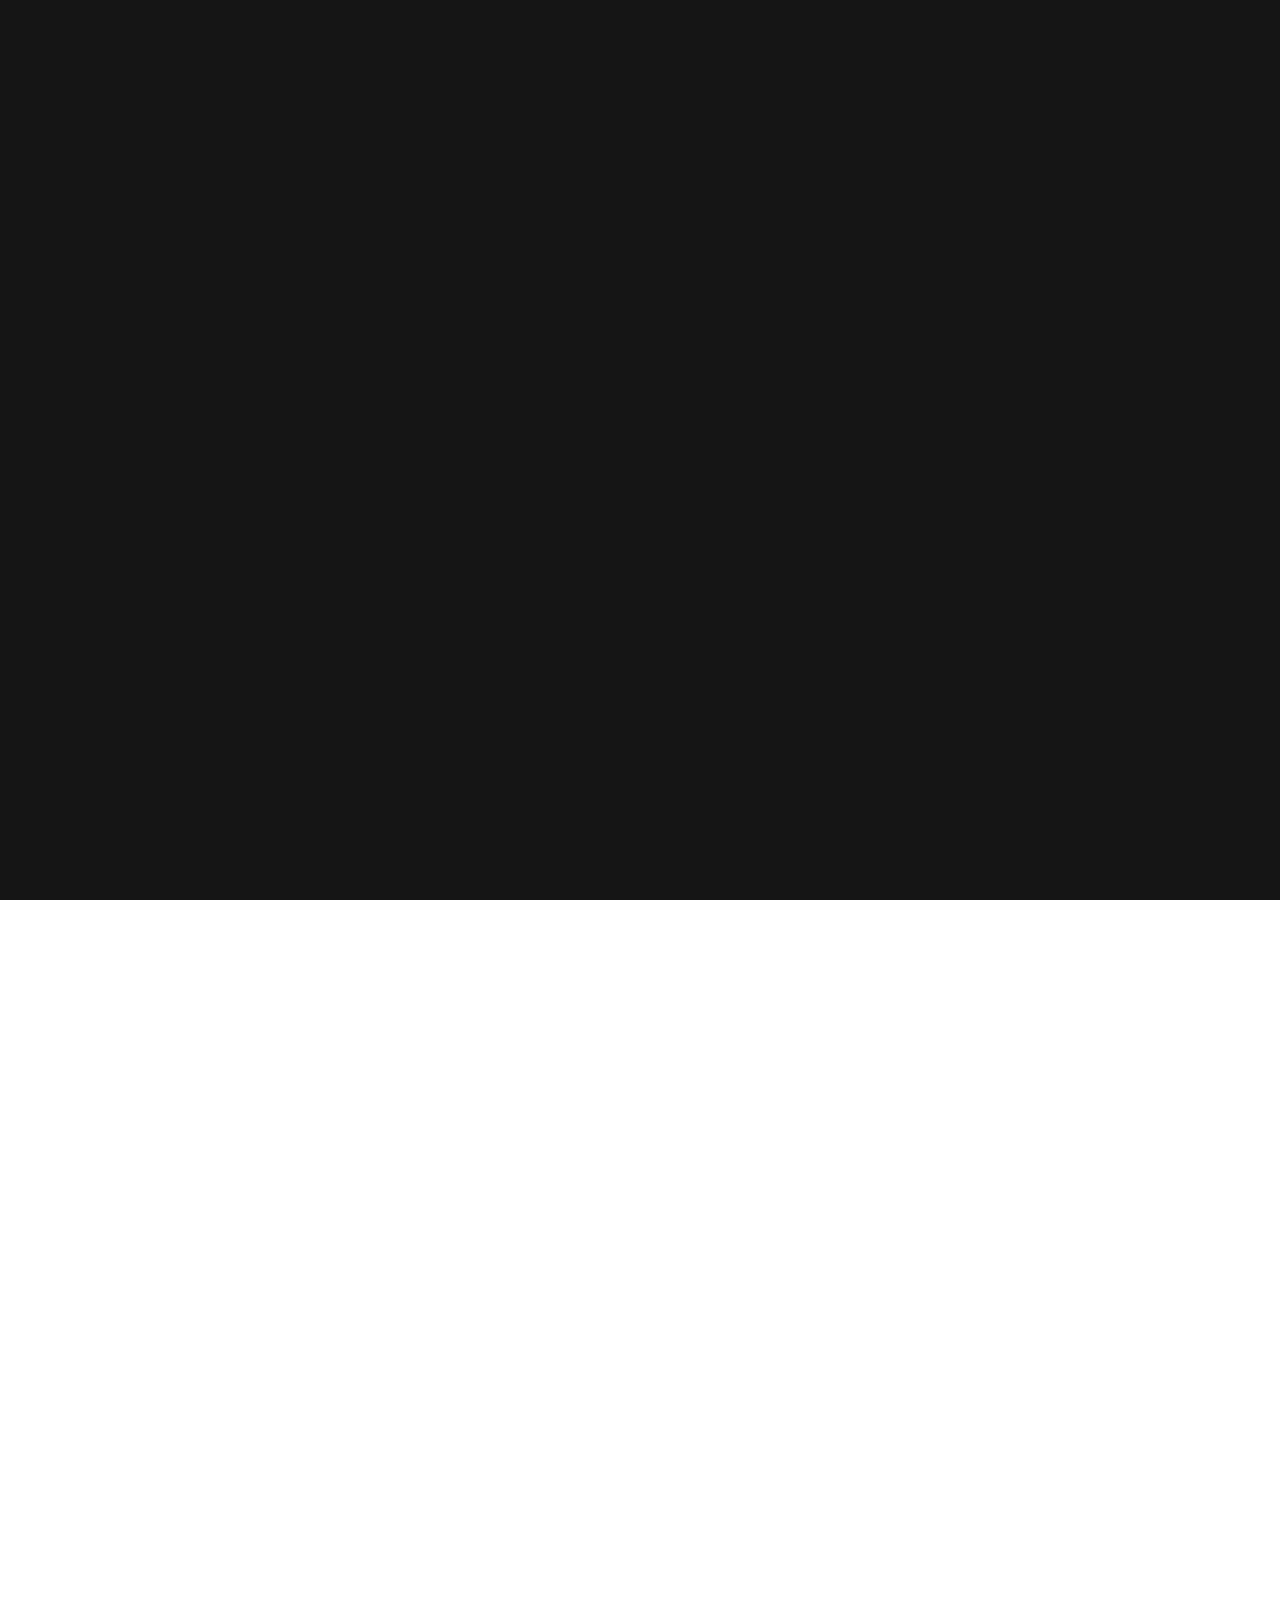
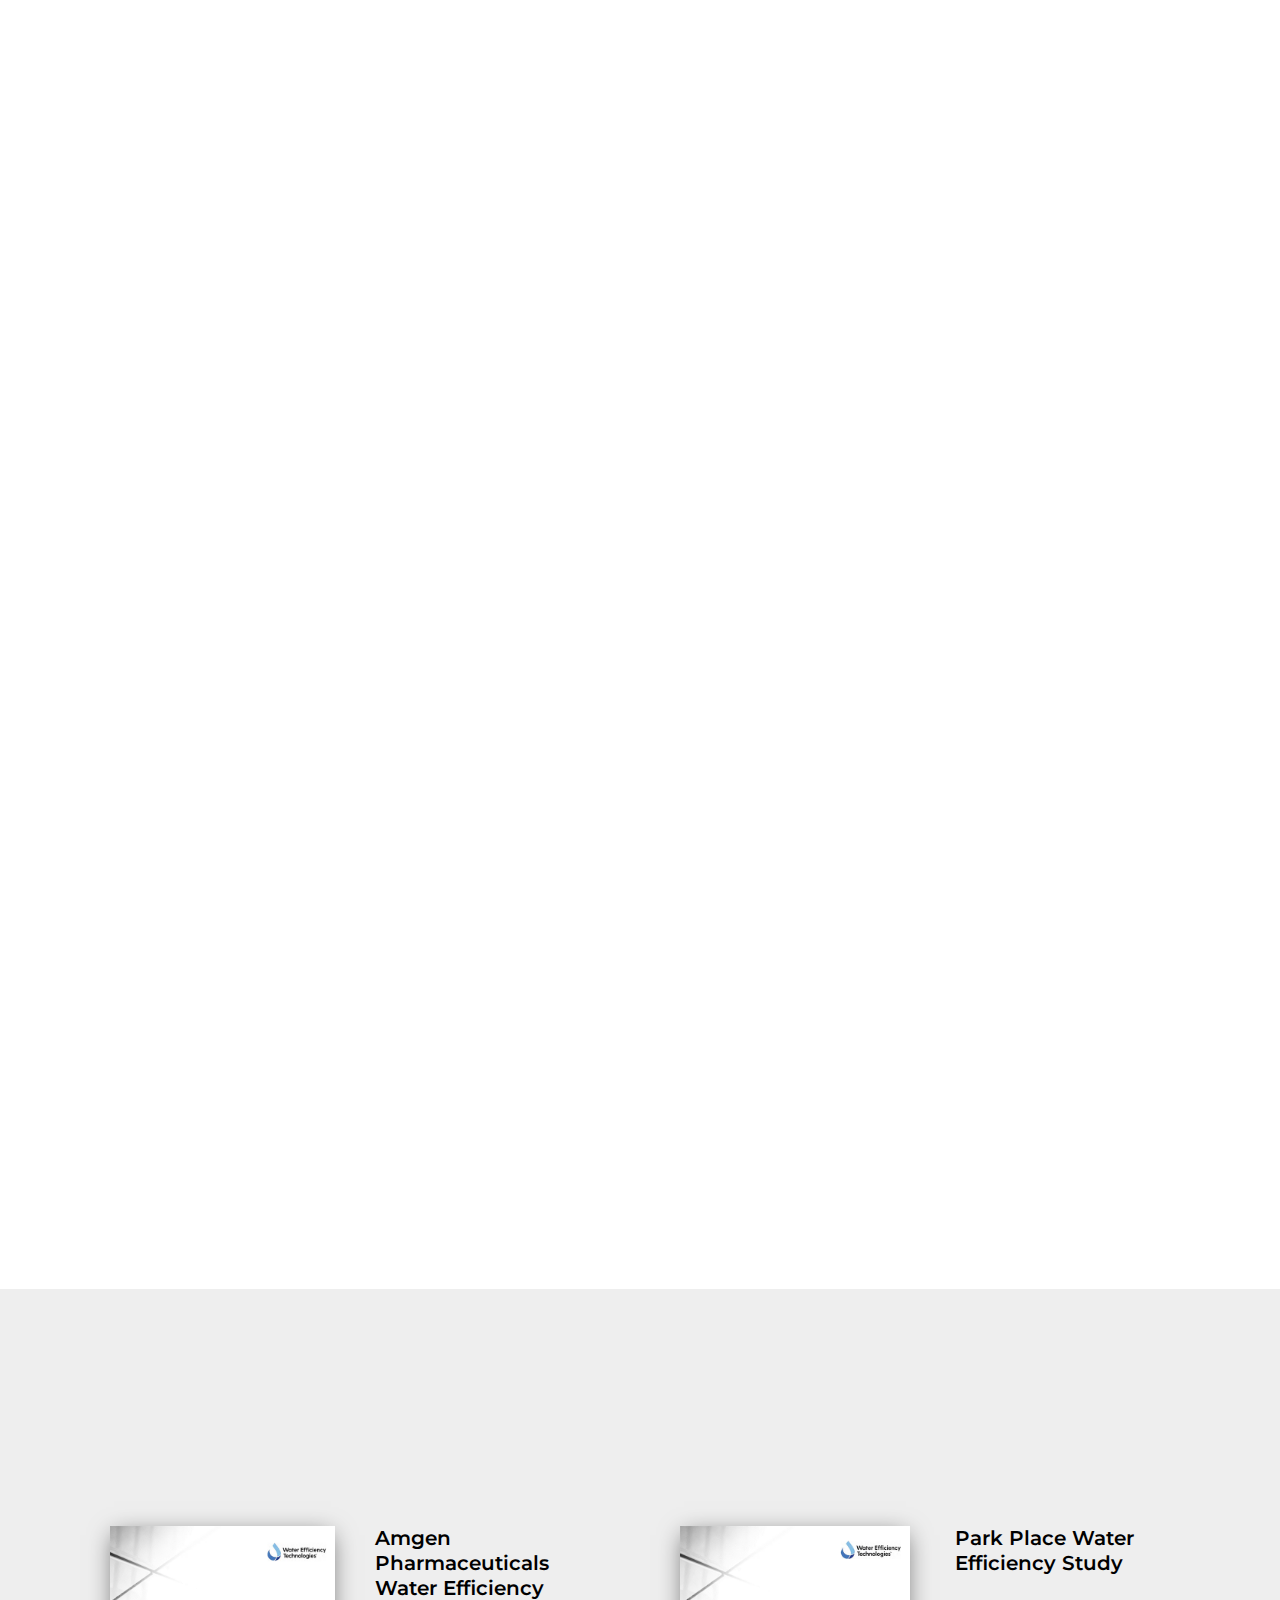
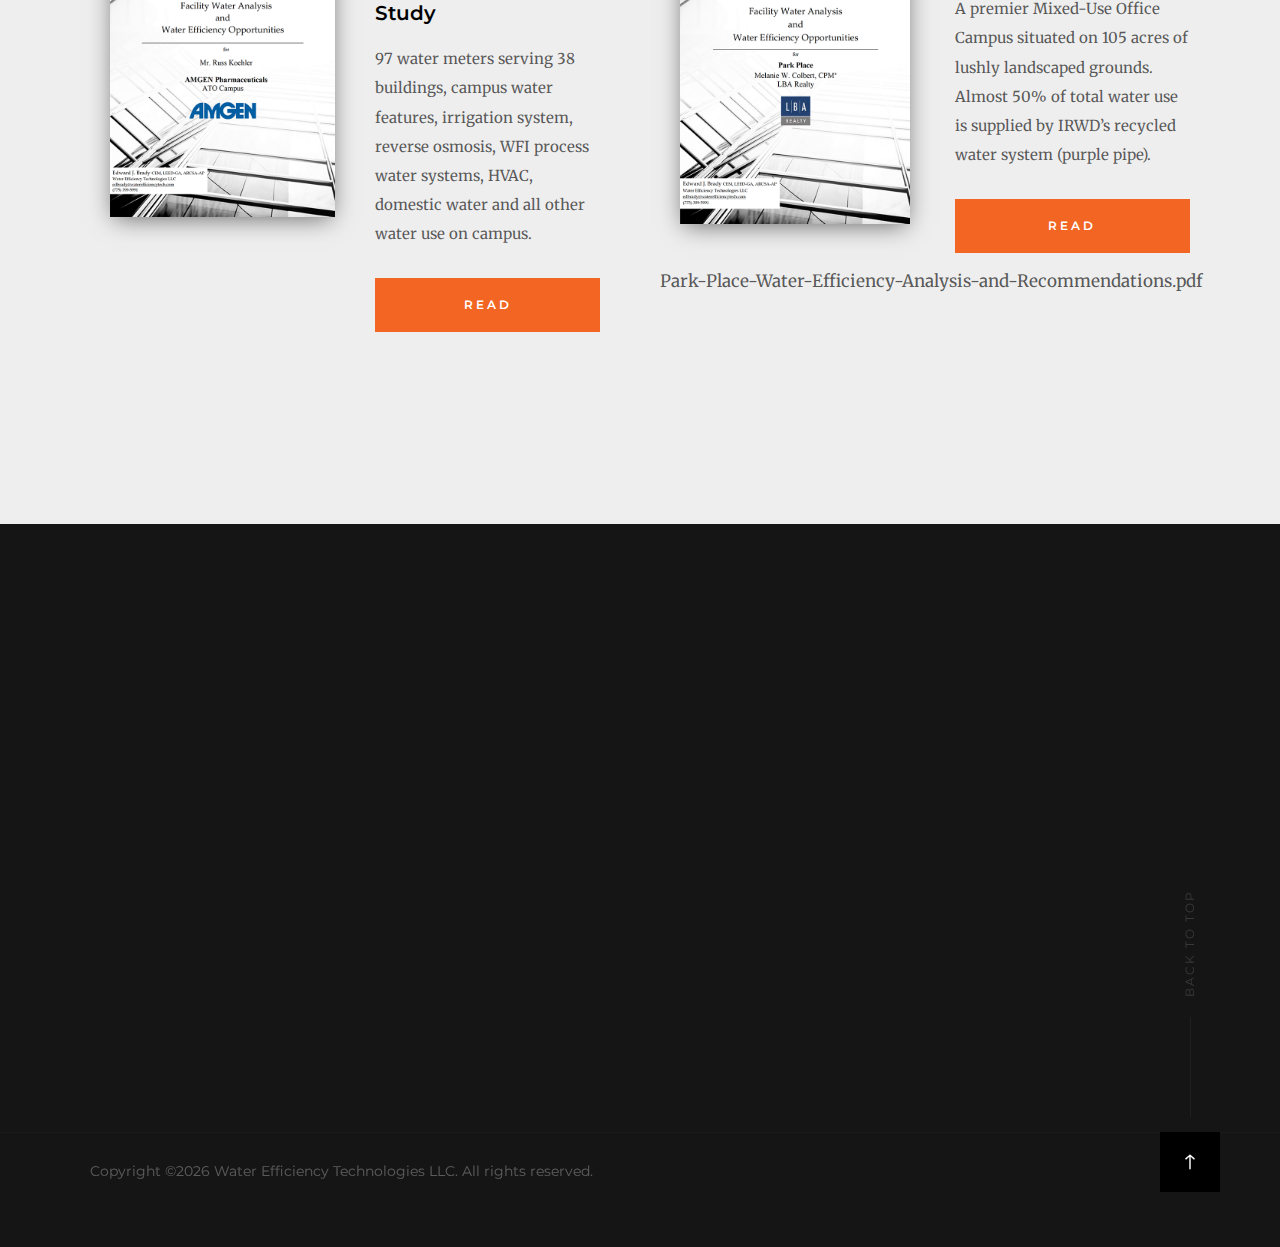
==== index.html @ 6dd7eefb "Update index.html" ====
<!DOCTYPE html>
<html class="no-js" lang="en">
<head>

    <!--- basic page needs
    ================================================== -->
    <meta charset="utf-8">
    <title>Water Efficiency Technologies</title>
    <meta name="description" content="Industry leader providing creative solutions to help you meet your energy and water conservation goals.">
    <meta name="author" content="">

    <!-- mobile specific metas
    ================================================== -->
    <meta name="viewport" content="width=device-width, initial-scale=1">

    <!-- CSS
    ================================================== -->
    <link rel="stylesheet" href="css/base.css">
    <link rel="stylesheet" href="css/vendor.css">
    <link rel="stylesheet" href="css/main.css">

    <!-- script
    ================================================== -->
    <script src="js/modernizr.js"></script>
    <script src="js/pace.min.js"></script>

    <!-- favicons
    ================================================== -->
    <link rel="shortcut icon" href="favicon.png" type="image/x-icon">
    <link rel="icon" href="favicon.png" type="image/x-icon">

    <!-- Global site tag (gtag.js) - Google Analytics
    ================================================== -->
    <script async src="https://www.googletagmanager.com/gtag/js?id=UA-6813562-3"></script>
    <script>
    window.dataLayer = window.dataLayer || [];
    function gtag(){dataLayer.push(arguments);}
    gtag('js', new Date());
    gtag('config', 'UA-6813562-3');
    </script>
    

</head>


<body id="top">
    
    <!-- preloader
    ================================================== -->
    <div id="preloader">
        <div id="loader" class="dots-jump">
            <div></div>
            <div></div>
            <div></div>
        </div>
    </div>


    <!-- header
    ================================================== -->
    <header class="s-header">

        <div class="row">

            <div class="header-logo">
                <a class="site-logo" href="index.html"><img src="images/logo.svg" alt="Water Efficiency Technologies"></a>
            </div>
            
            <nav class="header-nav-wrap">
                <ul class="header-nav">
                    <li class="current"><a class="smoothscroll"  href="#home" title="Home">Home</a></li>
                    <li><a class="smoothscroll"  href="#services" title="Services">Services</a></li>
                    <li><a class="smoothscroll"  href="#case-studies" title="Work Samples">Work Samples</a></li>
               <!-- <li><a class="smoothscroll"  href="#articles" title="Articles">Articles</a></li> -->
                    <li><a class="smoothscroll"  href="#contact" title="Contact">Contact</a></li>
                </ul>
            </nav> <!-- end header-nav-wrap -->
            
            <a class="header-menu-toggle" href="#0">
                <span class="header-menu-icon"></span>
            </a>

        </div> <!-- end row -->

    </header> <!-- end s-header -->


    <!-- home
    ================================================== -->
    <section id="home" class="s-home page-hero target-section" data-parallax="scroll" data-image-src="images/hero-bg.jpg" data-natural-width=3000 data-natural-height=2000 data-position-y=center>

        <div class="shadow-overlay"></div>

        <div class="home-content">

            <div class="row home-content__main">

                <h1>
                Industry leader providing creative
                solutions to help you meet your energy
                and water conservation goals
                </h1>

                <div class="home-content__button">
                    <a href="#services" class="smoothscroll btn btn-animatedbg">
                        What We Provide
                    </a>
                </div>

            </div> <!-- end home-content__main -->

        </div> <!-- end home-content -->
        
    </section> <!-- end s-home -->


    <!-- services
    ================================================== -->
    <section id="services" class="s-about target-section">

        <div class="row section-header" data-aos="fade-up">
            <div class="col-full">
                <h3 data-num="01" class="subhead">Services</h3>
                <h1 class="display-1">
                We conduct investment-grade utility audits resulting in Resilient energy & water efficiency measures, to help you achieve your sustainability goals.

                </h1>
                <p class="lead">
                WET audits existing electric, water, and other utility consumption and provides written reports comparing your usage (EUI) against industry benchmarks. We offer an evaluation of existing conditions and create an energy balance to determine usage per square foot. We suggest opinions on alternative ways to save utility expenses and provide information on local and national rebates offered by local utility for specific devices and solutions.
                </p>
            </div>
        </div>

        <div class="row about-process block-1-2 block-tab-full">

            <div class="col-block item-process" data-aos="fade-up">
                <div class="item-process__header item-process__header--audit">
                    <h3>Investment Grade Audits</h3>
                </div>
                <p>
                    A comprehensive energy audit (Investment Grade Audit) identifies all energy and water efficiency improvements through a combination of utility monitoring, data collection, engineering analysis of energy-using systems, and economic analysis of potential energy saving measures.
                </p>
            </div>
            <div class="col-block item-process" data-aos="fade-up">
                <div class="item-process__header item-process__header--efficiency-measures">
                    <h3>Process Water Efficiency Measures</h3>
                </div>
                <p>
                    Process water efficiency targets healthcare, pharmaceutical plants, universities, manufacturing, and other Industrial, Commercial and Institutional (ICI) facilities. Processes are evaluated determining if less water can be used and to ensure the most recent water saving technologies are being employed.
                </p> 
            </div>
            <div class="col-block item-process" data-aos="fade-up">
                <div class="item-process__header item-process__header--water-balance">
                    <h3>Facility Water Balance</h3>
                </div>
                <p>
                     A Facility Water Balance illustrates where all metered and unmetered water is being used, allowing us to identify ‘Demand Reduction’ strategies for each water-use category. The two major categories cover domestic water (restroomes, showers, etc.) and process water (heavy duty equipment).
                </p>
            </div>
            <div class="col-block item-process" data-aos="fade-up">
                <div class="item-process__header item-process__header--sub-metering">
                    <h3>Sub-Metering</h3>
                </div>
                <p>
                    Installing sub-meters in areas with high traffic, irrigation, cooling towers, and other water-use intensive processes identify leaks and detect abnormal usage. Facility engineers can understand baseline usage and respond to alarms sent by the building automation system, preventing catastrophic loss and damage.
                </p>
            </div>
            <div class="col-block item-process" data-aos="fade-up">
                <div class="item-process__header item-process__header--remote-monitoring">
                    <h3>Remote Monitoring</h3>
                </div>
                <p>
                    Using a cloud-based monitoring solution allows collection of real-time meter data and makes it available through an online mobile or desktop app. This enables the facility staff to automate monitoring of flow meters in the field. Integral to the system is an alert function that notifies the staff of any critical condition via text, email, or phone.
                </p>
            </div>

        </div>  <!-- end about-process -->

    </section> <!-- end s-services -->
    
    
    <!-- work samples
    ================================================== -->
    <section id="case-studies" class="s-case-studies target-section">

        <div class="row section-header" data-aos="fade-up">
            <div class="col-full">
                <h3 data-num="02" class="subhead">Work Samples</h3>
            </div>
        </div>
        
        <div class="row">

            <div class="col-six tab-full">
              <div class="col-six tab-full">
                  <a href="https://waterefficiencytech.com/case-studies/ATO-Amgen-Campus-Water-Study-and-Recommended-Efficiency-Measures.pdf" target="_blank"><img class="image-shadow" width="230" height="297" class="pull-left" alt="Amgen Case Study" src="images/case-study-amgen.png"></a>
              </div>
                
              <div class="col-six tab-full">
                <h3 class="case-study-header-h3">Amgen Pharmaceuticals Water Efficiency Study</h3>

                <p class="case-study-description">97 water meters serving 38 buildings, campus water features, irrigation system, reverse osmosis, WFI process water systems, HVAC, domestic water and all other water use on campus.</p>
                <a class="btn btn--primary full-width" href="https://waterefficiencytech.com/case-studies/ATO-Amgen-Campus-Water-Study-and-Recommended-Efficiency-Measures.pdf" target="_blank">Read</a>
              </div>
        </div>
            
        <div class="row">

            <div class="col-six tab-full">
              <div class="col-six tab-full">
                  <a href="https://waterefficiencytech.com/case-studies/Park-Place-Water-Efficiency-Analysis-and-Recommendations.pdf" target="_blank"><img class="image-shadow" width="230" height="297" class="pull-left" alt="Park Place Case Study" src="images/case-study-park-place.png"></a>
              </div>
                
              <div class="col-six tab-full">
                <h3 class="case-study-header-h3">Park Place Water Efficiency Study</h3>

                <p class="case-study-description">A premier Mixed-Use Office Campus situated on 105 acres of lushly landscaped grounds. Almost 50% of total water use is supplied by IRWD’s recycled water system (purple pipe).</p>
                <a class="btn btn--primary full-width" href="https://waterefficiencytech.com/case-studies/Park-Place-Water-Efficiency-Analysis-and-Recommendations.pdf" target="_blank">Read</a>
              </div>
            
            Park-Place-Water-Efficiency-Analysis-and-Recommendations.pdf
        </div>
        
     </section>



    <!-- articles
    ==================================================
    <section id="articles" class="s-about target-section">

        <div class="row section-header" data-aos="fade-up">
            <div class="col-full">
                <h3 data-num="03" class="subhead">Articles</h3>

<div id="medium-widget"></div>
    <script src="js/widget.js"></script>
    <script>MediumWidget.Init({renderTo: '#medium-widget', params: {"resource":"https://medium.com/@mmeditations","postsPerLine":2,"limit":6,"picture":"small","fields":["description","publishAt"],"ratio":"square"}})</script>

            </div>
        </div>
     </section>

    -->
    
<!-- https://codepen.io/jasonm4130/pen/vZYbQx -->
<!-- https://medium-widget.pixelpoint.io/ -->

    
    <!-- contact
    ================================================== -->
    <section id="contact" class="s-contact target-section">

        <div class="row section-header" data-aos="fade-up">
            <div class="col-full">
                <h3 data-num="03" class="subhead">Contact Us</h3>
                <h1 class="display-1 display-1--light">Have an energy or water project you're working on? Tell us more about your energy needs at <a href="mailto:info@waterefficiencytech.com">info@waterefficiencytech.com</a></h1>
            </div>
        </div>
     </section>


    <!-- footer
    ================================================== -->
    <footer>
        <div class="row">
            <div class="col-full cl-copyright">
                <span>
Copyright &copy;<script>document.write(new Date().getFullYear());</script> Water Efficiency Technologies LLC. All rights reserved.
</span>
            </div>
        </div>

        <div class="cl-go-top">
            <a class="smoothscroll" title="Back to Top" href="#top"></a>
        </div>
    </footer>


    <!-- photoswipe background
    ================================================== -->
    <div aria-hidden="true" class="pswp" role="dialog" tabindex="-1">

        <div class="pswp__bg"></div>
        <div class="pswp__scroll-wrap">

            <div class="pswp__container">
                <div class="pswp__item"></div>
                <div class="pswp__item"></div>
                <div class="pswp__item"></div>
            </div>

            <div class="pswp__ui pswp__ui--hidden">
                <div class="pswp__top-bar">
                    <div class="pswp__counter"></div><button class="pswp__button pswp__button--close" title="Close (Esc)"></button> <button class="pswp__button pswp__button--share" title=
                    "Share"></button> <button class="pswp__button pswp__button--fs" title="Toggle fullscreen"></button> <button class="pswp__button pswp__button--zoom" title=
                    "Zoom in/out"></button>
                    <div class="pswp__preloader">
                        <div class="pswp__preloader__icn">
                            <div class="pswp__preloader__cut">
                                <div class="pswp__preloader__donut"></div>
                            </div>
                        </div>
                    </div>
                </div>
                <div class="pswp__share-modal pswp__share-modal--hidden pswp__single-tap">
                    <div class="pswp__share-tooltip"></div>
                </div><button class="pswp__button pswp__button--arrow--left" title="Previous (arrow left)"></button> <button class="pswp__button pswp__button--arrow--right" title=
                "Next (arrow right)"></button>
                <div class="pswp__caption">
                    <div class="pswp__caption__center"></div>
                </div>
            </div>

        </div>

    </div><!-- end photoSwipe background -->


    <!-- Java Script
    ================================================== -->
    <script src="js/jquery-3.2.1.min.js"></script>
    <script src="js/plugins.js"></script>
    <script src="js/main.js"></script>

</body>
---- css/base.css ----
/* =================================================================== 
 *
 *  TOC:
 *  # imports
 *  # normalize
 *  # basic/base setup styles
 *    ## Media
 *    ## Typography resets 
 *    ## links
 *    ## inputs
 *  # grid
 *    ## medium size devices
 *    ## tablets
 *    ## mobile devices
 *    ## small mobile devices
 *  # block grids
 *    ## medium size devices
 *    ## tablets
 *    ## mobile devices
 *  # MISC
 *
 * =================================================================== */



/* ===================================================================
 * # imports 
 *
 * ------------------------------------------------------------------- */
@import url("https://fonts.googleapis.com/css?family=Montserrat:400,500,600,700|Merriweather:300,400,400i,700|Libre+Baskerville:700");
@import url("font-awesome/css/fontawesome-all.css");



/* ===================================================================
 * # normalize
 * normalize.css v5.0.0 | MIT License |
 * github.com/necolas/normalize.css
 *
 * ------------------------------------------------------------------- */
html {
  font-family: sans-serif;
  line-height: 1.15;
  -ms-text-size-adjust: 100%;
  -webkit-text-size-adjust: 100%;
}

body {
  margin: 0;
}

article,
aside,
footer,
header,
nav,
section {
  display: block;
}

h1 {
  font-size: 2em;
  margin: 0.67em 0;
}

figcaption,
figure,
main {
  display: block;
}

figure {
  margin: 1em 40px;
}

hr {
  box-sizing: content-box;
  height: 0;
  overflow: visible;
}

pre {
  font-family: monospace, monospace;
  font-size: 1em;
}

a {
  background-color: transparent;
  -webkit-text-decoration-skip: objects;
}

a:active,
a:hover {
  outline-width: 0;
}

abbr[title] {
  border-bottom: none;
  text-decoration: underline;
  text-decoration: underline dotted;
}

b,
strong {
  font-weight: inherit;
}

b,
strong {
  font-weight: bolder;
}

code,
kbd,
samp {
  font-family: monospace, monospace;
  font-size: 1em;
}

dfn {
  font-style: italic;
}

mark {
  background-color: #ff0;
  color: #000;
}

small {
  font-size: 80%;
}

sub,
sup {
  font-size: 75%;
  line-height: 0;
  position: relative;
  vertical-align: baseline;
}

sub {
  bottom: -0.25em;
}

sup {
  top: -0.5em;
}

audio,
video {
  display: inline-block;
}

audio:not([controls]) {
  display: none;
  height: 0;
}

img {
  border-style: none;
}

svg:not(:root) {
  overflow: hidden;
}

button,
input,
optgroup,
select,
textarea {
  font-family: sans-serif;
  font-size: 100%;
  line-height: 1.15;
  margin: 0;
}

button,
input {
  overflow: visible;
}

button,
select {
  text-transform: none;
}

button,
html [type="button"],
[type="reset"],
[type="submit"] {
  -webkit-appearance: button;
}

button::-moz-focus-inner,
[type="button"]::-moz-focus-inner,
[type="reset"]::-moz-focus-inner,
[type="submit"]::-moz-focus-inner {
  border-style: none;
  padding: 0;
}

button:-moz-focusring,
[type="button"]:-moz-focusring,
[type="reset"]:-moz-focusring,
[type="submit"]:-moz-focusring {
  outline: 1px dotted ButtonText;
}

fieldset {
  border: 1px solid #c0c0c0;
  margin: 0 2px;
  padding: 0.35em 0.625em 0.75em;
}

legend {
  box-sizing: border-box;
  color: inherit;
  display: table;
  max-width: 100%;
  padding: 0;
  white-space: normal;
}

progress {
  display: inline-block;
  vertical-align: baseline;
}

textarea {
  overflow: auto;
}

[type="checkbox"],
[type="radio"] {
  box-sizing: border-box;
  padding: 0;
}

[type="number"]::-webkit-inner-spin-button,
[type="number"]::-webkit-outer-spin-button {
  height: auto;
}

[type="search"] {
  -webkit-appearance: textfield;
  outline-offset: -2px;
}

[type="search"]::-webkit-search-cancel-button,
[type="search"]::-webkit-search-decoration {
  -webkit-appearance: none;
}

::-webkit-file-upload-button {
  -webkit-appearance: button;
  font: inherit;
}

details,
menu {
  display: block;
}

summary {
  display: list-item;
}

canvas {
  display: inline-block;
}

template {
  display: none;
}

[hidden] {
  display: none;
}



/* ===================================================================
 * # basic/base setup styles
 *
 * ------------------------------------------------------------------- */
html {
  font-size: 62.5%;
  box-sizing: border-box;
}

*,
*::before,
*::after {
  box-sizing: inherit;
}

body {
  font-weight: normal;
  line-height: 1;
  word-wrap: break-word;
  text-rendering: optimizeLegibility;
  -webkit-overflow-scrolling: touch;
  -webkit-text-size-adjust: none;
}

body,
input,
button {
  -moz-osx-font-smoothing: grayscale;
  -webkit-font-smoothing: antialiased;
}

/* ------------------------------------------------------------------- 
 * ## Media
 * ------------------------------------------------------------------- */
img,
video {
  max-width: 100%;
  height: auto;
}

/* ------------------------------------------------------------------- 
 * ## Typography resets 
 * ------------------------------------------------------------------- */
div, dl, dt, dd, ul, ol, li, h1, h2, h3, h4, h5, h6, pre, form, p, blockquote, th, td {
  margin: 0;
  padding: 0;
}

h1, h2, h3, h4, h5, h6 {
  -webkit-font-smoothing: auto;
  -webkit-font-smoothing: antialiased;
  -webkit-font-variant-ligatures: common-ligatures;
  -moz-font-variant-ligatures: common-ligatures;
  font-variant-ligatures: common-ligatures;
  text-rendering: optimizeLegibility;
}

em,
i {
  font-style: italic;
  line-height: inherit;
}

strong,
b {
  font-weight: bold;
  line-height: inherit;
}

small {
  font-size: 60%;
  line-height: inherit;
}

ol,
ul {
  list-style: none;
}

li {
  display: block;
}

/* ------------------------------------------------------------------- 
 * ## links
 * ------------------------------------------------------------------- */
a {
  text-decoration: none;
  line-height: inherit;
}

a img {
  border: none;
}

/* ------------------------------------------------------------------- 
 * ## inputs
 * ------------------------------------------------------------------- */
fieldset {
  margin: 0;
  padding: 0;
}

input[type="email"],
input[type="number"],
input[type="search"],
input[type="text"],
input[type="tel"],
input[type="url"],
input[type="password"],
textarea {
  -webkit-appearance: none;
  -moz-appearance: none;
  -ms-appearance: none;
  -o-appearance: none;
  appearance: none;
}



/* ===================================================================
 * # grid
 *
 * ------------------------------------------------------------------- */
.row {
  width: 89%;
  max-width: 1200px;
  margin: 0 auto;
}

.row:after {
  content: "";
  display: table;
  clear: both;
}

.row .row {
  width: auto;
  max-width: none;
  margin-left: -20px;
  margin-right: -20px;
}

/* column blocks
 * -------------------------------------- */
[class*="col-"] {
  float: left;
  padding: 0 20px;
}

[class*="col-"] + [class*="col-"].end {
  float: right;
}

.collapse > [class*="col-"],
[class*="col-"].collapse {
  padding: 0;
}

/* column width classes 
 * -------------------------------------- */
.col-one {
  width: 8.33333%;
}

.col-two,
.col-1-6 {
  width: 16.66667%;
}

.col-three,
.col-1-4 {
  width: 25%;
}

.col-four,
.col-1-3 {
  width: 33.33333%;
}

.col-five {
  width: 41.66667%;
}

.col-six,
.col-1-2 {
  width: 50%;
}

.col-seven {
  width: 58.33333%;
}

.col-eight,
.col-2-3 {
  width: 66.66667%;
}

.col-nine,
.col-3-4 {
  width: 75%;
}

.col-ten,
.col-5-6 {
  width: 83.33333%;
}

.col-eleven {
  width: 91.66667%;
}

.col-twelve,
.col-full {
  width: 100%;
}

/* ------------------------------------------------------------------- 
 * ## medium size devices
 * ------------------------------------------------------------------- */
@media only screen and (max-width:1200px) {
  .row .row {
    margin-left: -15px;
    margin-right: -15px;
  }

  [class*="col-"] {
    padding: 0 15px;
  }

  .md-two,
  .md-1-6 {
    width: 16.66667%;
  }

  .md-one {
    width: 8.33333%;
  }

  .md-three,
  .md-1-4 {
    width: 25%;
  }

  .md-four,
  .md-1-3 {
    width: 33.33333%;
  }

  .md-five {
    width: 41.66667%;
  }

  .md-six,
  .md-1-2 {
    width: 50%;
  }

  .md-seven {
    width: 58.33333%;
  }

  .md-eight,
  .md-2-3 {
    width: 66.66667%;
  }

  .md-nine,
  .md-3-4 {
    width: 75%;
  }

  .md-ten,
  .md-5-6 {
    width: 83.33333%;
  }

  .md-eleven {
    width: 91.66667%;
  }

  .md-twelve,
  .md-full {
    width: 100%;
  }

}

/* ------------------------------------------------------------------- 
 * ## tablets
 * ------------------------------------------------------------------- */
@media only screen and (max-width:800px) {
  .row {
    width: 90%;
  }

  .tab-1-4 {
    width: 25%;
  }

  .tab-1-3 {
    width: 33.33333%;
  }

  .tab-1-2 {
    width: 50%;
  }

  .tab-2-3 {
    width: 66.66667%;
  }

  .tab-3-4 {
    width: 75%;
  }

  .tab-full {
    width: 100%;
  }

  .hide-on-tablet {
    display: none;
  }

}

/* ------------------------------------------------------------------- 
 * ## mobile devices
 * ------------------------------------------------------------------- */
@media only screen and (max-width:600px) {
  .row {
    width: auto;
    padding-left: 25px;
    padding-right: 25px;
  }

  .row .row {
    margin-left: -10px;
    margin-right: -10px;
    padding-left: 0;
    padding-right: 0;
  }

  [class*="col-"] {
    padding: 0 10px;
  }

  .mob-1-4 {
    width: 25%;
  }

  .mob-1-3 {
    width: 33.33333%;
  }

  .mob-1-2 {
    width: 50%;
  }

  .mob-2-3 {
    width: 66.66667%;
  }

  .mob-3-4 {
    width: 75%;
  }

  .mob-full {
    width: 100%;
  }

  .hide-on-mobile {
    display: none;
  }

}

/* ------------------------------------------------------------------- 
 * ## small mobile devices
 * ------------------------------------------------------------------- */

/* stack columns on small mobile devices
 * ------------------------------------------------------------------- */
@media only screen and (max-width:400px) {
  .row .row {
    margin-left: 0;
    margin-right: 0;
  }

  [class*="col-"]:not(.col-block) {
    width: 100% !important;
    float: none !important;
    clear: both !important;
    margin-left: 0;
    margin-right: 0;
    padding: 0;
  }

  [class*="col-"] + [class*="col-"].end {
    float: none;
  }

  .stack .col-block {
    width: 100% !important;
    float: none !important;
    clear: both !important;
    margin-left: 0;
    margin-right: 0;
  }

}



/* ===================================================================
 * # block grids
 * ------------------------------------------------------------------- */

/*  Equally-sized columns define at row level
 * ------------------------------------------------------------------- */
[class*="block-"]:after {
  content: "";
  display: table;
  clear: both;
}

.block-1-6 .col-block {
  width: 16.66667%;
}

.block-1-5 .col-block {
  width: 20%;
}

.block-1-4 .col-block {
  width: 25%;
}

.block-1-3 .col-block {
  width: 33.33333%;
}

.block-1-2 .col-block {
  width: 50%;
}

/**
 * Clearing for block grid columns. Allow columns with 
 * different heights to align properly.
 */
.block-1-6 .col-block:nth-child(6n+1),
.block-1-5 .col-block:nth-child(5n+1),
.block-1-4 .col-block:nth-child(4n+1),
.block-1-3 .col-block:nth-child(3n+1),
.block-1-2 .col-block:nth-child(2n+1) {
  clear: both;
}

/* ------------------------------------------------------------------- 
 * ## medium size devices
 * ------------------------------------------------------------------- */
@media only screen and (max-width:1200px) {
  .block-m-1-6 .col-block {
    width: 16.66667%;
  }

  .block-m-1-5 .col-block {
    width: 20%;
  }

  .block-m-1-4 .col-block {
    width: 25%;
  }

  .block-m-1-3 .col-block {
    width: 33.33333%;
  }

  .block-m-1-2 .col-block {
    width: 50%;
  }

  .block-m-full .col-block {
    width: 100%;
    clear: both;
  }

  [class*="block-m-"] .col-block:nth-child(n) {
    clear: none;
  }

  .block-m-1-6 .col-block:nth-child(6n+1),
  .block-m-1-5 .col-block:nth-child(5n+1),
  .block-m-1-4 .col-block:nth-child(4n+1),
  .block-m-1-3 .col-block:nth-child(3n+1),
  .block-m-1-2 .col-block:nth-child(2n+1) {
    clear: both;
  }

}

/* ------------------------------------------------------------------- 
 * ## tablets
 * ------------------------------------------------------------------- */
@media only screen and (max-width:800px) {
  .block-tab-1-6 .col-block {
    width: 16.66667%;
  }

  .block-tab-1-5 .col-block {
    width: 20%;
  }

  .block-tab-1-4 .col-block {
    width: 25%;
  }

  .block-tab-1-3 .col-block {
    width: 33.33333%;
  }

  .block-tab-1-2 .col-block {
    width: 50%;
  }

  .block-tab-full .col-block {
    width: 100%;
    clear: both;
  }

  [class*="block-tab-"] .col-block:nth-child(n) {
    clear: none;
  }

  .block-tab-1-6 .col-block:nth-child(6n+1),
  .block-tab-1-5 .col-block:nth-child(5n+1),
  .block-tab-1-4 .col-block:nth-child(4n+1),
  .block-tab-1-3 .col-block:nth-child(3n+1),
  .block-tab-1-2 .col-block:nth-child(2n+1) {
    clear: both;
  }

}

/* ------------------------------------------------------------------- 
 * ## mobile devices
 * ------------------------------------------------------------------- */
@media only screen and (max-width:600px) {
  .block-mob-1-6 .col-block {
    width: 16.66667%;
  }

  .block-mob-1-5 .col-block {
    width: 20%;
  }

  .block-mob-1-4 .col-block {
    width: 25%;
  }

  .block-mob-1-3 .col-block {
    width: 33.33333%;
  }

  .block-mob-1-2 .col-block {
    width: 50%;
  }

  .block-mob-full .col-block {
    width: 100%;
    clear: both;
  }

  [class*="block-mob-"] .col-block:nth-child(n) {
    clear: none;
  }

  .block-mob-1-6 .col-block:nth-child(6n+1),
  .block-mob-1-5 .col-block:nth-child(5n+1),
  .block-mob-1-4 .col-block:nth-child(4n+1),
  .block-mob-1-3 .col-block:nth-child(3n+1),
  .block-mob-1-2 .col-block:nth-child(2n+1) {
    clear: both;
  }

}



/* ===================================================================
 * # MISC
 *
 * ------------------------------------------------------------------- */
.group:after {
  content: "";
  display: table;
  clear: both;
}

/* Misc Helper Styles
 * -------------------------------------- */
.is-hidden {
  display: none;
}

.is-invisible {
  visibility: hidden;
}

.antialiased {
  -webkit-font-smoothing: antialiased;
  -moz-osx-font-smoothing: grayscale;
}

.overflow-hidden {
  overflow: hidden;
}

.remove-bottom {
  margin-bottom: 0;
}

.half-bottom {
  margin-bottom: 1.5rem !important;
}

.add-bottom {
  margin-bottom: 3rem !important;
}

.no-border {
  border: none;
}

.full-width {
  width: 100%;
}

.text-center {
  text-align: center;
}

.text-left {
  text-align: left;
}

.text-right {
  text-align: right;
}

.pull-left {
  float: left;
}

.pull-right {
  float: right;
}

.align-center {
  margin-left: auto;
  margin-right: auto;
  text-align: center;
}

/*# sourceMappingURL=base.css.map */
---- css/vendor.css ----
/* =================================================================== 
 *
 *  TOC:
 *  # animate on scroll 
 *  # slick slider
 *  # lity
 *  # PhotoSwipe main CSS
 *  # PhotoSwipe Skin
 *
 * =================================================================== */

/* ===================================================================
 * # animate on scroll 
 * https://michalsnik.github.io/aos/
 * ------------------------------------------------------------------- */
[data-aos][data-aos][data-aos-duration='50'],
body[data-aos-duration='50'] [data-aos] {
  transition-duration: 50ms;
}

[data-aos][data-aos][data-aos-delay='50'],
body[data-aos-delay='50'] [data-aos] {
  transition-delay: 0;
}

[data-aos][data-aos][data-aos-delay='50'].aos-animate,
body[data-aos-delay='50'] [data-aos].aos-animate {
  transition-delay: 50ms;
}

[data-aos][data-aos][data-aos-duration='100'],
body[data-aos-duration='100'] [data-aos] {
  transition-duration: .1s;
}

[data-aos][data-aos][data-aos-delay='100'],
body[data-aos-delay='100'] [data-aos] {
  transition-delay: 0;
}

[data-aos][data-aos][data-aos-delay='100'].aos-animate,
body[data-aos-delay='100'] [data-aos].aos-animate {
  transition-delay: .1s;
}

[data-aos][data-aos][data-aos-duration='150'],
body[data-aos-duration='150'] [data-aos] {
  transition-duration: .15s;
}

[data-aos][data-aos][data-aos-delay='150'],
body[data-aos-delay='150'] [data-aos] {
  transition-delay: 0;
}

[data-aos][data-aos][data-aos-delay='150'].aos-animate,
body[data-aos-delay='150'] [data-aos].aos-animate {
  transition-delay: .15s;
}

[data-aos][data-aos][data-aos-duration='200'],
body[data-aos-duration='200'] [data-aos] {
  transition-duration: .2s;
}

[data-aos][data-aos][data-aos-delay='200'],
body[data-aos-delay='200'] [data-aos] {
  transition-delay: 0;
}

[data-aos][data-aos][data-aos-delay='200'].aos-animate,
body[data-aos-delay='200'] [data-aos].aos-animate {
  transition-delay: .2s;
}

[data-aos][data-aos][data-aos-duration='250'],
body[data-aos-duration='250'] [data-aos] {
  transition-duration: .25s;
}

[data-aos][data-aos][data-aos-delay='250'],
body[data-aos-delay='250'] [data-aos] {
  transition-delay: 0;
}

[data-aos][data-aos][data-aos-delay='250'].aos-animate,
body[data-aos-delay='250'] [data-aos].aos-animate {
  transition-delay: .25s;
}

[data-aos][data-aos][data-aos-duration='300'],
body[data-aos-duration='300'] [data-aos] {
  transition-duration: .3s;
}

[data-aos][data-aos][data-aos-delay='300'],
body[data-aos-delay='300'] [data-aos] {
  transition-delay: 0;
}

[data-aos][data-aos][data-aos-delay='300'].aos-animate,
body[data-aos-delay='300'] [data-aos].aos-animate {
  transition-delay: .3s;
}

[data-aos][data-aos][data-aos-duration='350'],
body[data-aos-duration='350'] [data-aos] {
  transition-duration: .35s;
}

[data-aos][data-aos][data-aos-delay='350'],
body[data-aos-delay='350'] [data-aos] {
  transition-delay: 0;
}

[data-aos][data-aos][data-aos-delay='350'].aos-animate,
body[data-aos-delay='350'] [data-aos].aos-animate {
  transition-delay: .35s;
}

[data-aos][data-aos][data-aos-duration='400'],
body[data-aos-duration='400'] [data-aos] {
  transition-duration: .4s;
}

[data-aos][data-aos][data-aos-delay='400'],
body[data-aos-delay='400'] [data-aos] {
  transition-delay: 0;
}

[data-aos][data-aos][data-aos-delay='400'].aos-animate,
body[data-aos-delay='400'] [data-aos].aos-animate {
  transition-delay: .4s;
}

[data-aos][data-aos][data-aos-duration='450'],
body[data-aos-duration='450'] [data-aos] {
  transition-duration: .45s;
}

[data-aos][data-aos][data-aos-delay='450'],
body[data-aos-delay='450'] [data-aos] {
  transition-delay: 0;
}

[data-aos][data-aos][data-aos-delay='450'].aos-animate,
body[data-aos-delay='450'] [data-aos].aos-animate {
  transition-delay: .45s;
}

[data-aos][data-aos][data-aos-duration='500'],
body[data-aos-duration='500'] [data-aos] {
  transition-duration: .5s;
}

[data-aos][data-aos][data-aos-delay='500'],
body[data-aos-delay='500'] [data-aos] {
  transition-delay: 0;
}

[data-aos][data-aos][data-aos-delay='500'].aos-animate,
body[data-aos-delay='500'] [data-aos].aos-animate {
  transition-delay: .5s;
}

[data-aos][data-aos][data-aos-duration='550'],
body[data-aos-duration='550'] [data-aos] {
  transition-duration: .55s;
}

[data-aos][data-aos][data-aos-delay='550'],
body[data-aos-delay='550'] [data-aos] {
  transition-delay: 0;
}

[data-aos][data-aos][data-aos-delay='550'].aos-animate,
body[data-aos-delay='550'] [data-aos].aos-animate {
  transition-delay: .55s;
}

[data-aos][data-aos][data-aos-duration='600'],
body[data-aos-duration='600'] [data-aos] {
  transition-duration: .6s;
}

[data-aos][data-aos][data-aos-delay='600'],
body[data-aos-delay='600'] [data-aos] {
  transition-delay: 0;
}

[data-aos][data-aos][data-aos-delay='600'].aos-animate,
body[data-aos-delay='600'] [data-aos].aos-animate {
  transition-delay: .6s;
}

[data-aos][data-aos][data-aos-duration='650'],
body[data-aos-duration='650'] [data-aos] {
  transition-duration: .65s;
}

[data-aos][data-aos][data-aos-delay='650'],
body[data-aos-delay='650'] [data-aos] {
  transition-delay: 0;
}

[data-aos][data-aos][data-aos-delay='650'].aos-animate,
body[data-aos-delay='650'] [data-aos].aos-animate {
  transition-delay: .65s;
}

[data-aos][data-aos][data-aos-duration='700'],
body[data-aos-duration='700'] [data-aos] {
  transition-duration: .7s;
}

[data-aos][data-aos][data-aos-delay='700'],
body[data-aos-delay='700'] [data-aos] {
  transition-delay: 0;
}

[data-aos][data-aos][data-aos-delay='700'].aos-animate,
body[data-aos-delay='700'] [data-aos].aos-animate {
  transition-delay: .7s;
}

[data-aos][data-aos][data-aos-duration='750'],
body[data-aos-duration='750'] [data-aos] {
  transition-duration: .75s;
}

[data-aos][data-aos][data-aos-delay='750'],
body[data-aos-delay='750'] [data-aos] {
  transition-delay: 0;
}

[data-aos][data-aos][data-aos-delay='750'].aos-animate,
body[data-aos-delay='750'] [data-aos].aos-animate {
  transition-delay: .75s;
}

[data-aos][data-aos][data-aos-duration='800'],
body[data-aos-duration='800'] [data-aos] {
  transition-duration: .8s;
}

[data-aos][data-aos][data-aos-delay='800'],
body[data-aos-delay='800'] [data-aos] {
  transition-delay: 0;
}

[data-aos][data-aos][data-aos-delay='800'].aos-animate,
body[data-aos-delay='800'] [data-aos].aos-animate {
  transition-delay: .8s;
}

[data-aos][data-aos][data-aos-duration='850'],
body[data-aos-duration='850'] [data-aos] {
  transition-duration: .85s;
}

[data-aos][data-aos][data-aos-delay='850'],
body[data-aos-delay='850'] [data-aos] {
  transition-delay: 0;
}

[data-aos][data-aos][data-aos-delay='850'].aos-animate,
body[data-aos-delay='850'] [data-aos].aos-animate {
  transition-delay: .85s;
}

[data-aos][data-aos][data-aos-duration='900'],
body[data-aos-duration='900'] [data-aos] {
  transition-duration: .9s;
}

[data-aos][data-aos][data-aos-delay='900'],
body[data-aos-delay='900'] [data-aos] {
  transition-delay: 0;
}

[data-aos][data-aos][data-aos-delay='900'].aos-animate,
body[data-aos-delay='900'] [data-aos].aos-animate {
  transition-delay: .9s;
}

[data-aos][data-aos][data-aos-duration='950'],
body[data-aos-duration='950'] [data-aos] {
  transition-duration: .95s;
}

[data-aos][data-aos][data-aos-delay='950'],
body[data-aos-delay='950'] [data-aos] {
  transition-delay: 0;
}

[data-aos][data-aos][data-aos-delay='950'].aos-animate,
body[data-aos-delay='950'] [data-aos].aos-animate {
  transition-delay: .95s;
}

[data-aos][data-aos][data-aos-duration='1000'],
body[data-aos-duration='1000'] [data-aos] {
  transition-duration: 1s;
}

[data-aos][data-aos][data-aos-delay='1000'],
body[data-aos-delay='1000'] [data-aos] {
  transition-delay: 0;
}

[data-aos][data-aos][data-aos-delay='1000'].aos-animate,
body[data-aos-delay='1000'] [data-aos].aos-animate {
  transition-delay: 1s;
}

[data-aos][data-aos][data-aos-duration='1050'],
body[data-aos-duration='1050'] [data-aos] {
  transition-duration: 1.05s;
}

[data-aos][data-aos][data-aos-delay='1050'],
body[data-aos-delay='1050'] [data-aos] {
  transition-delay: 0;
}

[data-aos][data-aos][data-aos-delay='1050'].aos-animate,
body[data-aos-delay='1050'] [data-aos].aos-animate {
  transition-delay: 1.05s;
}

[data-aos][data-aos][data-aos-duration='1100'],
body[data-aos-duration='1100'] [data-aos] {
  transition-duration: 1.1s;
}

[data-aos][data-aos][data-aos-delay='1100'],
body[data-aos-delay='1100'] [data-aos] {
  transition-delay: 0;
}

[data-aos][data-aos][data-aos-delay='1100'].aos-animate,
body[data-aos-delay='1100'] [data-aos].aos-animate {
  transition-delay: 1.1s;
}

[data-aos][data-aos][data-aos-duration='1150'],
body[data-aos-duration='1150'] [data-aos] {
  transition-duration: 1.15s;
}

[data-aos][data-aos][data-aos-delay='1150'],
body[data-aos-delay='1150'] [data-aos] {
  transition-delay: 0;
}

[data-aos][data-aos][data-aos-delay='1150'].aos-animate,
body[data-aos-delay='1150'] [data-aos].aos-animate {
  transition-delay: 1.15s;
}

[data-aos][data-aos][data-aos-duration='1200'],
body[data-aos-duration='1200'] [data-aos] {
  transition-duration: 1.2s;
}

[data-aos][data-aos][data-aos-delay='1200'],
body[data-aos-delay='1200'] [data-aos] {
  transition-delay: 0;
}

[data-aos][data-aos][data-aos-delay='1200'].aos-animate,
body[data-aos-delay='1200'] [data-aos].aos-animate {
  transition-delay: 1.2s;
}

[data-aos][data-aos][data-aos-duration='1250'],
body[data-aos-duration='1250'] [data-aos] {
  transition-duration: 1.25s;
}

[data-aos][data-aos][data-aos-delay='1250'],
body[data-aos-delay='1250'] [data-aos] {
  transition-delay: 0;
}

[data-aos][data-aos][data-aos-delay='1250'].aos-animate,
body[data-aos-delay='1250'] [data-aos].aos-animate {
  transition-delay: 1.25s;
}

[data-aos][data-aos][data-aos-duration='1300'],
body[data-aos-duration='1300'] [data-aos] {
  transition-duration: 1.3s;
}

[data-aos][data-aos][data-aos-delay='1300'],
body[data-aos-delay='1300'] [data-aos] {
  transition-delay: 0;
}

[data-aos][data-aos][data-aos-delay='1300'].aos-animate,
body[data-aos-delay='1300'] [data-aos].aos-animate {
  transition-delay: 1.3s;
}

[data-aos][data-aos][data-aos-duration='1350'],
body[data-aos-duration='1350'] [data-aos] {
  transition-duration: 1.35s;
}

[data-aos][data-aos][data-aos-delay='1350'],
body[data-aos-delay='1350'] [data-aos] {
  transition-delay: 0;
}

[data-aos][data-aos][data-aos-delay='1350'].aos-animate,
body[data-aos-delay='1350'] [data-aos].aos-animate {
  transition-delay: 1.35s;
}

[data-aos][data-aos][data-aos-duration='1400'],
body[data-aos-duration='1400'] [data-aos] {
  transition-duration: 1.4s;
}

[data-aos][data-aos][data-aos-delay='1400'],
body[data-aos-delay='1400'] [data-aos] {
  transition-delay: 0;
}

[data-aos][data-aos][data-aos-delay='1400'].aos-animate,
body[data-aos-delay='1400'] [data-aos].aos-animate {
  transition-delay: 1.4s;
}

[data-aos][data-aos][data-aos-duration='1450'],
body[data-aos-duration='1450'] [data-aos] {
  transition-duration: 1.45s;
}

[data-aos][data-aos][data-aos-delay='1450'],
body[data-aos-delay='1450'] [data-aos] {
  transition-delay: 0;
}

[data-aos][data-aos][data-aos-delay='1450'].aos-animate,
body[data-aos-delay='1450'] [data-aos].aos-animate {
  transition-delay: 1.45s;
}

[data-aos][data-aos][data-aos-duration='1500'],
body[data-aos-duration='1500'] [data-aos] {
  transition-duration: 1.5s;
}

[data-aos][data-aos][data-aos-delay='1500'],
body[data-aos-delay='1500'] [data-aos] {
  transition-delay: 0;
}

[data-aos][data-aos][data-aos-delay='1500'].aos-animate,
body[data-aos-delay='1500'] [data-aos].aos-animate {
  transition-delay: 1.5s;
}

[data-aos][data-aos][data-aos-duration='1550'],
body[data-aos-duration='1550'] [data-aos] {
  transition-duration: 1.55s;
}

[data-aos][data-aos][data-aos-delay='1550'],
body[data-aos-delay='1550'] [data-aos] {
  transition-delay: 0;
}

[data-aos][data-aos][data-aos-delay='1550'].aos-animate,
body[data-aos-delay='1550'] [data-aos].aos-animate {
  transition-delay: 1.55s;
}

[data-aos][data-aos][data-aos-duration='1600'],
body[data-aos-duration='1600'] [data-aos] {
  transition-duration: 1.6s;
}

[data-aos][data-aos][data-aos-delay='1600'],
body[data-aos-delay='1600'] [data-aos] {
  transition-delay: 0;
}

[data-aos][data-aos][data-aos-delay='1600'].aos-animate,
body[data-aos-delay='1600'] [data-aos].aos-animate {
  transition-delay: 1.6s;
}

[data-aos][data-aos][data-aos-duration='1650'],
body[data-aos-duration='1650'] [data-aos] {
  transition-duration: 1.65s;
}

[data-aos][data-aos][data-aos-delay='1650'],
body[data-aos-delay='1650'] [data-aos] {
  transition-delay: 0;
}

[data-aos][data-aos][data-aos-delay='1650'].aos-animate,
body[data-aos-delay='1650'] [data-aos].aos-animate {
  transition-delay: 1.65s;
}

[data-aos][data-aos][data-aos-duration='1700'],
body[data-aos-duration='1700'] [data-aos] {
  transition-duration: 1.7s;
}

[data-aos][data-aos][data-aos-delay='1700'],
body[data-aos-delay='1700'] [data-aos] {
  transition-delay: 0;
}

[data-aos][data-aos][data-aos-delay='1700'].aos-animate,
body[data-aos-delay='1700'] [data-aos].aos-animate {
  transition-delay: 1.7s;
}

[data-aos][data-aos][data-aos-duration='1750'],
body[data-aos-duration='1750'] [data-aos] {
  transition-duration: 1.75s;
}

[data-aos][data-aos][data-aos-delay='1750'],
body[data-aos-delay='1750'] [data-aos] {
  transition-delay: 0;
}

[data-aos][data-aos][data-aos-delay='1750'].aos-animate,
body[data-aos-delay='1750'] [data-aos].aos-animate {
  transition-delay: 1.75s;
}

[data-aos][data-aos][data-aos-duration='1800'],
body[data-aos-duration='1800'] [data-aos] {
  transition-duration: 1.8s;
}

[data-aos][data-aos][data-aos-delay='1800'],
body[data-aos-delay='1800'] [data-aos] {
  transition-delay: 0;
}

[data-aos][data-aos][data-aos-delay='1800'].aos-animate,
body[data-aos-delay='1800'] [data-aos].aos-animate {
  transition-delay: 1.8s;
}

[data-aos][data-aos][data-aos-duration='1850'],
body[data-aos-duration='1850'] [data-aos] {
  transition-duration: 1.85s;
}

[data-aos][data-aos][data-aos-delay='1850'],
body[data-aos-delay='1850'] [data-aos] {
  transition-delay: 0;
}

[data-aos][data-aos][data-aos-delay='1850'].aos-animate,
body[data-aos-delay='1850'] [data-aos].aos-animate {
  transition-delay: 1.85s;
}

[data-aos][data-aos][data-aos-duration='1900'],
body[data-aos-duration='1900'] [data-aos] {
  transition-duration: 1.9s;
}

[data-aos][data-aos][data-aos-delay='1900'],
body[data-aos-delay='1900'] [data-aos] {
  transition-delay: 0;
}

[data-aos][data-aos][data-aos-delay='1900'].aos-animate,
body[data-aos-delay='1900'] [data-aos].aos-animate {
  transition-delay: 1.9s;
}

[data-aos][data-aos][data-aos-duration='1950'],
body[data-aos-duration='1950'] [data-aos] {
  transition-duration: 1.95s;
}

[data-aos][data-aos][data-aos-delay='1950'],
body[data-aos-delay='1950'] [data-aos] {
  transition-delay: 0;
}

[data-aos][data-aos][data-aos-delay='1950'].aos-animate,
body[data-aos-delay='1950'] [data-aos].aos-animate {
  transition-delay: 1.95s;
}

[data-aos][data-aos][data-aos-duration='2000'],
body[data-aos-duration='2000'] [data-aos] {
  transition-duration: 2s;
}

[data-aos][data-aos][data-aos-delay='2000'],
body[data-aos-delay='2000'] [data-aos] {
  transition-delay: 0;
}

[data-aos][data-aos][data-aos-delay='2000'].aos-animate,
body[data-aos-delay='2000'] [data-aos].aos-animate {
  transition-delay: 2s;
}

[data-aos][data-aos][data-aos-duration='2050'],
body[data-aos-duration='2050'] [data-aos] {
  transition-duration: 2.05s;
}

[data-aos][data-aos][data-aos-delay='2050'],
body[data-aos-delay='2050'] [data-aos] {
  transition-delay: 0;
}

[data-aos][data-aos][data-aos-delay='2050'].aos-animate,
body[data-aos-delay='2050'] [data-aos].aos-animate {
  transition-delay: 2.05s;
}

[data-aos][data-aos][data-aos-duration='2100'],
body[data-aos-duration='2100'] [data-aos] {
  transition-duration: 2.1s;
}

[data-aos][data-aos][data-aos-delay='2100'],
body[data-aos-delay='2100'] [data-aos] {
  transition-delay: 0;
}

[data-aos][data-aos][data-aos-delay='2100'].aos-animate,
body[data-aos-delay='2100'] [data-aos].aos-animate {
  transition-delay: 2.1s;
}

[data-aos][data-aos][data-aos-duration='2150'],
body[data-aos-duration='2150'] [data-aos] {
  transition-duration: 2.15s;
}

[data-aos][data-aos][data-aos-delay='2150'],
body[data-aos-delay='2150'] [data-aos] {
  transition-delay: 0;
}

[data-aos][data-aos][data-aos-delay='2150'].aos-animate,
body[data-aos-delay='2150'] [data-aos].aos-animate {
  transition-delay: 2.15s;
}

[data-aos][data-aos][data-aos-duration='2200'],
body[data-aos-duration='2200'] [data-aos] {
  transition-duration: 2.2s;
}

[data-aos][data-aos][data-aos-delay='2200'],
body[data-aos-delay='2200'] [data-aos] {
  transition-delay: 0;
}

[data-aos][data-aos][data-aos-delay='2200'].aos-animate,
body[data-aos-delay='2200'] [data-aos].aos-animate {
  transition-delay: 2.2s;
}

[data-aos][data-aos][data-aos-duration='2250'],
body[data-aos-duration='2250'] [data-aos] {
  transition-duration: 2.25s;
}

[data-aos][data-aos][data-aos-delay='2250'],
body[data-aos-delay='2250'] [data-aos] {
  transition-delay: 0;
}

[data-aos][data-aos][data-aos-delay='2250'].aos-animate,
body[data-aos-delay='2250'] [data-aos].aos-animate {
  transition-delay: 2.25s;
}

[data-aos][data-aos][data-aos-duration='2300'],
body[data-aos-duration='2300'] [data-aos] {
  transition-duration: 2.3s;
}

[data-aos][data-aos][data-aos-delay='2300'],
body[data-aos-delay='2300'] [data-aos] {
  transition-delay: 0;
}

[data-aos][data-aos][data-aos-delay='2300'].aos-animate,
body[data-aos-delay='2300'] [data-aos].aos-animate {
  transition-delay: 2.3s;
}

[data-aos][data-aos][data-aos-duration='2350'],
body[data-aos-duration='2350'] [data-aos] {
  transition-duration: 2.35s;
}

[data-aos][data-aos][data-aos-delay='2350'],
body[data-aos-delay='2350'] [data-aos] {
  transition-delay: 0;
}

[data-aos][data-aos][data-aos-delay='2350'].aos-animate,
body[data-aos-delay='2350'] [data-aos].aos-animate {
  transition-delay: 2.35s;
}

[data-aos][data-aos][data-aos-duration='2400'],
body[data-aos-duration='2400'] [data-aos] {
  transition-duration: 2.4s;
}

[data-aos][data-aos][data-aos-delay='2400'],
body[data-aos-delay='2400'] [data-aos] {
  transition-delay: 0;
}

[data-aos][data-aos][data-aos-delay='2400'].aos-animate,
body[data-aos-delay='2400'] [data-aos].aos-animate {
  transition-delay: 2.4s;
}

[data-aos][data-aos][data-aos-duration='2450'],
body[data-aos-duration='2450'] [data-aos] {
  transition-duration: 2.45s;
}

[data-aos][data-aos][data-aos-delay='2450'],
body[data-aos-delay='2450'] [data-aos] {
  transition-delay: 0;
}

[data-aos][data-aos][data-aos-delay='2450'].aos-animate,
body[data-aos-delay='2450'] [data-aos].aos-animate {
  transition-delay: 2.45s;
}

[data-aos][data-aos][data-aos-duration='2500'],
body[data-aos-duration='2500'] [data-aos] {
  transition-duration: 2.5s;
}

[data-aos][data-aos][data-aos-delay='2500'],
body[data-aos-delay='2500'] [data-aos] {
  transition-delay: 0;
}

[data-aos][data-aos][data-aos-delay='2500'].aos-animate,
body[data-aos-delay='2500'] [data-aos].aos-animate {
  transition-delay: 2.5s;
}

[data-aos][data-aos][data-aos-duration='2550'],
body[data-aos-duration='2550'] [data-aos] {
  transition-duration: 2.55s;
}

[data-aos][data-aos][data-aos-delay='2550'],
body[data-aos-delay='2550'] [data-aos] {
  transition-delay: 0;
}

[data-aos][data-aos][data-aos-delay='2550'].aos-animate,
body[data-aos-delay='2550'] [data-aos].aos-animate {
  transition-delay: 2.55s;
}

[data-aos][data-aos][data-aos-duration='2600'],
body[data-aos-duration='2600'] [data-aos] {
  transition-duration: 2.6s;
}

[data-aos][data-aos][data-aos-delay='2600'],
body[data-aos-delay='2600'] [data-aos] {
  transition-delay: 0;
}

[data-aos][data-aos][data-aos-delay='2600'].aos-animate,
body[data-aos-delay='2600'] [data-aos].aos-animate {
  transition-delay: 2.6s;
}

[data-aos][data-aos][data-aos-duration='2650'],
body[data-aos-duration='2650'] [data-aos] {
  transition-duration: 2.65s;
}

[data-aos][data-aos][data-aos-delay='2650'],
body[data-aos-delay='2650'] [data-aos] {
  transition-delay: 0;
}

[data-aos][data-aos][data-aos-delay='2650'].aos-animate,
body[data-aos-delay='2650'] [data-aos].aos-animate {
  transition-delay: 2.65s;
}

[data-aos][data-aos][data-aos-duration='2700'],
body[data-aos-duration='2700'] [data-aos] {
  transition-duration: 2.7s;
}

[data-aos][data-aos][data-aos-delay='2700'],
body[data-aos-delay='2700'] [data-aos] {
  transition-delay: 0;
}

[data-aos][data-aos][data-aos-delay='2700'].aos-animate,
body[data-aos-delay='2700'] [data-aos].aos-animate {
  transition-delay: 2.7s;
}

[data-aos][data-aos][data-aos-duration='2750'],
body[data-aos-duration='2750'] [data-aos] {
  transition-duration: 2.75s;
}

[data-aos][data-aos][data-aos-delay='2750'],
body[data-aos-delay='2750'] [data-aos] {
  transition-delay: 0;
}

[data-aos][data-aos][data-aos-delay='2750'].aos-animate,
body[data-aos-delay='2750'] [data-aos].aos-animate {
  transition-delay: 2.75s;
}

[data-aos][data-aos][data-aos-duration='2800'],
body[data-aos-duration='2800'] [data-aos] {
  transition-duration: 2.8s;
}

[data-aos][data-aos][data-aos-delay='2800'],
body[data-aos-delay='2800'] [data-aos] {
  transition-delay: 0;
}

[data-aos][data-aos][data-aos-delay='2800'].aos-animate,
body[data-aos-delay='2800'] [data-aos].aos-animate {
  transition-delay: 2.8s;
}

[data-aos][data-aos][data-aos-duration='2850'],
body[data-aos-duration='2850'] [data-aos] {
  transition-duration: 2.85s;
}

[data-aos][data-aos][data-aos-delay='2850'],
body[data-aos-delay='2850'] [data-aos] {
  transition-delay: 0;
}

[data-aos][data-aos][data-aos-delay='2850'].aos-animate,
body[data-aos-delay='2850'] [data-aos].aos-animate {
  transition-delay: 2.85s;
}

[data-aos][data-aos][data-aos-duration='2900'],
body[data-aos-duration='2900'] [data-aos] {
  transition-duration: 2.9s;
}

[data-aos][data-aos][data-aos-delay='2900'],
body[data-aos-delay='2900'] [data-aos] {
  transition-delay: 0;
}

[data-aos][data-aos][data-aos-delay='2900'].aos-animate,
body[data-aos-delay='2900'] [data-aos].aos-animate {
  transition-delay: 2.9s;
}

[data-aos][data-aos][data-aos-duration='2950'],
body[data-aos-duration='2950'] [data-aos] {
  transition-duration: 2.95s;
}

[data-aos][data-aos][data-aos-delay='2950'],
body[data-aos-delay='2950'] [data-aos] {
  transition-delay: 0;
}

[data-aos][data-aos][data-aos-delay='2950'].aos-animate,
body[data-aos-delay='2950'] [data-aos].aos-animate {
  transition-delay: 2.95s;
}

[data-aos][data-aos][data-aos-duration='3000'],
body[data-aos-duration='3000'] [data-aos] {
  transition-duration: 3s;
}

[data-aos][data-aos][data-aos-delay='3000'],
body[data-aos-delay='3000'] [data-aos] {
  transition-delay: 0;
}

[data-aos][data-aos][data-aos-delay='3000'].aos-animate,
body[data-aos-delay='3000'] [data-aos].aos-animate {
  transition-delay: 3s;
}

[data-aos][data-aos][data-aos-easing=linear],
body[data-aos-easing=linear] [data-aos] {
  transition-timing-function: cubic-bezier(0.25, 0.25, 0.75, 0.75);
}

[data-aos][data-aos][data-aos-easing=ease],
body[data-aos-easing=ease] [data-aos] {
  transition-timing-function: ease;
}

[data-aos][data-aos][data-aos-easing=ease-in],
body[data-aos-easing=ease-in] [data-aos] {
  transition-timing-function: ease-in;
}

[data-aos][data-aos][data-aos-easing=ease-out],
body[data-aos-easing=ease-out] [data-aos] {
  transition-timing-function: ease-out;
}

[data-aos][data-aos][data-aos-easing=ease-in-out],
body[data-aos-easing=ease-in-out] [data-aos] {
  transition-timing-function: ease-in-out;
}

[data-aos][data-aos][data-aos-easing=ease-in-back],
body[data-aos-easing=ease-in-back] [data-aos] {
  transition-timing-function: cubic-bezier(0.6, -0.28, 0.735, 0.045);
}

[data-aos][data-aos][data-aos-easing=ease-out-back],
body[data-aos-easing=ease-out-back] [data-aos] {
  transition-timing-function: cubic-bezier(0.175, 0.885, 0.32, 1.275);
}

[data-aos][data-aos][data-aos-easing=ease-in-out-back],
body[data-aos-easing=ease-in-out-back] [data-aos] {
  transition-timing-function: cubic-bezier(0.68, -0.55, 0.265, 1.55);
}

[data-aos][data-aos][data-aos-easing=ease-in-sine],
body[data-aos-easing=ease-in-sine] [data-aos] {
  transition-timing-function: cubic-bezier(0.47, 0, 0.745, 0.715);
}

[data-aos][data-aos][data-aos-easing=ease-out-sine],
body[data-aos-easing=ease-out-sine] [data-aos] {
  transition-timing-function: cubic-bezier(0.39, 0.575, 0.565, 1);
}

[data-aos][data-aos][data-aos-easing=ease-in-out-sine],
body[data-aos-easing=ease-in-out-sine] [data-aos] {
  transition-timing-function: cubic-bezier(0.445, 0.05, 0.55, 0.95);
}

[data-aos][data-aos][data-aos-easing=ease-in-quad],
body[data-aos-easing=ease-in-quad] [data-aos] {
  transition-timing-function: cubic-bezier(0.55, 0.085, 0.68, 0.53);
}

[data-aos][data-aos][data-aos-easing=ease-out-quad],
body[data-aos-easing=ease-out-quad] [data-aos] {
  transition-timing-function: cubic-bezier(0.25, 0.46, 0.45, 0.94);
}

[data-aos][data-aos][data-aos-easing=ease-in-out-quad],
body[data-aos-easing=ease-in-out-quad] [data-aos] {
  transition-timing-function: cubic-bezier(0.455, 0.03, 0.515, 0.955);
}

[data-aos][data-aos][data-aos-easing=ease-in-cubic],
body[data-aos-easing=ease-in-cubic] [data-aos] {
  transition-timing-function: cubic-bezier(0.55, 0.085, 0.68, 0.53);
}

[data-aos][data-aos][data-aos-easing=ease-out-cubic],
body[data-aos-easing=ease-out-cubic] [data-aos] {
  transition-timing-function: cubic-bezier(0.25, 0.46, 0.45, 0.94);
}

[data-aos][data-aos][data-aos-easing=ease-in-out-cubic],
body[data-aos-easing=ease-in-out-cubic] [data-aos] {
  transition-timing-function: cubic-bezier(0.455, 0.03, 0.515, 0.955);
}

[data-aos][data-aos][data-aos-easing=ease-in-quart],
body[data-aos-easing=ease-in-quart] [data-aos] {
  transition-timing-function: cubic-bezier(0.55, 0.085, 0.68, 0.53);
}

[data-aos][data-aos][data-aos-easing=ease-out-quart],
body[data-aos-easing=ease-out-quart] [data-aos] {
  transition-timing-function: cubic-bezier(0.25, 0.46, 0.45, 0.94);
}

[data-aos][data-aos][data-aos-easing=ease-in-out-quart],
body[data-aos-easing=ease-in-out-quart] [data-aos] {
  transition-timing-function: cubic-bezier(0.455, 0.03, 0.515, 0.955);
}

[data-aos^=fade][data-aos^=fade] {
  opacity: 0;
  transition-property: opacity, transform;
}

[data-aos^=fade][data-aos^=fade].aos-animate {
  opacity: 1;
  transform: translate(0);
}

[data-aos=fade-up] {
  transform: translateY(50px);
}

[data-aos=fade-down] {
  transform: translateY(-50px);
}

[data-aos=fade-right] {
  transform: translate(-50px);
}

[data-aos=fade-left] {
  transform: translate(50px);
}

[data-aos=fade-up-right] {
  transform: translate(-50px, 50px);
}

[data-aos=fade-up-left] {
  transform: translate(50px, 50px);
}

[data-aos=fade-down-right] {
  transform: translate(-50px, -50px);
}

[data-aos=fade-down-left] {
  transform: translate(50px, -50px);
}

[data-aos^=zoom][data-aos^=zoom] {
  opacity: 0;
  transition-property: opacity, transform;
}

[data-aos^=zoom][data-aos^=zoom].aos-animate {
  opacity: 1;
  transform: translate(0) scale(1);
}

[data-aos=zoom-in] {
  transform: scale(0.6);
}

[data-aos=zoom-in-up] {
  transform: translateY(50px) scale(0.6);
}

[data-aos=zoom-in-down] {
  transform: translateY(-50px) scale(0.6);
}

[data-aos=zoom-in-right] {
  transform: translate(-50px) scale(0.6);
}

[data-aos=zoom-in-left] {
  transform: translate(50px) scale(0.6);
}

[data-aos=zoom-out] {
  transform: scale(1.2);
}

[data-aos=zoom-out-up] {
  transform: translateY(50px) scale(1.2);
}

[data-aos=zoom-out-down] {
  transform: translateY(-50px) scale(1.2);
}

[data-aos=zoom-out-right] {
  transform: translate(-50px) scale(1.2);
}

[data-aos=zoom-out-left] {
  transform: translate(50px) scale(1.2);
}

[data-aos^=slide][data-aos^=slide] {
  transition-property: transform;
}

[data-aos^=slide][data-aos^=slide].aos-animate {
  transform: translate(0);
}

[data-aos=slide-up] {
  transform: translateY(100%);
}

[data-aos=slide-down] {
  transform: translateY(-100%);
}

[data-aos=slide-right] {
  transform: translateX(-100%);
}

[data-aos=slide-left] {
  transform: translateX(100%);
}

[data-aos^=flip][data-aos^=flip] {
  backface-visibility: hidden;
  transition-property: transform;
}

[data-aos=flip-left] {
  transform: perspective(2500px) rotateY(-100deg);
}

[data-aos=flip-left].aos-animate {
  transform: perspective(2500px) rotateY(0);
}

[data-aos=flip-right] {
  transform: perspective(2500px) rotateY(100deg);
}

[data-aos=flip-right].aos-animate {
  transform: perspective(2500px) rotateY(0);
}

[data-aos=flip-up] {
  transform: perspective(2500px) rotateX(-100deg);
}

[data-aos=flip-up].aos-animate {
  transform: perspective(2500px) rotateX(0);
}

[data-aos=flip-down] {
  transform: perspective(2500px) rotateX(100deg);
}

[data-aos=flip-down].aos-animate {
  transform: perspective(2500px) rotateX(0);
}

/*# sourceMappingURL=aos.css.map*/

/* ===================================================================
 * # slick slider
 * http://kenwheeler.github.io/slick/
 * ------------------------------------------------------------------- */
.slick-slider {
  position: relative;
  display: block;
  box-sizing: border-box;
  -webkit-touch-callout: none;
  -webkit-user-select: none;
  -khtml-user-select: none;
  -moz-user-select: none;
  -ms-user-select: none;
  user-select: none;
  -ms-touch-action: pan-y;
  touch-action: pan-y;
  -webkit-tap-highlight-color: transparent;
}

.slick-list {
  position: relative;
  overflow: hidden;
  display: block;
  margin: 0;
  padding: 0;
}

.slick-list:focus {
  outline: none;
}

.slick-list.dragging {
  cursor: pointer;
  cursor: hand;
}

.slick-slider .slick-track,
.slick-slider .slick-list {
  -webkit-transform: translate3d(0, 0, 0);
  -moz-transform: translate3d(0, 0, 0);
  -ms-transform: translate3d(0, 0, 0);
  -o-transform: translate3d(0, 0, 0);
  transform: translate3d(0, 0, 0);
}

.slick-track {
  position: relative;
  left: 0;
  top: 0;
  display: block;
}

.slick-track:before,
.slick-track:after {
  content: "";
  display: table;
}

.slick-track:after {
  clear: both;
}

.slick-loading .slick-track {
  visibility: hidden;
}

.slick-slide {
  float: left;
  height: 100%;
  min-height: 1px;
  display: none;
}

[dir="rtl"] .slick-slide {
  float: right;
}

.slick-slide img {
  display: block;
}

.slick-slide.slick-loading img {
  display: none;
}

.slick-slide.dragging img {
  pointer-events: none;
}

.slick-initialized .slick-slide {
  display: block;
}

.slick-loading .slick-slide {
  visibility: hidden;
}

.slick-vertical .slick-slide {
  display: block;
  height: auto;
  border: 1px solid transparent;
}

.slick-arrow.slick-hidden {
  display: none;
}


/* ===================================================================
 * # lity - v1.6.6 - 2016-04-22
 *   http://sorgalla.com/lity/
 *   Copyright (c) 2016 Jan Sorgalla; Licensed MIT 
 * ------------------------------------------------------------------- */
.lity {
  z-index: 9990;
  position: fixed;
  top: 0;
  right: 0;
  bottom: 0;
  left: 0;
  white-space: nowrap;
  background: #151515;
  background: #151515;
  outline: none !important;
  opacity: 0;
  -webkit-transition: opacity 0.3s ease;
  -o-transition: opacity 0.3s ease;
  transition: opacity 0.3s ease;
}

.lity.lity-opened {
  opacity: 1;
}

.lity.lity-closed {
  opacity: 0;
}

.lity * {
  -webkit-box-sizing: border-box;
  -moz-box-sizing: border-box;
  box-sizing: border-box;
}

.lity-wrap {
  z-index: 9990;
  position: fixed;
  top: 0;
  right: 0;
  bottom: 0;
  left: 0;
  text-align: center;
  outline: none !important;
}

.lity-wrap:before {
  content: '';
  display: inline-block;
  height: 100%;
  vertical-align: middle;
  margin-right: -0.25em;
}

.lity-loader {
  z-index: 9991;
  color: #333;
  position: absolute;
  top: 50%;
  margin-top: -0.8em;
  width: 100%;
  text-align: center;
  font-size: 14px;
  font-family: Arial, Helvetica, sans-serif;
  opacity: 0;
  -webkit-transition: opacity 0.3s ease;
  -o-transition: opacity 0.3s ease;
  transition: opacity 0.3s ease;
}

.lity-loading .lity-loader {
  opacity: 1;
}

.lity-container {
  z-index: 9992;
  position: relative;
  text-align: left;
  vertical-align: middle;
  display: inline-block;
  white-space: normal;
  max-width: 100%;
  max-height: 100%;
  outline: none !important;
}

.lity-content {
  z-index: 9993;
  width: 100%;
  -webkit-transform: scale(1);
  -ms-transform: scale(1);
  -o-transform: scale(1);
  transform: scale(1);
  -webkit-transition: -webkit-transform 0.3s ease;
  -o-transition: -o-transform 0.3s ease;
  transition: transform 0.3s ease;
}

.lity-loading .lity-content,
.lity-closed .lity-content {
  -webkit-transform: scale(0.8);
  -ms-transform: scale(0.8);
  -o-transform: scale(0.8);
  transform: scale(0.8);
}

.lity-content:after {
  content: '';
  position: absolute;
  left: 0;
  top: 0;
  bottom: 0;
  display: block;
  right: 0;
  width: auto;
  height: auto;
  z-index: -1;
}

.lity-close {
  z-index: 9994;
  width: 42px;
  height: 42px;
  position: fixed;
  text-align: center !important;
  right: 20px;
  top: 20px;
  -webkit-appearance: none;
  cursor: pointer;
  text-decoration: none;
  text-align: center;
  padding: 0;
  margin: 0;
  color: white;
  font-style: normal;
  font-size: 30px;
  font-family: Arial, sans-serif;
  line-height: 42px;
  border: 0;
  background: transparent;
  outline: none;
  -webkit-box-shadow: none;
  box-shadow: none;
  font: 0/0 a;
  text-shadow: none;
  color: transparent;
  border-radius: 50%;
}

.lity-close::before,
.lity-close::after {
  display: block;
  content: "";
  height: 20px;
  width: 2px;
  background-color: white;
  position: absolute;
  top: 11px;
  left: 20px;
}

.lity-close::before {
  -webkit-transform: rotate(-45deg);
  -ms-transform: rotate(-45deg);
  transform: rotate(-45deg);
}

.lity-close::after {
  -webkit-transform: rotate(45deg);
  -ms-transform: rotate(45deg);
  transform: rotate(45deg);
}

.lity-close::-moz-focus-inner {
  border: 0;
  padding: 0;
}

.lity-close:hover,
.lity-close:focus,
.lity-close:active,
.lity-close:visited {
  text-decoration: none;
  text-align: center;
  padding: 0;
  color: #fff;
  font-style: normal;
  font-size: 30px;
  font-family: Arial, sans-serif;
  line-height: 36px;
  border: 0;
  background: transparent;
  outline: none;
  -webkit-box-shadow: none;
  box-shadow: none;
  font: 0/0 a;
  text-shadow: none;
  color: transparent;
}

.lity-close:hover::before,
.lity-close:hover::after,
.lity-close:focus::before,
.lity-close:focus::after,
.lity-close:active::before,
.lity-close:active::after,
.lity-close:visited::before,
.lity-close:visited::after {
  background-color: #F26522;
}

/* Image */
.lity-image img {
  max-width: 100%;
  display: block;
  line-height: 0;
  border: 0;
}

/* iFrame */
.lity-iframe .lity-container {
  width: 100%;
  max-width: 964px;
}

.lity-iframe-container {
  width: 100%;
  height: 0;
  padding-top: 56.25%;
  overflow: auto;
  pointer-events: auto;
  -webkit-transform: translateZ(0);
  transform: translateZ(0);
  -webkit-overflow-scrolling: touch;
}

.lity-iframe-container iframe {
  position: absolute;
  display: block;
  top: 0;
  left: 0;
  width: 100%;
  height: 100%;
  background: #000;
}

.lity-hide {
  display: none;
}

/* ===================================================================
 * # PhotoSwipe main CSS by Dmitry Semenov
 *   photoswipe.com | MIT license 
 * ------------------------------------------------------------------- */

/*
    Styles for basic PhotoSwipe functionality (sliding area, open/close transitions)
*/

/* pswp = photoswipe */
.pswp {
  display: none;
  position: absolute;
  width: 100%;
  height: 100%;
  left: 0;
  top: 0;
  overflow: hidden;
  -ms-touch-action: none;
  touch-action: none;
  z-index: 1500;
  -webkit-text-size-adjust: 100%;  /* create separate layer, to avoid paint on window.onscroll in webkit/blink */
  -webkit-backface-visibility: hidden;
  outline: none;
}

.pswp * {
  -webkit-box-sizing: border-box;
  box-sizing: border-box;
}

.pswp img {
  max-width: none;
}

/* style is added when JS option showHideOpacity is set to true */
.pswp--animate_opacity {

  /* 0.001, because opacity:0 doesn't trigger Paint action, which causes lag at start of transition */
  opacity: 0.001;
  will-change: opacity;  /* for open/close transition */
  -webkit-transition: opacity 333ms cubic-bezier(0.4, 0, 0.22, 1);
  transition: opacity 333ms cubic-bezier(0.4, 0, 0.22, 1);
}

.pswp--open {
  display: block;
}

.pswp--zoom-allowed .pswp__img {

  /* autoprefixer: off */
  cursor: -webkit-zoom-in;
  cursor: -moz-zoom-in;
  cursor: zoom-in;
}

.pswp--zoomed-in .pswp__img {

  /* autoprefixer: off */
  cursor: -webkit-grab;
  cursor: -moz-grab;
  cursor: grab;
}

.pswp--dragging .pswp__img {

  /* autoprefixer: off */
  cursor: -webkit-grabbing;
  cursor: -moz-grabbing;
  cursor: grabbing;
}

/*
  Background is added as a separate element.
  As animating opacity is much faster than animating rgba() background-color.
*/
.pswp__bg {
  position: absolute;
  left: 0;
  top: 0;
  width: 100%;
  height: 100%;
  background: #000;
  opacity: 0;
  -webkit-transform: translateZ(0);
  transform: translateZ(0);
  -webkit-backface-visibility: hidden;
  will-change: opacity;
}

.pswp__scroll-wrap {
  position: absolute;
  left: 0;
  top: 0;
  width: 100%;
  height: 100%;
  overflow: hidden;
}

.pswp__container,
.pswp__zoom-wrap {
  -ms-touch-action: none;
  touch-action: none;
  position: absolute;
  left: 0;
  right: 0;
  top: 0;
  bottom: 0;
}

/* Prevent selection and tap highlights */
.pswp__container,
.pswp__img {
  -webkit-user-select: none;
  -moz-user-select: none;
  -ms-user-select: none;
  user-select: none;
  -webkit-tap-highlight-color: transparent;
  -webkit-touch-callout: none;
}

.pswp__zoom-wrap {
  position: absolute;
  width: 100%;
  -webkit-transform-origin: left top;
  -ms-transform-origin: left top;
  transform-origin: left top;  /* for open/close transition */
  -webkit-transition: -webkit-transform 333ms cubic-bezier(0.4, 0, 0.22, 1);
  transition: transform 333ms cubic-bezier(0.4, 0, 0.22, 1);
}

.pswp__bg {
  will-change: opacity;  /* for open/close transition */
  -webkit-transition: opacity 333ms cubic-bezier(0.4, 0, 0.22, 1);
  transition: opacity 333ms cubic-bezier(0.4, 0, 0.22, 1);
}

.pswp--animated-in .pswp__bg,
.pswp--animated-in .pswp__zoom-wrap {
  -webkit-transition: none;
  transition: none;
}

.pswp__container,
.pswp__zoom-wrap {
  -webkit-backface-visibility: hidden;
}

.pswp__item {
  position: absolute;
  left: 0;
  right: 0;
  top: 0;
  bottom: 0;
  overflow: hidden;
}

.pswp__img {
  position: absolute;
  width: auto;
  height: auto;
  top: 0;
  left: 0;
}

/*
  stretched thumbnail or div placeholder element (see below)
  style is added to avoid flickering in webkit/blink when layers overlap
*/
.pswp__img--placeholder {
  -webkit-backface-visibility: hidden;
}

/*
  div element that matches size of large image
  large image loads on top of it
*/
.pswp__img--placeholder--blank {
  background: #222;
}

.pswp--ie .pswp__img {
  width: 100% !important;
  height: auto !important;
  left: 0;
  top: 0;
}

/*
  Error message appears when image is not loaded
  (JS option errorMsg controls markup)
*/
.pswp__error-msg {
  position: absolute;
  left: 0;
  top: 50%;
  width: 100%;
  text-align: center;
  font-size: 14px;
  line-height: 16px;
  margin-top: -8px;
  color: #CCC;
}

.pswp__error-msg a {
  color: #CCC;
  text-decoration: underline;
}

/* ===================================================================
 * # PhotoSwipe Skin
 *
 * ------------------------------------------------------------------- */

/*
  Contents:

  1. Buttons
  2. Share modal and links
  3. Index indicator ("1 of X" counter)
  4. Caption
  5. Loading indicator
  6. Additional styles (root element, top bar, idle state, hidden state, etc.)
*/

/* -------------------------------------------------------------------
 * ## 1. buttons
 * ------------------------------------------------------------------- */

/* <button> css reset */
.pswp__button {
  width: 44px;
  height: 44px;
  line-height: 1;
  position: relative;
  background: none;
  cursor: pointer;
  overflow: visible;
  -webkit-appearance: none;
  display: block;
  border: 0;
  padding: 0;
  margin: 0;
  float: right;
  opacity: 0.6;
  -webkit-transition: opacity 0.2s;
  transition: opacity 0.2s;
  -webkit-box-shadow: none;
  box-shadow: none;
}

.pswp__button:focus,
.pswp__button:hover {
  opacity: 1;
  background-color: transparent;
}

.pswp__button:active {
  outline: none;
  opacity: 0.9;
}

.pswp__button::-moz-focus-inner {
  padding: 0;
  border: 0;
}

/* 
pswp__ui--over-close class it added when mouse is 
over element that should close gallery 
*/
.pswp__ui--over-close .pswp__button--close {
  opacity: 1;
}

.pswp__button,
.pswp__button--arrow--left:before,
.pswp__button--arrow--right:before {
  background: url(../images/photoswipe/default-skin.png) 0 0 no-repeat;
  background-size: 264px 88px;
  width: 44px;
  height: 44px;
}

@media (-webkit-min-device-pixel-ratio:1.1), (-webkit-min-device-pixel-ratio:1.09375), (min-resolution:105dpi), (min-resolution:1.1dppx) {

  /* Serve SVG sprite if browser supports SVG and resolution is more than 105dpi */
  .pswp--svg .pswp__button,
  .pswp--svg .pswp__button--arrow--left:before,
  .pswp--svg .pswp__button--arrow--right:before {
    background-image: url(images/photoswipe/default-skin.svg);
  }

  .pswp--svg .pswp__button--arrow--left,
  .pswp--svg .pswp__button--arrow--right {
    background: none;
  }

}

.pswp__button--close {
  background-position: 0 -44px;
}

.pswp__button--share {
  background-position: -44px -44px;
}

.pswp__button--fs {
  display: none;
}

.pswp--supports-fs .pswp__button--fs {
  display: block;
}

.pswp--fs .pswp__button--fs {
  background-position: -44px 0;
}

.pswp__button--zoom {
  display: none;
  background-position: -88px 0;
}

.pswp--zoom-allowed .pswp__button--zoom {
  display: block;
}

.pswp--zoomed-in .pswp__button--zoom {
  background-position: -132px 0;
}

/* no arrows on touch screens */
.pswp--touch .pswp__button--arrow--left,
.pswp--touch .pswp__button--arrow--right {
  visibility: hidden;
}

/*
Arrow buttons hit area
(icon is added to :before pseudo-element)
*/
.pswp__button--arrow--left,
.pswp__button--arrow--right {
  background: none;
  top: 50%;
  margin-top: -22px;
  width: 30px;
  height: 32px;
  position: absolute;
}

.pswp__button--arrow--left {
  left: 12px;
}

.pswp__button--arrow--right {
  right: 12px;
}

.pswp__button--arrow--left:before,
.pswp__button--arrow--right:before {
  content: '';
  top: 0;
  background-color: rgba(0, 0, 0, 0.3);
  height: 30px;
  width: 32px;
  position: absolute;
  border-radius: 3px;
}

.pswp__button--arrow--left:before {
  left: 6px;
  background-position: -138px -44px;
}

.pswp__button--arrow--right:before {
  right: 6px;
  background-position: -94px -44px;
}

/* -------------------------------------------------------------------
 * ## 2. Share modal/popup and links
 * ------------------------------------------------------------------- */
.pswp__counter,
.pswp__share-modal {
  -webkit-user-select: none;
  -moz-user-select: none;
  -ms-user-select: none;
  user-select: none;
}

.pswp__share-modal {
  display: block;
  background: rgba(0, 0, 0, 0.5);
  width: 100%;
  height: 100%;
  top: 0;
  left: 0;
  padding: 10px;
  position: absolute;
  z-index: 1600;
  opacity: 0;
  -webkit-transition: opacity 0.25s ease-out;
  transition: opacity 0.25s ease-out;
  -webkit-backface-visibility: hidden;
  will-change: opacity;
}

.pswp__share-modal--hidden {
  display: none;
}

.pswp__share-tooltip {
  z-index: 1620;
  position: absolute;
  background: #FFF;
  top: 56px;
  border-radius: 3px;
  display: block;
  width: auto;
  right: 44px;
  -webkit-box-shadow: 0 2px 5px rgba(0, 0, 0, 0.25);
  box-shadow: 0 2px 5px rgba(0, 0, 0, 0.25);
  -webkit-transform: translateY(6px);
  -ms-transform: translateY(6px);
  transform: translateY(6px);
  -webkit-transition: -webkit-transform 0.25s;
  transition: transform 0.25s;
  -webkit-backface-visibility: hidden;
  will-change: transform;
}

.pswp__share-tooltip a {
  display: block;
  padding: 9px 15px;
  color: #000;
  text-decoration: none;
  font-size: 13px;
  line-height: 18px;
}

.pswp__share-tooltip a:hover {
  text-decoration: none;
  color: #000;
}

.pswp__share-tooltip a:first-child {

  /* round corners on the first/last list item */
  border-radius: 3px 3px 0 0;
}

.pswp__share-tooltip a:last-child {
  border-radius: 0 0 3px 3px;
}

.pswp__share-modal--fade-in {
  opacity: 1;
}

.pswp__share-modal--fade-in .pswp__share-tooltip {
  -webkit-transform: translateY(0);
  -ms-transform: translateY(0);
  transform: translateY(0);
}

/* increase size of share links on touch devices */
.pswp--touch .pswp__share-tooltip a {
  padding: 16px 12px;
}

a.pswp__share--facebook:before {
  content: '';
  display: block;
  width: 0;
  height: 0;
  position: absolute;
  top: -12px;
  right: 15px;
  border: 6px solid transparent;
  border-bottom-color: #FFF;
  -webkit-pointer-events: none;
  -moz-pointer-events: none;
  pointer-events: none;
}

a.pswp__share--facebook:hover {
  background: #3E5C9A;
  color: #FFF;
}

a.pswp__share--facebook:hover:before {
  border-bottom-color: #3E5C9A;
}

a.pswp__share--twitter:hover {
  background: #55ACEE;
  color: #FFF;
}

a.pswp__share--pinterest:hover {
  background: #CCC;
  color: #CE272D;
}

a.pswp__share--download:hover {
  background: #DDD;
}

/* -------------------------------------------------------------------
 * ## 3. Index indicator ("1 of X" counter)
 * ------------------------------------------------------------------- */
.pswp__counter {
  position: absolute;
  left: 6px;
  top: 0;
  height: 44px;
  font-size: 13px;
  line-height: 44px;
  color: #FFF;
  opacity: 0.75;
  padding: 0 10px;
}

/* -------------------------------------------------------------------
 * ## 4. Caption
 * ------------------------------------------------------------------- */
.pswp__caption {
  position: absolute;
  left: 0;
  bottom: 0;
  width: 100%;
  min-height: 45px;
}

.pswp__caption h4 {
  font-size: 1.8rem;
  line-height: 1.333;
  margin: 0 0 .6rem;
  color: #FFFFFF;
}

.pswp__caption small {
  font-size: 11px;
  color: rgba(255, 255, 255, 0.5);
}

.pswp__caption__center {
  text-align: center;
  max-width: 900px;
  margin: 0 auto;
  font-size: 13px;
  padding: 10px;
  line-height: 20px;
  color: rgba(255, 255, 255, 0.5);
}

.pswp__caption--empty {
  display: none;
}

/* Fake caption element, used to calculate height of next/prev image */
.pswp__caption--fake {
  visibility: hidden;
}

/* -------------------------------------------------------------------
 * ## 5. Loading indicator (preloader)
 * You can play with it here - http://codepen.io/dimsemenov/pen/yyBWoR
 * ------------------------------------------------------------------- */
.pswp__preloader {
  width: 44px;
  height: 44px;
  position: absolute;
  top: 0;
  left: 50%;
  margin-left: -22px;
  opacity: 0;
  -webkit-transition: opacity 0.25s ease-out;
  transition: opacity 0.25s ease-out;
  will-change: opacity;
  direction: ltr;
}

.pswp__preloader__icn {
  width: 20px;
  height: 20px;
  margin: 12px;
}

.pswp__preloader--active {
  opacity: 1;
}

.pswp__preloader--active .pswp__preloader__icn {

  /* We use .gif in browsers that don't support CSS animation */
  background: url(..images/photoswipe/preloader.gif) 0 0 no-repeat;
}

.pswp--css_animation .pswp__preloader--active {
  opacity: 1;
}

.pswp--css_animation .pswp__preloader--active .pswp__preloader__icn {
  -webkit-animation: clockwise 500ms linear infinite;
  animation: clockwise 500ms linear infinite;
}

.pswp--css_animation .pswp__preloader--active .pswp__preloader__donut {
  -webkit-animation: donut-rotate 1000ms cubic-bezier(0.4, 0, 0.22, 1) infinite;
  animation: donut-rotate 1000ms cubic-bezier(0.4, 0, 0.22, 1) infinite;
}

.pswp--css_animation .pswp__preloader__icn {
  background: none;
  opacity: 0.75;
  width: 14px;
  height: 14px;
  position: absolute;
  left: 15px;
  top: 15px;
  margin: 0;
}

.pswp--css_animation .pswp__preloader__cut {

  /* 
        The idea of animating inner circle is based on Polymer ("material") loading indicator 
         by Keanu Lee https://blog.keanulee.com/2014/10/20/the-tale-of-three-spinners.html
      */
  position: relative;
  width: 7px;
  height: 14px;
  overflow: hidden;
}

.pswp--css_animation .pswp__preloader__donut {
  -webkit-box-sizing: border-box;
  box-sizing: border-box;
  width: 14px;
  height: 14px;
  border: 2px solid #FFF;
  border-radius: 50%;
  border-left-color: transparent;
  border-bottom-color: transparent;
  position: absolute;
  top: 0;
  left: 0;
  background: none;
  margin: 0;
}

@media screen and (max-width:1024px) {
  .pswp__preloader {
    position: relative;
    left: auto;
    top: auto;
    margin: 0;
    float: right;
  }

}

@-webkit-keyframes clockwise {
  0% {
    -webkit-transform: rotate(0deg);
    transform: rotate(0deg);
  }

  100% {
    -webkit-transform: rotate(360deg);
    transform: rotate(360deg);
  }

}

@keyframes clockwise {
  0% {
    -webkit-transform: rotate(0deg);
    transform: rotate(0deg);
  }

  100% {
    -webkit-transform: rotate(360deg);
    transform: rotate(360deg);
  }

}

@-webkit-keyframes donut-rotate {
  0% {
    -webkit-transform: rotate(0);
    transform: rotate(0);
  }

  50% {
    -webkit-transform: rotate(-140deg);
    transform: rotate(-140deg);
  }

  100% {
    -webkit-transform: rotate(0);
    transform: rotate(0);
  }

}

@keyframes donut-rotate {
  0% {
    -webkit-transform: rotate(0);
    transform: rotate(0);
  }

  50% {
    -webkit-transform: rotate(-140deg);
    transform: rotate(-140deg);
  }

  100% {
    -webkit-transform: rotate(0);
    transform: rotate(0);
  }

}

/* -------------------------------------------------------------------
 * ## 6. additional styles
 * ------------------------------------------------------------------- */

/* root element of UI */
.pswp {
  font-family: "Montserrat", sans-serif;
}

.pswp__ui {
  -webkit-font-smoothing: auto;
  visibility: visible;
  opacity: 1;
  z-index: 1550;
}

/* top black bar with buttons and "1 of X" indicator */
.pswp__top-bar {
  position: absolute;
  left: 0;
  top: 0;
  height: 44px;
  width: 100%;
  padding: 0 6px;
}

.pswp__caption,
.pswp__top-bar,
.pswp--has_mouse .pswp__button--arrow--left,
.pswp--has_mouse .pswp__button--arrow--right {
  -webkit-backface-visibility: hidden;
  will-change: opacity;
  -webkit-transition: opacity 333ms cubic-bezier(0.4, 0, 0.22, 1);
  transition: opacity 333ms cubic-bezier(0.4, 0, 0.22, 1);
}

/* pswp--has_mouse class is added only when two subsequent mousemove events occur */
.pswp--has_mouse .pswp__button--arrow--left,
.pswp--has_mouse .pswp__button--arrow--right {
  visibility: visible;
}

.pswp__top-bar,
.pswp__caption {
  background-color: rgba(0, 0, 0, 0.5);
}

/* pswp__ui--fit class is added when main image "fits" between top bar and bottom bar (caption) */
.pswp__ui--fit .pswp__top-bar,
.pswp__ui--fit .pswp__caption {
  background-color: rgba(0, 0, 0, 0.3);
}

/* pswp__ui--idle class is added when mouse isn't moving for several seconds (JS option timeToIdle) */
.pswp__ui--idle .pswp__top-bar {
  opacity: 0;
}

.pswp__ui--idle .pswp__button--arrow--left,
.pswp__ui--idle .pswp__button--arrow--right {
  opacity: 0;
}

/*
  pswp__ui--hidden class is added when controls are hidden
  e.g. when user taps to toggle visibility of controls
*/
.pswp__ui--hidden .pswp__top-bar,
.pswp__ui--hidden .pswp__caption,
.pswp__ui--hidden .pswp__button--arrow--left,
.pswp__ui--hidden .pswp__button--arrow--right {

  /* Force paint & create composition layer for controls. */
  opacity: 0.001;
}

/* pswp__ui--one-slide class is added when there is just one item in gallery */
.pswp__ui--one-slide .pswp__button--arrow--left,
.pswp__ui--one-slide .pswp__button--arrow--right,
.pswp__ui--one-slide .pswp__counter {
  display: none;
}

.pswp__element--disabled {
  display: none !important;
}

.pswp--minimal--dark .pswp__top-bar {
  background: none;
}

/*# sourceMappingURL=vendor.css.map */
---- css/main.css ----
/* =================================================================== 
 *
 *  TOC:
 *  # base style overrides
 *    ## links
 *  # typography & general theme styles
 *    ## Lists
 *    ## responsive video container
 *    ## floated image
 *    ## tables
 *    ## Spacing 
 *    ## pace.js styles - minimal
 *  # preloader
 *  # forms
 *    ## Style Placeholder Text
 *    ## Change Autocomplete styles in Chrome
 *  # buttons
 *  # additional components
 *    ## alert box
 *    ## additional typo styles
 *    ## skillbars
 *  # reusable and common theme styles
 *    ## display headings
 *  # header styles
 *    ## header logo
 *    ## mobile menu toggle
 *    ## navigation
 *  # home
 *    ## home content
 *    ## home video link
 *    ## home scroll
 *    ## home social
 *    ## home animations
 *  # about
 *  # services
 *  # works
 *  # testimonials
 *  # clients
 *  # stats
 *  # contact
 *    ## contact 
 *    ## subscribe
 *  # footer
 *    ## copyright
 *    ## go to top
 *
 *
 * =================================================================== */

.medium-widget-article__image img {
    width: 150px;
    margin-right: 15px;
    max-width: inherit;
}

.medium-widget-article__description {
  font-size: 1.5rem;
  line-height: 1.6;
  padding-top: .3rem;
}

.medium-widget-article__title {
    font-family: "Montserrat", sans-serif;
    font-weight: 500;
    line-height: 1.3;
    font-size: 1.7rem;
}

.medium-widget-article__date {
    font-family: "Montserrat", sans-serif;
    font-size: 1.4rem;
}

@media only screen and (max-width: 600px) and (min-width: 0px) {
  .medium-widget-article__image img {
    width: 80px !important;
  }
  .medium-widget-article__row {
  flex-direction: column !important;
  }
}

@media only screen and (max-width: 1080px) and (min-width: 601px) {
  .medium-widget-article__image img {
    width: 150px !important;
  }
  .medium-widget-article__row {
  flex-direction: column !important;
  }
}

.image-shadow {
-webkit-box-shadow: 0px 5px 23px -4px rgba(0,0,0,0.58);
-moz-box-shadow: 0px 5px 23px -4px rgba(0,0,0,0.58);
box-shadow: 0px 5px 23px -4px rgba(0,0,0,0.58);
}

.case-study-header-h3 {
margin-top: 0 !important;
font-size: 2rem !important;
}

.case-study-description {
font-size: 1.5rem !important;
}
    
/* ===================================================================
 * # base style overrides
 *
 * ------------------------------------------------------------------- */
html {
  font-size: 10px;
}

@media only screen and (max-width:400px) {
  html {
    font-size: 9.411764705882353px;
  }

}

html,
body {
  height: 100%;
}

body {
  background: #151515;
  font-family: "Merriweather", serif;
  font-size: 1.7rem;
  font-style: normal;
  font-weight: normal;
  line-height: 1.941;
  color: rgba(0, 0, 0, 0.65);
  margin: 0;
  padding: 0;
}

/* ------------------------------------------------------------------- 
 * ## links
 * ------------------------------------------------------------------- */
a {
  color: #F26522;
  -webkit-transition: all 0.3s ease-in-out;
  transition: all 0.3s ease-in-out;
}

a:hover,
a:focus,
a:active {
  color: #035D5C;
}

a:hover,
a:active {
  outline: 0;
}

/* ===================================================================
 * # typography & general theme styles
 * 
 * ------------------------------------------------------------------- */
h1, h2, h3, h4, h5, h6, .h1, .h2, .h3, .h4, .h5, .h6 {
  font-family: "Montserrat", sans-serif;
  font-weight: 600;
  color: #000000;
  text-rendering: optimizeLegibility;
}

h1, .h1, h2, .h2, h3, .h3, h4, .h4 {
  margin-top: 6rem;
  margin-bottom: 1.8rem;
}

@media only screen and (max-width:600px) {
  h1, .h1, h2, .h2, h3, .h3, h4, .h4 {
    margin-top: 5.1rem;
  }
}

h5, .h5, h6, .h6 {
  margin-top: 4.2rem;
  margin-bottom: 1.5rem;
}

@media only screen and (max-width:600px) {
  h5, .h5, h6, .h6 {
    margin-top: 3.6rem;
    margin-bottom: 0.9rem;
  }
}

h1,
.h1 {
  font-size: 3.6rem;
  line-height: 1.25;
  letter-spacing: -.1rem;
}

@media only screen and (max-width:600px) {
  h1,  .h1 {
    font-size: 3.3rem;
    letter-spacing: -.07rem;
  }
}

h2, .h2 {
  font-size: 3rem;
  line-height: 1.3;
}

h3, .h3 {
  font-size: 2.4rem;
  line-height: 1.25;
}

h4, .h4 {
  font-size: 2.1rem;
  line-height: 1.286;
}

h5, .h5 {
  font-size: 1.8rem;
  line-height: 1.333;
}

h6, .h6 {
  font-size: 1.6rem;
  line-height: 1.3125;
  text-transform: uppercase;
  letter-spacing: .16rem;
}

p img {
  margin: 0;
}

p.lead {
  font-family: "Merriweather", serif;
  font-weight: 300;
  font-size: 2rem;
  line-height: 1.875;
  margin-bottom: 3.6rem;
  color: rgba(0, 0, 0, 0.45);
}

@media only screen and (max-width:1200px) {
  p.lead {
    font-size: 2.2rem;
  }

}

@media only screen and (max-width:1000px) {
  p.lead {
    font-size: 2.1rem;
  }

}

@media only screen and (max-width:800px) {
  p.lead {
    font-size: 2rem;
  }

}

em, i, strong, b {
  font-size: inherit;
  line-height: inherit;
}

em, i {
  font-family: "Merriweather", serif;
  font-style: italic;
}

strong, b {
  font-family: "Merriweather", serif;
  font-weight: 700;
}

small {
  font-size: 1.2rem;
  line-height: inherit;
}

blockquote {
  margin: 3.9rem 0;
  padding-left: 4.5rem;
  position: relative;
}

blockquote:before {
  content: "\201C";
  font-size: 10rem;
  line-height: 0px;
  margin: 0;
  color: rgba(0, 0, 0, 0.25);
  font-family: arial, sans-serif;
  position: absolute;
  top: 3.6rem;
  left: 0;
}

blockquote p {
  font-family: "Merriweather", serif;
  padding: 0;
  font-size: 2.1rem;
  line-height: 1.857;
  color: #151515;
}

blockquote cite {
  display: block;
  font-family: "Montserrat", sans-serif;
  font-size: 1.4rem;
  font-style: normal;
  line-height: 1.5;
}

blockquote cite:before {
  content: "\2014 \0020";
}

blockquote cite a,
blockquote cite a:visited {
  color: rgba(13, 13, 13, 0.65);
  border: none;
}

abbr {
  font-family: "Merriweather", serif;
  font-weight: 700;
  font-variant: small-caps;
  text-transform: lowercase;
  letter-spacing: .05rem;
  color: rgba(13, 13, 13, 0.65);
}

var, kbd, samp, code, pre {
  font-family: Consolas, "Andale Mono", Courier, "Courier New", monospace;
}

pre {
  padding: 2.4rem 3rem 3rem;
  background: #F1F1F1;
  overflow-x: auto;
}

code {
  font-size: 1.4rem;
  margin: 0 .2rem;
  padding: .3rem .6rem;
  white-space: nowrap;
  background: #F1F1F1;
  border: 1px solid #E1E1E1;
  border-radius: 3px;
}

pre > code {
  display: block;
  white-space: pre;
  line-height: 2;
  padding: 0;
  margin: 0;
}

pre.prettyprint > code {
  border: none;
}

del {
  text-decoration: line-through;
}

abbr[title],
dfn[title] {
  border-bottom: 1px dotted;
  cursor: help;
  text-decoration: none;
}

mark {
  background: #ffd900;
  color: #000000;
}

hr {
  border: solid rgba(0, 0, 0, 0.1);
  border-width: 1px 0 0;
  clear: both;
  margin: 2.4rem 0 1.5rem;
  height: 0;
}

/* ------------------------------------------------------------------- 
 * ## Lists
 * ------------------------------------------------------------------- */
ol {
  list-style: decimal;
}

ul {
  list-style: disc;
}

li {
  display: list-item;
}

ol,
ul {
  margin-left: 1.7rem;
}

ul li {
  padding-left: .4rem;
}

ul ul,
ul ol,
ol ol,
ol ul {
  margin: .6rem 0 .6rem 1.7rem;
}

ul.disc li {
  display: list-item;
  list-style: none;
  padding: 0 0 0 .8rem;
  position: relative;
}

ul.disc li::before {
  content: "";
  display: inline-block;
  width: 8px;
  height: 8px;
  border-radius: 50%;
  background: #F26522;
  position: absolute;
  left: -17px;
  top: 11px;
  vertical-align: middle;
}

dt {
  margin: 0;
  color: #F26522;
}

dd {
  margin: 0 0 0 2rem;
}

/* ------------------------------------------------------------------- 
 * ## responsive video container
 * ------------------------------------------------------------------- */
.video-container {
  position: relative;
  padding-bottom: 56.25%;
  height: 0;
  overflow: hidden;
}

.video-container iframe,
.video-container object,
.video-container embed,
.video-container video {
  position: absolute;
  top: 0;
  left: 0;
  width: 100%;
  height: 100%;
}

/* ------------------------------------------------------------------- 
 * ## floated image
 * ------------------------------------------------------------------- */
img.pull-right {
  margin: 1.5rem 0 0 3rem;
}

img.pull-left {
  margin: 1.5rem 3rem 0 0;
}

/* ------------------------------------------------------------------- 
 * ## tables
 * ------------------------------------------------------------------- */
table {
  border-width: 0;
  width: 100%;
  max-width: 100%;
  font-family: "Merriweather", serif;
}

th,
td {
  padding: 1.5rem 3rem;
  text-align: left;
  border-bottom: 1px solid #E8E8E8;
}

th {
  color: #000000;
  font-family: "Montserrat", sans-serif;
  font-weight: 600;
}

td {
  line-height: 1.5;
}

th:first-child,
td:first-child {
  padding-left: 0;
}

th:last-child,
td:last-child {
  padding-right: 0;
}

.table-responsive {
  overflow-x: auto;
  -webkit-overflow-scrolling: touch;
}

/* ------------------------------------------------------------------- 
 * ## Spacing 
 * ------------------------------------------------------------------- */
button,
.btn {
  margin-bottom: 1.2rem;
}

fieldset {
  margin-bottom: 1.5rem;
}

input,
textarea,
select,
pre,
blockquote,
figure,
table,
p,
ul,
ol,
dl,
form,
.video-container,
.cl-custom-select {
  margin-bottom: 3rem;
}

/* ------------------------------------------------------------------- 
 * ## pace.js styles - minimal
 * ------------------------------------------------------------------- */
.pace {
  -webkit-pointer-events: none;
  pointer-events: none;
  -webkit-user-select: none;
  -moz-user-select: none;
  user-select: none;
}

.pace-inactive {
  display: none;
}

.pace .pace-progress {
  background: #F26522;
  position: fixed;
  z-index: 900;
  top: 0;
  right: 100%;
  width: 100%;
  height: 4px;
}

.oldie .pace {
  display: none;
}



/* ===================================================================
 * # preloader 
 *
 * ------------------------------------------------------------------- */
#preloader {
  position: fixed;
  top: 0;
  left: 0;
  right: 0;
  bottom: 0;
  background: #151515;
  z-index: 800;
  height: 100vh;
  width: 100%;
  overflow: hidden;
}

.no-js #preloader,
.oldie #preloader {
  display: none;
}

#loader {
  position: absolute;
  left: 50%;
  top: 50%;
  width: 6px;
  height: 6px;
  padding: 0;
  display: inline-block;
  -webkit-transform: translate3d(-50%, -50%, 0);
  -ms-transform: translate3d(-50%, -50%, 0);
  transform: translate3d(-50%, -50%, 0);
}

#loader > div {
  content: "";
  background: #FFFFFF;
  width: 6px;
  height: 6px;
  position: absolute;
  top: 0;
  left: 0;
  border-radius: 50%;
}

#loader > div:nth-of-type(1) {
  left: 15px;
}

#loader > div:nth-of-type(3) {
  left: -15px;
}

/* dots jump */
.dots-jump > div {
  -webkit-animation: dots-jump 1.2s infinite ease;
  animation: dots-jump 1.2s infinite ease;
  animation-delay: 0.2s;
}

.dots-jump > div:nth-of-type(1) {
  animation-delay: 0.4s;
}

.dots-jump > div:nth-of-type(3) {
  animation-delay: 0s;
}

@-webkit-keyframes dots-jump {
  0% {
    top: 0;
  }

  40% {
    top: -6px;
  }

  80% {
    top: 0;
  }

}

@keyframes dots-jump {
  0% {
    top: 0;
  }

  40% {
    top: -6px;
  }

  80% {
    top: 0;
  }

}

/* dots fade */
.dots-fade > div {
  -webkit-animation: dots-fade 1.6s infinite ease;
  animation: dots-fade 1.6s infinite ease;
  animation-delay: 0.4s;
}

.dots-fade > div:nth-of-type(1) {
  animation-delay: 0.8s;
}

.dots-fade > div:nth-of-type(3) {
  animation-delay: 0s;
}

@-webkit-keyframes dots-fade {
  0% {
    opacity: 1;
  }

  40% {
    opacity: 0.2;
  }

  80% {
    opacity: 1;
  }

}

@keyframes dots-fade {
  0% {
    opacity: 1;
  }

  40% {
    opacity: 0.2;
  }

  80% {
    opacity: 1;
  }

}

/* dots pulse */
.dots-pulse > div {
  -webkit-animation: dots-pulse 1.2s infinite ease;
  animation: dots-pulse 1.2s infinite ease;
  animation-delay: 0.2s;
}

.dots-pulse > div:nth-of-type(1) {
  animation-delay: 0.4s;
}

.dots-pulse > div:nth-of-type(3) {
  animation-delay: 0s;
}

@-webkit-keyframes dots-pulse {
  0% {
    -webkit-transform: scale(1);
    transform: scale(1);
  }

  40% {
    -webkit-transform: scale(1.1);
    transform: scale(1.3);
  }

  80% {
    -webkit-transform: scale(1);
    transform: scale(1);
  }

}

@keyframes dots-pulse {
  0% {
    -webkit-transform: scale(1);
    transform: scale(1);
  }

  40% {
    -webkit-transform: scale(1.1);
    transform: scale(1.3);
  }

  80% {
    -webkit-transform: scale(1);
    transform: scale(1);
  }

}


/* ===================================================================
 * # forms
 *
 * ------------------------------------------------------------------- */
fieldset {
  border: none;
}

input[type="email"],
input[type="number"],
input[type="search"],
input[type="text"],
input[type="tel"],
input[type="url"],
input[type="password"],
textarea,
select {
  display: block;
  height: 6rem;
  padding: 1.5rem 2.4rem;
  border: 0;
  outline: none;
  color: #151515;
  font-family: "Montserrat", sans-serif;
  font-size: 1.5rem;
  line-height: 3rem;
  max-width: 100%;
  background: rgba(0, 0, 0, 0.12);
  -webkit-transition: all 0.3s ease-in-out;
  transition: all 0.3s ease-in-out;
}

.cl-custom-select {
  position: relative;
  padding: 0;
}

.cl-custom-select select {
  -webkit-appearance: none;
  -moz-appearance: none;
  -ms-appearance: none;
  -o-appearance: none;
  appearance: none;
  text-indent: 0.01px;
  text-overflow: '';
  margin: 0;
  line-height: 3rem;
  vertical-align: middle;
}

.cl-custom-select select option {
  padding-left: 2rem;
  padding-right: 2rem;
}

.cl-custom-select select::-ms-expand {
  display: none;
}

.cl-custom-select::after {
  border-bottom: 2px solid rgba(0, 0, 0, 0.5);
  border-right: 2px solid rgba(0, 0, 0, 0.5);
  content: '';
  display: block;
  height: 8px;
  width: 8px;
  margin-top: -7px;
  pointer-events: none;
  position: absolute;
  right: 2.4rem;
  top: 50%;
  -webkit-transform-origin: 66% 66%;
  -ms-transform-origin: 66% 66%;
  transform-origin: 66% 66%;
  -webkit-transform: rotate(45deg);
  -ms-transform: rotate(45deg);
  transform: rotate(45deg);
  -webkit-transition: all 0.15s ease-in-out;
  transition: all 0.15s ease-in-out;
}

/* IE9 and below */
.oldie .cl-custom-select::after {
  display: none;
}

textarea {
  min-height: 25rem;
}

input[type="email"]:focus,
input[type="number"]:focus,
input[type="search"]:focus,
input[type="text"]:focus,
input[type="tel"]:focus,
input[type="url"]:focus,
input[type="password"]:focus,
textarea:focus,
select:focus {
  color: #000000;
}

label,
legend {
  font-family: "Montserrat", sans-serif;
  font-weight: 600;
  font-size: 1.4rem;
  margin-bottom: .9rem;
  line-height: 1.714;
  color: #000000;
  display: block;
}

input[type="checkbox"],
input[type="radio"] {
  display: inline;
}

label > .label-text {
  display: inline-block;
  margin-left: 1rem;
  font-family: "Merriweather", serif;
  font-weight: normal;
  line-height: inherit;
}

label > input[type="checkbox"],
label > input[type="radio"] {
  margin: 0;
  position: relative;
  top: .15rem;
}

/* ------------------------------------------------------------------- 
 * ## Style Placeholder Text
 * ------------------------------------------------------------------- */
::-webkit-input-placeholder {
  color: rgba(13, 13, 13, 0.65);
}

:-moz-placeholder {
  color: rgba(13, 13, 13, 0.65);  /* Firefox 18- */
}

::-moz-placeholder {
  color: rgba(13, 13, 13, 0.65);  /* Firefox 19+ */
}

:-ms-input-placeholder {
  color: rgba(13, 13, 13, 0.65);
}

.placeholder {
  color: rgba(13, 13, 13, 0.65) !important;
}

/* ------------------------------------------------------------------- 
 * ## Change Autocomplete styles in Chrome
 * ------------------------------------------------------------------- */
input:-webkit-autofill,
input:-webkit-autofill:hover,
input:-webkit-autofill:focus
input:-webkit-autofill,
textarea:-webkit-autofill,
textarea:-webkit-autofill:hover
textarea:-webkit-autofill:focus,
select:-webkit-autofill,
select:-webkit-autofill:hover,
select:-webkit-autofill:focus {
  -webkit-text-fill-color: #F26522;
  transition: background-color 5000s ease-in-out 0s;
}



/* ===================================================================
 * # buttons
 *
 * ------------------------------------------------------------------- */
.btn,
button,
input[type="submit"],
input[type="reset"],
input[type="button"] {
  display: inline-block;
  font-family: "Montserrat", sans-serif;
  font-weight: 600;
  font-size: 1.2rem;
  text-transform: uppercase;
  letter-spacing: .3rem;
  height: 5.4rem;
  line-height: 5rem;
  padding: 0 3rem;
  margin: 0 .3rem 1.2rem 0;
  color: #000000;
  text-decoration: none;
  text-align: center;
  white-space: nowrap;
  cursor: pointer;
  -webkit-transition: all 0.3s ease-in-out;
  transition: all 0.3s ease-in-out;
  background-color: #c5c5c5;
  border: .2rem solid #c5c5c5;
}

.btn:hover,
button:hover,
input[type="submit"]:hover,
input[type="reset"]:hover,
input[type="button"]:hover,
.btn:focus,
button:focus,
input[type="submit"]:focus,
input[type="reset"]:focus,
input[type="button"]:focus {
  background-color: #b8b8b8;
  border-color: #b8b8b8;
  color: #000000;
  outline: 0;
}

/* button primary
 * ------------------------------------------------- */
.btn.btn--primary,
button.btn--primary,
input[type="submit"].btn--primary,
input[type="reset"].btn--primary,
input[type="button"].btn--primary {
  background: #F26522;
  border-color: #F26522;
  color: #FFFFFF;
}

.btn.btn--primary:hover,
button.btn--primary:hover,
input[type="submit"].btn--primary:hover,
input[type="reset"].btn--primary:hover,
input[type="button"].btn--primary:hover,
.btn.btn--primary:focus,
button.btn--primary:focus,
input[type="submit"].btn--primary:focus,
input[type="reset"].btn--primary:focus,
input[type="button"].btn--primary:focus {
  background: #ed560e;
  border-color: #ed560e;
}

/* button modifiers
 * ------------------------------------------------- */
.btn.full-width,
button.full-width {
  width: 100%;
  margin-right: 0;
}

.btn.half-width,
button.half-width {
  width: 50%;
  margin-right: 0;
}

.btn--medium,
button.btn--medium {
  height: 5.7rem !important;
  line-height: 5.3rem !important;
}

.btn--large,
button.btn--large {
  height: 6rem !important;
  line-height: 5.6rem !important;
}

.btn--stroke,
button.btn--stroke {
  background: transparent !important;
  border: 0.2rem solid #000000;
  color: #000000;
}

.btn--stroke:hover,
button.btn--stroke:hover {
  background: #000000 !important;
  border: 0.2rem solid #000000;
  color: #FFFFFF;
}

.btn--pill,
button.btn--pill {
  padding-left: 3rem !important;
  padding-right: 3rem !important;
  border-radius: 1000px !important;
}

button::-moz-focus-inner,
input::-moz-focus-inner {
  border: 0;
  padding: 0;
}



/* =================================================================== 
 * # additional components
 *
 * ------------------------------------------------------------------- */

/* ------------------------------------------------------------------- 
 * ## alert box
 * ------------------------------------------------------------------- */
.alert-box {
  padding: 2.1rem 4rem 2.1rem 3rem;
  position: relative;
  margin-bottom: 3rem;
  border-radius: 3px;
  font-family: "Montserrat", sans-serif;
  font-weight: 600;
  font-size: 1.5rem;
  line-height: 1.6;
}

.alert-box__close {
  position: absolute;
  right: 1.8rem;
  top: 1.8rem;
  cursor: pointer;
}

.alert-box__close.fa {
  font-size: 12px;
}

.alert-box--error {
  background-color: #ffd1d2;
  color: #e65153;
}

.alert-box--success {
  background-color: #c8e675;
  color: #758c36;
}

.alert-box--info {
  background-color: #d7ecfb;
  color: #4a95cc;
}

.alert-box--notice {
  background-color: #fff099;
  color: #bba31b;
}

/* ------------------------------------------------------------------- 
 * ## additional typo styles
 * ------------------------------------------------------------------- */

/* drop cap 
 * ----------------------------------------------- */
.drop-cap:first-letter {
  float: left;
  margin: 0;
  padding: 1.5rem .6rem 0 0;
  font-family: "Montserrat", sans-serif;
  font-weight: 700;
  font-size: 8.4rem;
  line-height: 6rem;
  text-indent: 0;
  background: transparent;
  color: #000000;
}

/* line definition style 
 * ----------------------------------------------- */
.lining dt,
.lining dd {
  display: inline;
  margin: 0;
}

.lining dt + dt:before,
.lining dd + dt:before {
  content: "\A";
  white-space: pre;
}

.lining dd + dd:before {
  content: ", ";
}

.lining dd + dd:before {
  content: ", ";
}

.lining dd:before {
  content: ": ";
  margin-left: -0.2em;
}

/* dictionary definition style 
 * ----------------------------------------------- */
.dictionary-style dt {
  display: inline;
  counter-reset: definitions;
}

.dictionary-style dt + dt:before {
  content: ", ";
  margin-left: -0.2em;
}

.dictionary-style dd {
  display: block;
  counter-increment: definitions;
}

.dictionary-style dd:before {
  content: counter(definitions, decimal) ". ";
}

/** 
 * Pull Quotes
 * -----------
 * markup:
 *
 * <aside class="pull-quote">
 *    <blockquote>
 *      <p></p>
 *    </blockquote>
 *  </aside>
 *
 * --------------------------------------------------------------------- */
.pull-quote {
  position: relative;
  padding: 2.1rem 3rem 2.1rem 0px;
}

.pull-quote:before,
.pull-quote:after {
  height: 1em;
  position: absolute;
  font-size: 10rem;
  font-family: Arial, Sans-Serif;
  color: rgba(0, 0, 0, 0.25);
}

.pull-quote:before {
  content: "\201C";
  top: -3.6rem;
  left: 0;
}

.pull-quote:after {
  content: '\201D';
  bottom: 3.6rem;
  right: 0;
}

.pull-quote blockquote {
  margin: 0;
}

.pull-quote blockquote:before {
  content: none;
}

/** 
 * Stats Tab
 * ---------
 * markup:
 *
 * <ul class="stats-tabs">
 *    <li><a href="#">[value]<em>[name]</em></a></li>
 *  </ul>
 *
 * Extend this object into your markup.
 *
 * --------------------------------------------------------------------- */
.stats-tabs {
  padding: 0;
  margin: 3rem 0;
}

.stats-tabs li {
  display: inline-block;
  margin: 0 1.5rem 3rem 0;
  padding: 0 1.5rem 0 0;
  border-right: 1px solid rgba(0, 0, 0, 0.2);
}

.stats-tabs li:last-child {
  margin: 0;
  padding: 0;
  border: none;
}

.stats-tabs li a {
  display: inline-block;
  font-size: 2.5rem;
  font-family: "Montserrat", sans-serif;
  font-weight: 700;
  border: none;
  color: #000000;
}

.stats-tabs li a:hover {
  color: #F26522;
}

.stats-tabs li a em {
  display: block;
  margin: .6rem 0 0 0;
  font-family: "Montserrat", sans-serif;
  font-size: 1.4rem;
  font-weight: normal;
  font-style: normal;
}

/* ------------------------------------------------------------------- 
 * ## skillbars
 * ------------------------------------------------------------------- */
.skill-bars {
  list-style: none;
  margin: 6rem 0 3rem;
}

.skill-bars li {
  height: .6rem;
  background: #c9c9c9;
  width: 100%;
  margin-bottom: 6.9rem;
  padding: 0;
  position: relative;
}

.skill-bars li strong {
  position: absolute;
  left: 0;
  top: -3rem;
  font-family: "Montserrat", sans-serif;
  font-weight: 700;
  color: #000000;
  text-transform: uppercase;
  letter-spacing: .2rem;
  font-size: 1.4rem;
  line-height: 2.4rem;
}

.skill-bars li .progress {
  background: #000000;
  position: relative;
  height: 100%;
}

.skill-bars li .progress span {
  position: absolute;
  right: 0;
  top: -3.6rem;
  display: block;
  font-family: "Montserrat", sans-serif;
  color: #FFFFFF;
  font-size: 1.1rem;
  line-height: 1;
  background: #000000;
  padding: .6rem .6rem;
  border-radius: 3px;
}

.skill-bars li .progress span::after {
  position: absolute;
  left: 50%;
  bottom: -5px;
  margin-left: -5px;
  border-right: 5px solid transparent;
  border-left: 5px solid transparent;
  border-top: 5px solid #000000;
  content: "";
}

.skill-bars li .percent5 {
  width: 5%;
}

.skill-bars li .percent10 {
  width: 10%;
}

.skill-bars li .percent15 {
  width: 15%;
}

.skill-bars li .percent20 {
  width: 20%;
}

.skill-bars li .percent25 {
  width: 25%;
}

.skill-bars li .percent30 {
  width: 30%;
}

.skill-bars li .percent35 {
  width: 35%;
}

.skill-bars li .percent40 {
  width: 40%;
}

.skill-bars li .percent45 {
  width: 45%;
}

.skill-bars li .percent50 {
  width: 50%;
}

.skill-bars li .percent55 {
  width: 55%;
}

.skill-bars li .percent60 {
  width: 60%;
}

.skill-bars li .percent65 {
  width: 65%;
}

.skill-bars li .percent70 {
  width: 70%;
}

.skill-bars li .percent75 {
  width: 75%;
}

.skill-bars li .percent80 {
  width: 80%;
}

.skill-bars li .percent85 {
  width: 85%;
}

.skill-bars li .percent90 {
  width: 90%;
}

.skill-bars li .percent95 {
  width: 95%;
}

.skill-bars li .percent100 {
  width: 100%;
}



/* ===================================================================
 * # reusable and common theme styles
 *
 * ------------------------------------------------------------------- */
.wide {
  max-width: 1400px;
}

.narrow {
  max-width: 800px;
}

.light-gray {
  background-color: #f0eeee;
}

/* ------------------------------------------------------------------- 
 * ## display headings
 * ------------------------------------------------------------------- */
.display-1 {
  font-family: "Montserrat", sans-serif;
  font-weight: 600;
  font-size: 4rem;
  line-height: 1.5;
  letter-spacing: -0.03rem;
  margin-top: 0;
  margin-bottom: 4.8rem;
}

.display-1--light {
  color: #FFFFFF;
}

.subhead {
  font-family: "Montserrat", sans-serif;
  font-weight: 600;
  font-size: 1.6rem;
  line-height: 1.333;
  text-transform: uppercase;
  letter-spacing: .25rem;
  color: #F26522;
  margin-top: 0;
  margin-bottom: 3.6rem;
  position: relative;
}

.subhead::before {
  content: attr(data-num) ".";
  padding-right: 72px;
  font-weight: 700;
}

.subhead::after {
  content: "";
  display: block;
  background-color: #F26522;
  height: 1px;
  margin-top: -1px;
  width: 4.5rem;
  position: absolute;
  top: 50%;
  left: 4rem;
}

.section-header {
  position: relative;
}

.section-header .display-1,
.section-header p.lead {
  padding-left: 9.6rem;
  padding-right: 2rem;
}

.section-header .lead-light {
  color: rgba(255, 255, 255, 0.3);
}

.btn-animatedbg {
  position: relative;
  background: transparent !important;
  border-color: #F26522 !important;
  color: #FFFFFF !important;
  height: 6.6rem;
  line-height: 6.2rem;
  padding: 0 8rem 0 4rem;
  overflow: hidden;
  z-index: 1;
}

.btn-animatedbg::before {
  content: "";
  height: 100%;
  width: 0;
  background-color: #F26522;
  -webkit-transition: all 0.2s ease-in-out;
  transition: all 0.2s ease-in-out;
  position: absolute;
  top: 0;
  left: 0;
  z-index: -1;
}

.btn-animatedbg::after {
  display: block;
  content: "";
  width: 2rem;
  height: 2rem;
  background-repeat: no-repeat;
  background-position: center center;
  background-image: url(../images/icons/icon-arrow-right.svg);
  background-size: contain;
  -webkit-transition: all 0.2s ease-in-out;
  transition: all 0.2s ease-in-out;
  margin-top: -1.1rem;
  position: absolute;
  top: 50%;
  right: 4rem;
}

.btn-animatedbg:hover::before {
  width: 100%;
}

.btn-animatedbg:hover::after {
  right: 3rem;
}

/* ------------------------------------------------------------------- 
 * responsive:
 * reusable and common theme styles
 * ------------------------------------------------------------------- */
@media only screen and (max-width:1300px) {
  .display-1 {
    font-size: 4.5rem;
  }

  .section-header .display-1,
  .section-header p.lead {
    padding-left: 0;
    padding-right: 3rem;
  }

}

@media only screen and (max-width:1200px) {
  .display-1 {
    font-size: 4.2rem;
  }

}

@media only screen and (max-width:900px) {
  .display-1 {
    font-size: 4rem;
  }

  .subhead {
    font-size: 1.5rem;
  }

  .section-header .display-1,
  .section-header p.lead {
    padding-right: 0;
  }

}

@media only screen and (max-width:800px) {
  .display-1 {
    font-size: 3.8rem;
  }

}

@media only screen and (max-width:700px) {
  .display-1 {
    font-size: 3.6rem;
    margin-bottom: 3.6rem;
  }

  .subhead {
    margin-bottom: 2.4rem;
  }

}

@media only screen and (max-width:600px) {
  .display-1 {
    font-size: 3.5rem;
  }

}

@media only screen and (max-width:500px) {
  .display-1 {
    font-size: 3rem;
  }

  .subhead {
    font-size: 1.4rem;
  }

  .subhead::before {
    padding-right: 45px;
  }

  .subhead::after {
    width: 2.5rem;
    left: 3.5rem;
  }

}

@media only screen and (max-width:400px) {
  .display-1 {
    font-size: 2.8rem;
  }

}



/* ===================================================================
 * # header styles
 *
 * ------------------------------------------------------------------- */
.s-header {
  width: 100%;
  height: 72px;
  background-color: transparent;
  position: absolute;
  top: 4.2rem;
  z-index: 500;
}

.s-header > .row {
  position: relative;
  height: 72px;
  max-width: 1400px;
}

.s-header.offset {
  -webkit-transform: translate3d(0, -100%, 0);
  -ms-transform: translate3d(0, -100%, 0);
  transform: translate3d(0, -100%, 0);
  -webkit-transition: all 1s ease-in-out;
  transition: all 1s ease-in-out;
}

.s-header.scrolling {
  -webkit-transform: translate3d(0, 0, 0);
  -ms-transform: translate3d(0, 0, 0);
  transform: translate3d(0, 0, 0);
}

.s-header.sticky {
  position: fixed;
  top: 0;
  background-color: #000000 !important;
  opacity: 0;
  visibility: hidden;
  z-index: 600;
}

.s-header.sticky > .row {
  max-width: 1200px;
}

.s-header.sticky .header-logo {
  padding-left: 20px;
}

.s-header.sticky .header-nav-wrap {
  top: 0;
  right: 20px;
  left: auto;
}

.s-header.sticky.scrolling {
  opacity: 1;
  visibility: visible;
}

/* -------------------------------------------------------------------
 * ## header logo 
 * ------------------------------------------------------------------- */
.header-logo {
  display: inline-block;
  position: absolute;
  margin: 0;
  padding: 0;
  left: 0;
  top: 50%;
  -webkit-transform: translateY(-50%);
  -ms-transform: translateY(-50%);
  transform: translateY(-50%);
  z-index: 501;
}

.header-logo a {
  display: block;
  margin: 3px 0 0 0;
  padding: 0;
  outline: 0;
  border: none;
}

.header-logo img {
  width: 200px;
  height: 60px;
  -webkit-transition: all 0.3s ease-in-out;
  transition: all 0.3s ease-in-out;
}

/* ------------------------------------------------------------------- 
 * ## mobile menu toggle 
 * ------------------------------------------------------------------- */
.header-menu-toggle {
  display: none;
  position: absolute;
  right: 29px;
  top: 18px;
  height: 42px;
  width: 42px;
  line-height: 42px;
  font-family: "Montserrat", sans-serif;
  font-size: 1.3rem;
  text-transform: uppercase;
  letter-spacing: .2rem;
  color: rgba(255, 255, 255, 0.5);
  -webkit-transition: all 0.3s ease-in-out;
  transition: all 0.3s ease-in-out;
}

.header-menu-toggle::before {
  display: inline-block;
  content: "Menu";
  height: 42px;
  left: auto;
  text-align: right;
  padding-left: 15px;
  padding-right: 10px;
  position: absolute;
  top: 0;
  right: 100%;
}

.header-menu-toggle:hover,
.header-menu-toggle:focus {
  color: #FFFFFF;
}

.header-menu-toggle span {
  display: block;
  width: 24px;
  height: 2px;
  margin-top: -1px;
  position: absolute;
  left: 9px;
  top: 50%;
  right: auto;
  bottom: auto;
  background-color: white;
  -webkit-transition: all 0.5s ease-in-out;
  transition: all 0.5s ease-in-out;
  font: 0/0 a;
  text-shadow: none;
  color: transparent;
}

.header-menu-toggle span::before,
.header-menu-toggle span::after {
  content: '';
  width: 100%;
  height: 100%;
  background-color: inherit;
  position: absolute;
  left: 0;
  -webkit-transition: all 0.5s ease-in-out;
  transition: all 0.5s ease-in-out;
}

.header-menu-toggle span::before {
  top: -9px;
}

.header-menu-toggle span::after {
  bottom: -9px;
}

.s-header.sticky .header-menu-toggle {
  top: 12px;
}

.header-menu-toggle.is-clicked span {
  background-color: rgba(255, 255, 255, 0);
  -webkit-transition: all 0.1s ease-in-out;
  transition: all 0.1s ease-in-out;
}

.header-menu-toggle.is-clicked span::before,
.header-menu-toggle.is-clicked span::after {
  background-color: white;
}

.header-menu-toggle.is-clicked span::before {
  top: 0;
  -webkit-transform: rotate(135deg);
  -ms-transform: rotate(135deg);
  transform: rotate(135deg);
}

.header-menu-toggle.is-clicked span::after {
  bottom: 0;
  -webkit-transform: rotate(225deg);
  -ms-transform: rotate(225deg);
  transform: rotate(225deg);
}

/* ------------------------------------------------------------------- 
 * ## navigation 
 * ------------------------------------------------------------------- */
.header-nav-wrap {
  font-family: "Montserrat", sans-serif;
  font-weight: 600;
  font-size: 14px;
  text-transform: uppercase;
  letter-spacing: .3rem;
  position: absolute;
  top: 0;
  left: 250px;
}

.header-nav {
  display: inline-block;
  list-style: none;
  margin: 0;
  height: 72px;
}

.header-nav li {
  display: inline-block;
  padding-left: 0;
  margin-right: 3.2rem;
}

.header-nav li a {
  display: block;
  line-height: 72px;
  color: rgba(255, 255, 255, 0.5);
}

.header-nav li.current a,
.header-nav li a:hover {
  color: #FFFFFF;
}

/* ------------------------------------------------------------------- 
 * responsive:
 * header
 * ------------------------------------------------------------------- */
@media only screen and (max-width:800px) {
  .s-header {
    top: 0;
  }

  .s-header > .row {
    max-width: none;
    width: auto;
  }

  .header-logo {
    left: 40px;
    top: 3rem;
    -webkit-transform: translateY(0);
    -ms-transform: translateY(0);
    transform: translateY(0);
  }

  .header-logo img {
    width: 200px;
    height: 60px;
  }

  .s-header.sticky .header-logo {
    top: 50%;
    left: 20px;
    -webkit-transform: translateY(-50%);
    -ms-transform: translateY(-50%);
    transform: translateY(-50%);
  }

  .header-menu-toggle {
    top: 3rem;
    right: 40px;
  }

  .header-nav-wrap {
    display: none;
    height: auto;
    width: 100%;
    right: auto;
    top: 0;
    left: 0;
    background-color: #000000;
    padding: 120px 40px 21px;
  }

  .header-nav-wrap .header-nav {
    display: block;
    height: auto;
    margin: 0 0 4.2rem 0;
    border-top: 1px solid rgba(255, 255, 255, 0.07);
  }

  .header-nav-wrap .header-nav li {
    display: block;
    margin: 0;
    padding: 0;
    border-bottom: 1px dotted rgba(255, 255, 255, 0.07);
  }

  .header-nav-wrap .header-nav li a {
    padding: 18px 0;
    line-height: 18px;
  }

  .s-header.sticky .header-nav-wrap {
    right: 0;
  }

  .header-menu-toggle {
    display: block;
  }

}

@media only screen and (max-width:400px) {
  .header-logo {
    left: 30px;
  }

  .s-header.sticky .header-logo {
    left: 10px;
  }

  .header-menu-toggle {
    right: 30px;
  }

  .header-menu-toggle::before {
    display: none;
  }

}

/* -------------------------------------------------------------------
 * make sure the menu is visible on larger screens
 * ------------------------------------------------------------------- */
@media only screen and (min-width:801px) {
  .header-nav-wrap {
    display: block !important;
  }

}



/* ===================================================================
 * # home
 *
 * ------------------------------------------------------------------- */
.s-home {
  width: 100%;
  height: 100vh;
  min-height: 786px;
  background-color: transparent;
  position: relative;
  display: table;
}

.s-home::before {
  display: block;
  content: "";
  position: absolute;
  top: 0;
  left: 0;
  width: 100%;
  height: 100%;
  opacity: .4;
  background-color: #000000;
}

.s-home .shadow-overlay {
  position: absolute;
  top: 0;
  left: 0;
  width: 100%;
  height: 100%;
  opacity: .2;
  background: linear-gradient(to bottom, rgba(0, 0, 0, 0.4) 0%, rgba(0, 0, 0, 0) 100%);
}

.no-js .s-home {
  background: #000000;
}

/* ------------------------------------------------------------------- 
 * ## home content
 * ------------------------------------------------------------------- */
.home-content {
  width: 100%;
  height: 100vh;
  padding-top: 35vh;
  overflow: hidden;
  position: relative;
}

.home-content h1 {
  font-size: 5.2rem;
  font-weight: 600;
  line-height: 1.5;
  margin-top: 0;
  color: #FFFFFF;
}

.home-content__main {
  padding-right: 10rem;
  position: relative;
  max-width: 1400px;
}

.home-content__button {
  margin-top: 6rem;
}

.home-content__button .btn {
  margin-right: 0;
}

/* ------------------------------------------------------------------- 
 * ## home video link
 * ------------------------------------------------------------------- */
.home-content__video {
  position: absolute;
  top: 7.2rem;
  right: 12rem;
}

.home-content__video .video-link {
  display: block;
  text-align: center;
  width: 13rem;
  outline: none;
  position: relative;
}

.home-content__video .video-icon {
  display: inline-block;
  height: 8.4rem;
  width: 8.4rem;
  border-radius: 50%;
  background-color: rgba(255, 255, 255, 0.1);
  background-image: url(../images/icons/icon-play.svg);
  background-repeat: no-repeat;
  background-position: 55% center;
  background-size: 24px 27px;
  -webkit-transition: background-color 0.3s ease-in-out;
  transition: background-color 0.3s ease-in-out;
}

.home-content__video .video-text {
  display: inline-block;
  text-align: center;
  font-family: "Montserrat", sans-serif;
  font-size: 1.3rem;
  font-weight: 600;
  color: rgba(255, 255, 255, 0.5);
  text-transform: uppercase;
  letter-spacing: .4rem;
  -webkit-transition: color 0.3s ease-in-out;
  transition: color 0.3s ease-in-out;
}

.home-content__video .video-link:hover .video-text {
  color: white;
}

.home-content__video .video-link:hover .video-icon {
  background-color: #F26522;
}

/* ------------------------------------------------------------------- 
 * ## home scroll
 * ------------------------------------------------------------------- */
.home-content__scroll {
  position: absolute;
  right: 8rem;
  bottom: 6rem;
  -webkit-transform: rotate(-90deg) translate3d(100%, 50%, 0);
  -ms-transform: rotate(-90deg) translate3d(100%, 50%, 0);
  transform: rotate(-90deg) translate3d(100%, 50%, 0);
  -webkit-transform-origin: right bottom;
  -ms-transform-origin: right bottom;
  transform-origin: right bottom;
}

.home-content__scroll .scroll-link {
  font-family: "Montserrat", sans-serif;
  font-weight: 600;
  font-size: 1.2rem;
  text-transform: uppercase;
  letter-spacing: .35rem;
  text-align: left;
  color: #FFFFFF;
  position: relative;
  padding-right: 200px;
}

.home-content__scroll .scroll-link:hover {
  color: #F26522;
}

.home-content__scroll::after {
  content: "";
  display: block;
  background-color: rgba(255, 255, 255, 0.3);
  width: 150px;
  height: 1px;
  position: absolute;
  right: 0;
  top: 50%;
}

/* ------------------------------------------------------------------- 
 * ## home social
 * ------------------------------------------------------------------- */
.home-social {
  list-style: none;
  font-family: "Montserrat", sans-serif;
  margin: 0;
  position: absolute;
  top: 6rem;
  right: 6.2rem;
  z-index: 500;
}

.home-social a {
  color: #FFFFFF;
  -webkit-transition: all 0.5s ease-in-out;
  transition: all 0.5s ease-in-out;
}

.home-social li {
  position: relative;
  padding: .6rem 0;
}

.home-social li a {
  display: block;
  width: 36px;
  height: 36px;
  line-height: 36px;
}

.home-social i,
.home-social span {
  position: absolute;
  top: 0;
  -webkit-transition: all 0.5s ease-in-out;
  transition: all 0.5s ease-in-out;
}

.home-social i {
  display: inline-block;
  font-size: 20px;
  text-align: center;
  width: 36px;
  height: 36px;
  line-height: 36px;
  right: 0;
}

.home-social span {
  background-color: #151515;
  font-size: 1.2rem;
  line-height: 30px;
  color: #F26522;
  right: 50px;
  padding: 0 15px;
  margin: 3px 0;
  opacity: 0;
  visibility: hidden;
  -webkit-transform: scale(0);
  -ms-transform: scale(0);
  transform: scale(0);
  -webkit-transform-origin: 100% 50%;
  -ms-transform-origin: 100% 50%;
  transform-origin: 100% 50%;
}

.home-social span::after {
  display: block;
  content: "";
  width: 0;
  height: 0;
  border-top: 6px solid transparent;
  border-bottom: 6px solid transparent;
  border-left: 6px solid #151515;
  position: absolute;
  top: 50%;
  right: -6px;
  margin-top: -6px;
}

.home-social li:hover span {
  opacity: 1;
  visibility: visible;
  -webkit-transform: scale(1);
  -ms-transform: scale(1);
  transform: scale(1);
}

/* animate .home-content__main
 * ------------------------------------------------------------------- */
html.cl-preload .home-content__main {
  opacity: 0;
}

html.cl-loaded .home-content__main {
  animation-duration: 2s;
  -webkit-animation-name: fadeIn;
  animation-name: fadeIn;
}

html.no-csstransitions .home-content__main {
  opacity: 1;
}

/* ------------------------------------------------------------------- 
 * ## home animations
 * ------------------------------------------------------------------- */

/* fade in */
@-webkit-keyframes fadeIn {
  from {
    opacity: 0;
    -webkit-transform: translate3d(0, 150%, 0);
    -ms-transform: translate3d(0, 150%, 0);
    transform: translate3d(0, 150%, 0);
  }

  to {
    opacity: 1;
    -webkit-transform: translate3d(0, 0, 0);
    -ms-transform: translate3d(0, 0, 0);
    transform: translate3d(0, 0, 0);
  }

}

@keyframes fadeIn {
  from {
    opacity: 0;
    -webkit-transform: translate3d(0, 150%, 0);
    -ms-transform: translate3d(0, 150%, 0);
    transform: translate3d(0, 150%, 0);
  }

  to {
    opacity: 1;
    -webkit-transform: translate3d(0, 0, 0);
    -ms-transform: translate3d(0, 0, 0);
    transform: translate3d(0, 0, 0);
  }

}

/* fade out */
@-webkit-keyframes fadeOut {
  from {
    opacity: 1;
  }

  to {
    opacity: 0;
    -webkit-transform: translate3d(0, -150%, 0);
    -ms-transform: translate3d(0, -150%, 0);
    transform: translate3d(0, -150%, 0);
  }

}

@keyframes fadeOut {
  from {
    opacity: 1;
  }

  to {
    opacity: 0;
    -webkit-transform: translate3d(0, -150%, 0);
    -ms-transform: translate3d(0, -150%, 0);
    transform: translate3d(0, -150%, 0);
  }

}

/* ------------------------------------------------------------------- 
 * responsive:
 * home
 * ------------------------------------------------------------------- */
@media only screen and (max-width:1600px) {
  .home-content h1 {
    font-size: 6.4rem;
  }

  .home-content__video {
    right: 13rem;
  }

}

@media only screen and (max-width:1400px) {
  .home-content h1 {
    font-size: 6rem;
  }

}

@media only screen and (max-width:1200px) {
  .home-content h1 {
    font-size: 5.6rem;
  }

  .home-content__main {
    padding-right: 6rem;
  }

  .home-content__button,
  .home-content__video {
    display: inline-block;
    vertical-align: top;
  }

  .home-content__video {
    position: static;
    margin-top: 6rem;
    margin-left: 6rem;
    height: 6.6rem;
    line-height: 6.6rem;
  }

  .home-content__video .video-link {
    padding-left: 9rem;
    width: auto;
  }

  .home-content__video .video-icon {
    height: 6.6rem;
    width: 6.6rem;
    background-size: 12px 13px;
    position: absolute;
    top: 0;
    left: 0;
  }

}

@media only screen and (max-width:1000px) {
  .home-content h1 {
    font-size: 5.4rem;
  }

  .home-social i {
    font-size: 1.8rem;
  }

}

@media only screen and (max-width:900px) {
  .home-social {
    display: none;
  }

}

@media only screen and (max-width:800px) {
  .home-content h1 {
    font-size: 5rem;
  }

  .home-content__main {
    max-width: 600px;
  }

  .home-content__main h1 br {
    display: none;
  }

  .home-content__video {
    margin-left: 4rem;
  }

  .home-content__video .video-text {
    display: none;
  }

  .home-content__scroll {
    right: 6rem;
    bottom: 4.2rem;
  }

  .home-content__scroll .scroll-link {
    padding-right: 80px;
  }

  .home-content__scroll::after {
    width: 50px;
  }

}

@media only screen and (max-width:700px) {
  .home-content h1 {
    font-size: 4.8rem;
  }

  .home-content__main {
    max-width: 490px;
  }

}

@media only screen and (max-width:600px) {
  .home-content {
    vertical-align: middle;
    padding-top: 19.8rem;
    padding-bottom: 12rem;
  }

  .home-content h1 {
    font-size: 4.2rem;
  }

  .home-content__main {
    text-align: center;
    padding: 0 40px;
  }

  .home-content__button {
    margin-top: 3rem;
  }

  .home-content__video {
    margin-top: 1.5rem;
    margin-left: 0;
  }

  .home-content__video .video-text {
    display: inline-block;
    font-size: 11px;
  }

  .home-content__scroll .scroll-link {
    font-size: 11px;
  }

  .home-content__scroll::after {
    display: none;
  }

}

@media only screen and (max-width:500px) {
  .s-home {
    min-height: 654px;
  }

  .home-content h1 {
    font-size: 3.8rem;
  }

}

@media only screen and (max-width:400px) {
  .home-content__main {
    padding: 0 25px;
  }

  .home-content {
    padding-top: 15rem;
  }

  .home-content h1 {
    font-size: 3.5rem;
  }

  .home-content__scroll {
    right: 5rem;
  }

}

@media only screen and (max-width:350px) {
  .home-content h1 {
    font-size: 3.2rem;
  }

  .home-content__button .btn {
    padding: 0 7rem 0 4rem;
  }

}



/* ===================================================================
 * # about
 *
 * ------------------------------------------------------------------- */
.s-about {
  padding-top: 18rem;
  padding-bottom: 18rem;
  background-color: #FFFFFF;
  position: relative;
}

.about-process {
  margin-top: 8.4rem;
}

.about-process h3 {
  margin-top: 0;
  margin-left: 7.5rem;
}

.about-process .col-block {
  margin-bottom: 3rem;
}

.about-process .col-block:nth-child(2n+1) > * {
  margin-right: 25px;
}

.about-process .col-block:nth-child(2n+2) > * {
  margin-left: 25px;
}

.about-process .item-process__header {
  position: relative;
  margin-bottom: 3rem;
}

.about-process .item-process__header::before {
  content: "";
  display: block;
  width: 6rem;
  height: 6rem;
  background-position: center center;
  background-repeat: no-repeat;
  background-size: contain;
  -webkit-transform: translate3d(0, -30%, 0);
  -ms-transform: translate3d(0, -30%, 0);
  transform: translate3d(0, -30%, 0);
  position: absolute;
  top: 0;
  left: 0;
}

.about-process .item-process__header--efficiency-measures::before {
  background-image: url(../images/icons/icon-efficiency-measures.svg);
}

.about-process .item-process__header--water-balance::before {
  background-image: url(../images/icons/icon-facility-water-balance.svg);
}

.about-process .item-process__header--remote-monitoring::before {
  background-image: url(../images/icons/icon-remote-monitoring.svg);
}

.about-process .item-process__header--sub-metering::before {
  background-image: url(../images/icons/icon-sub-metering.svg);
}

.about-process .item-process__header--audit::before {
  background-image: url(../images/icons/icon-audit.svg);
}


/* ------------------------------------------------------------------- 
 * responsive:
 * about
 * ------------------------------------------------------------------- */
@media only screen and (max-width:1200px) {
  .s-about {
    padding-top: 16.2rem;
    padding-bottom: 16.2rem;
  }

}

@media only screen and (max-width:1100px) {
  .about-process .col-block:nth-child(2n+1) > * {
    margin-right: 15px;
  }

  .about-process .col-block:nth-child(2n+2) > * {
    margin-left: 15px;
  }

}

@media only screen and (max-width:900px) {
  .about-process .col-block:nth-child(2n+1) > * {
    margin-right: 5px;
  }

  .about-process .col-block:nth-child(2n+2) > * {
    margin-left: 5px;
  }

}

@media only screen and (max-width:800px) {
  .about-process {
    margin-top: 6rem;
  }

  .about-process .col-block:after {
    content: "";
    display: table;
    clear: both;
  }

  .about-process .col-block:nth-child(2n+1) > * {
    margin-right: 0;
  }

  .about-process .col-block:nth-child(2n+2) > * {
    margin-left: 0;
  }

}

@media only screen and (max-width:500px) {
  .about-process h3 {
    font-size: 2.1rem;
    margin-left: 6.5rem;
  }

  .about-process .item-process__header::before {
    width: 5.5rem;
    height: 5.5rem;
    top: 0;
    left: 0;
  }

}



/* ===================================================================
 * # services
 *
 * ------------------------------------------------------------------- */
.s-services {
  padding-top: 18rem;
  padding-bottom: 18rem;
  background-color: #151515;
  background-repeat: no-repeat;
  background-position: center center;
  background-image: url(../images/services-bg.jpg);
  background-size: cover;
  position: relative;
  color: rgba(255, 255, 255, 0.5);
}

.s-services::before {
  display: block;
  content: "";
  position: absolute;
  top: 0;
  left: 0;
  width: 100%;
  height: 100%;
  background-color: #151515;
  opacity: .65;
}

.s-services h4 {
  margin-top: 0;
  color: #FFFFFF;
}

.s-services a {
  color: #F26522;
}

.s-services a:hover,
.s-services a:focus,
.s-services a:active {
  color: #FFFFFF;
}

.services-list {
  margin-top: 7.8rem;
  counter-reset: ctr;
  position: relative;
}

.services-list .item-service {
  margin-bottom: 1.5rem;
}

.services-list .item-service::before {
  display: block;
  content: counter(ctr, decimal-leading-zero) ".";
  counter-increment: ctr;
  margin-bottom: 4.8rem;
  font-family: "Libre Baskerville", serif;
  font-weight: 700;
  font-size: 3.6rem;
  line-height: 1;
  color: #F26522;
}

/* ------------------------------------------------------------------- 
 * responsive:
 * services
 * ------------------------------------------------------------------- */
@media only screen and (max-width:1200px) {
  .s-services {
    padding-top: 16.2rem;
    padding-bottom: 16.2rem;
  }

}

@media only screen and (max-width:800px) {
  .services-list {
    margin-top: 6rem;
  }

}

@media only screen and (max-width:500px) {
  .services-list .item-service::before {
    font-size: 3.3rem;
  }

}



/* ===================================================================
 * # works
 *
 * ------------------------------------------------------------------- */
.s-works {
  padding-top: 18rem;
  padding-bottom: 18rem;
  background-color: #FFFFFF;
  position: relative;
}

.portfolio {
  margin-top: 9rem;
}

.item-folio {
  position: relative;
  overflow: hidden;
  font-family: "Montserrat", sans-serif;
}

.item-folio__thumb a {
  display: block;
}

.item-folio__thumb a::before {
  display: block;
  background-color: rgba(0, 0, 0, 0.85);
  content: "";
  opacity: 0;
  visibility: hidden;
  position: absolute;
  top: 0;
  left: 0;
  width: 100%;
  height: 100%;
  -webkit-transition: all 0.5s ease-in-out;
  transition: all 0.5s ease-in-out;
  z-index: 1;
}

.item-folio__thumb a::after {
  z-index: 1;
  content: "+";
  font-family: sans-serif;
  font-size: 2.4rem;
  color: #FFFFFF;
  display: block;
  height: 30px;
  width: 30px;
  line-height: 30px;
  margin-left: -15px;
  margin-top: -15px;
  position: absolute;
  left: 50%;
  top: 50%;
  text-align: center;
  opacity: 0;
  visibility: hidden;
  -webkit-transition: all 0.5s ease-in-out;
  transition: all 0.5s ease-in-out;
  -webkit-transform: scale(0.5);
  -ms-transform: scale(0.5);
  transform: scale(0.5);
}

.item-folio__thumb img {
  vertical-align: bottom;
}

.item-folio__text {
  padding: 0 3rem;
  -webkit-transform: translate3d(0, -100%, 0);
  -ms-transform: translate3d(0, -100%, 0);
  transform: translate3d(0, -100%, 0);
  opacity: 0;
  visibility: hidden;
  -webkit-transition: all 0.5s ease-in-out;
  transition: all 0.5s ease-in-out;
  position: absolute;
  left: 0;
  top: 3.6rem;
  z-index: 2;
}

.item-folio__title {
  color: #FFFFFF;
  font-size: 1.8rem;
  margin: 0;
}

.item-folio__cat {
  color: rgba(255, 255, 255, 0.4);
  font-size: 1.4rem;
  margin-bottom: 0;
}

.item-folio__project-link {
  display: block;
  font-weight: 600;
  font-size: 1.2rem;
  color: #000000;
  background-color: #FFFFFF;
  padding: .6rem 1.2rem;
  opacity: 0;
  visibility: hidden;
  -webkit-transform: translate3d(-100%, 0, 0);
  -ms-transform: translate3d(-100%, 0, 0);
  transform: translate3d(-100%, 0, 0);
  position: absolute;
  bottom: 3.9rem;
  left: 3rem;
  z-index: 500;
}

.item-folio__project-link::before {
  display: block;
  content: "";
  height: 1px;
  width: 3rem;
  background-color: rgba(255, 255, 255, 0.3);
  position: absolute;
  top: 50%;
  left: -3rem;
}

.item-folio__project-link:hover,
.item-folio__project-link:focus,
.item-folio__project-link:active {
  background-color: #F26522;
  color: #FFFFFF;
}

.item-folio__caption {
  display: none;
}

/* on hover */
.item-folio:hover .item-folio__thumb a::before {
  opacity: 1;
  visibility: visible;
}

.item-folio:hover .item-folio__thumb a::after {
  opacity: 1;
  visibility: visible;
  -webkit-transform: scale(1);
  -ms-transform: scale(1);
  transform: scale(1);
}

.item-folio:hover .item-folio__project-link {
  opacity: 1;
  visibility: visible;
  -webkit-transform: translate3d(0, 0, 0);
  -ms-transform: translate3d(0, 0, 0);
  transform: translate3d(0, 0, 0);
}

.item-folio:hover .item-folio__text {
  opacity: 1;
  visibility: visible;
  -webkit-transform: translate3d(0, 0, 0);
  -ms-transform: translate3d(0, 0, 0);
  transform: translate3d(0, 0, 0);
}

/* ------------------------------------------------------------------- 
 * responsive:
 * works
 * ------------------------------------------------------------------- */
@media only screen and (max-width:1400px) {
  .item-folio__title {
    font-size: 1.7rem;
  }

  .item-folio__cat {
    font-size: 1.3rem;
  }

}

@media only screen and (max-width:1200px) {
  .s-works {
    padding-top: 16.2rem;
  }

  .item-folio__title {
    font-size: 1.8rem;
  }

  .item-folio__cat {
    font-size: 1.4rem;
  }

}

@media only screen and (max-width:1000px) {
  .item-folio__title {
    font-size: 1.7rem;
  }

  .item-folio__cat {
    font-size: 1.3rem;
  }

}

@media only screen and (max-width:450px) {
  .item-folio {
    width: 100% !important;
    float: none !important;
    clear: both !important;
    margin-left: 0;
    margin-right: 0;
  }

}


/* ===================================================================
 * # testimonials
 *
 * ------------------------------------------------------------------- */
.testimonials-wrap {
  margin-top: 7.8rem;
}

.testimonials-header {
  text-align: center;
}

.testimonials {
  font-family: "Montserrat", sans-serif;
  font-weight: normal;
  font-size: 1.8rem;
  line-height: 2;
  margin-top: 4.5rem;
  padding-bottom: 7.2rem;
  position: relative;
}

.testimonials__slider {
  position: relative;
}

.testimonials__slider .slick-slide {
  outline: none;
}

.testimonials__slider .slick-dots {
  display: block;
  list-style: none;
  width: 100%;
  padding: 0;
  margin: 4.5rem 0 0 0;
  text-align: center;
  position: absolute;
  top: 100%;
  left: 0;
}

.testimonials__slider .slick-dots li {
  display: inline-block;
  width: 27px;
  height: 27px;
  margin: 0;
  padding: 9px;
  cursor: pointer;
}

.testimonials__slider .slick-dots li button {
  display: block;
  width: 10px;
  height: 10px;
  line-height: 10px;
  border-radius: 50%;
  background: rgba(0, 0, 0, 0.4);
  border: none;
  padding: 0;
  margin: 0;
  cursor: pointer;
  font: 0/0 a;
  text-shadow: none;
  color: transparent;
}

.testimonials__slider .slick-dots li button:hover,
.testimonials__slider .slick-dots li button:focus {
  outline: none;
}

.testimonials__slider .slick-dots li.slick-active button,
.testimonials__slider .slick-dots li:hover button {
  background: #000000;
}

.testimonials__slide {
  position: relative;
  padding-left: 12rem;
  padding-right: 3rem;
}

.testimonials__icon {
  display: block;
  height: 3.3rem;
  width: 3.3rem;
  background-repeat: no-repeat;
  background-position: center center;
  background-size: contain;
  background-image: url(../images/icons/icon-quote.svg);
  position: absolute;
  top: 0;
  left: 5.5rem;
}

.testimonials__author {
  display: inline-block;
  position: relative;
  padding-top: 1.5rem;
  padding-left: 9rem;
  min-height: 7.2rem;
}

.testimonials__author span {
  display: block;
}

.testimonials__avatar {
  width: 7.2rem;
  height: 7.2rem;
  border-radius: 100%;
  outline: none;
  position: absolute;
  top: 0;
  left: 0;
}

.testimonials__name {
  font-size: 1.6rem;
  font-weight: 700;
  line-height: 1.875rem;
  color: #000000;
}

.testimonials__position {
  font-size: 1.4rem;
  line-height: 2.7rem;
}

/* ------------------------------------------------------------------- 
 * responsive:
 * testimonials
 * ------------------------------------------------------------------- */
@media only screen and (max-width:1000px) {
  .testimonials__slide {
    text-align: center;
    padding: 0 6rem;
  }

  .testimonials__icon {
    display: none;
  }

  .testimonials__author {
    text-align: left;
  }

}

@media only screen and (max-width:800px) {
  .testimonials-wrap {
    margin-top: 6rem;
  }

  .testimonials {
    margin-top: 1.5rem;
  }

  .testimonials__slide {
    padding: 0 3rem;
  }

}

@media only screen and (max-width:600px) {
  .testimonials-header h2 {
    font-size: 3rem;
  }

  .testimonials__slide {
    padding: 0 1.5rem;
  }

}

@media only screen and (max-width:500px) {
  .testimonials {
    font-size: 1.6rem;
  }

  .testimonials-header {
    padding: 0 10px;
  }

  .testimonials-header h2 {
    font-size: 2.6rem;
  }

  .testimonials__slide {
    padding: 0;
  }

  .testimonials__author {
    padding-left: 8rem;
  }

  .testimonials__avatar {
    width: 6rem;
    height: 6rem;
    top: .5rem;
  }

}



/* ===================================================================
 * # clients
 *
 * ------------------------------------------------------------------- */
.s-clients {
  padding-top: 18rem;
  padding-bottom: 18rem;
  background-color: #2a2a2a;
  position: relative;
}

.s-clients a {
  color: #F26522;
}

.s-clients a:hover,
.s-clients a:focus,
.s-clients a:active {
  color: #FFFFFF;
}

.clients-list {
  margin-top: 7.2rem;
}

.item-client {
  border-color: rgba(255, 255, 255, 0.05);
  border-width: 1px;
  border-style: none solid solid none;
  text-align: center;
  padding: 2.4rem 0;
}

.item-client a {
  display: block;
}

.item-client img {
  -webkit-transform: scale(0.65);
  -ms-transform: scale(0.65);
  transform: scale(0.65);
  -webkit-transition: all 0.3s ease-in-out;
  transition: all 0.3s ease-in-out;
}

.item-client:nth-child(4n) {
  border-style: none none solid none;
}

.item-client:nth-last-child(-n+4) {
  border-bottom-style: none;
}

.item-client a:hover img {
  -webkit-transform: scale(0.8);
  -ms-transform: scale(0.8);
  transform: scale(0.8);
  opacity: 1;
}

/* ------------------------------------------------------------------- 
 * responsive:
 * clients
 * ------------------------------------------------------------------- */
@media only screen and (max-width:1200px) {
  padding-top: 16.2rem;
  padding-bottom: 16.2rem;
}

@media only screen and (max-width:1000px) {
  .item-client {
    padding: 1.5rem 0;
  }

  .item-client img {
    -webkit-transform: scale(0.6);
    -ms-transform: scale(0.6);
    transform: scale(0.6);
  }

}

@media only screen and (max-width:800px) {
  .item-client:nth-child(n) {
    border-style: none solid solid none;
  }

  .item-client:nth-child(3n) {
    border-style: none none solid none;
  }

  .item-client:nth-last-child(-n+2) {
    border-bottom-style: none;
  }

}

@media only screen and (max-width:600px) {
  .clients-list {
    margin-top: 6rem;
  }

  .item-client:nth-child(n) {
    border-style: none solid solid none;
  }

  .item-client:nth-child(2n) {
    border-style: none none solid none;
  }

  .item-client:nth-last-child(-n+2) {
    border-bottom-style: none;
  }

}

@media only screen and (max-width:400px) {
  .clients-list {
    margin-top: 3rem;
  }

}



/* ===================================================================
 * # stats
 *
 * ------------------------------------------------------------------- */
.s-stats {
  padding-top: 6.6rem;
  padding-bottom: 5.4rem;
  color: rgba(255, 255, 255, 0.5);
  background-color: #000000;
  background-image: url(../images/stats-bg.jpg);
  background-repeat: no-repeat;
  background-position: center bottom;
  background-size: cover;
  overflow: hidden;
  position: relative;
}

.s-stats::before {
  content: "";
  display: block;
  background-color: #151515;
  position: absolute;
  top: 0;
  left: 0;
  width: 100%;
  height: 100%;
  opacity: .6;
}

.stats-block {
  text-align: center;
}

.item-stats {
  margin: 5.4rem 0;
  padding: 0 2rem;
  position: relative;
  overflow: hidden;
  white-space: nowrap;
}

.item-stats__count {
  font-family: "Montserrat", sans-serif;
  font-weight: 600;
  font-size: 9rem;
  line-height: 1;
  color: #FFFFFF;
  margin-bottom: 1.5rem;
}

.item-stats h5 {
  font-size: 1.4rem;
  line-height: 1.714;
  text-transform: uppercase;
  letter-spacing: .25rem;
  color: rgba(255, 255, 255, 0.25);
  margin-top: 0;
}

/* ------------------------------------------------------------------- 
 * responsive:
 * stats
 * ------------------------------------------------------------------- */
@media only screen and (max-width:1200px) {
  .stats-block {
    max-width: 900px;
  }

  .item-stats {
    margin: 3rem 0;
  }

  .item-stats__count {
    font-size: 8.8rem;
  }

}

@media only screen and (max-width:600px) {
  .item-stats__count {
    font-size: 8.2rem;
  }

}

@media only screen and (max-width:400px) {
  .s-stats {
    padding-top: 4.5rem;
    padding-bottom: 4.5rem;
  }

  .item-stats__count {
    font-size: 8rem;
  }

}

/* ===================================================================
 * # case studies
 *
 * ------------------------------------------------------------------- */
.s-case-studies {
  padding-top: 18rem;
  padding-bottom: 18rem;
  background-color: #EEEEEE;
  position: relative;
}

.case-studies-process {
  margin-top: 8.4rem;
}

.case-studies-process h3 {
  margin-top: 0;
  margin-left: 7.5rem;
}

.case-studies-process .col-block {
  margin-bottom: 3rem;
}

.case-studies-process .col-block:nth-child(2n+1) > * {
  margin-right: 25px;
}

.case-studies-process .col-block:nth-child(2n+2) > * {
  margin-left: 25px;
}

.case-studies-process .item-process__header {
  position: relative;
  margin-bottom: 3rem;
}

.case-studies-process .item-process__header::before {
  content: "";
  display: block;
  width: 6rem;
  height: 6rem;
  background-position: center center;
  background-repeat: no-repeat;
  background-size: contain;
  -webkit-transform: translate3d(0, -30%, 0);
  -ms-transform: translate3d(0, -30%, 0);
  transform: translate3d(0, -30%, 0);
  position: absolute;
  top: 0;
  left: 0;
}

.case-studies-process .item-process__header--efficiency-measures::before {
  background-image: url(../images/icons/icon-efficiency-measures.svg);
}

.case-studies-process .item-process__header--water-balance::before {
  background-image: url(../images/icons/icon-facility-water-balance.svg);
}

.case-studies-process .item-process__header--remote-monitoring::before {
  background-image: url(../images/icons/icon-remote-monitoring.svg);
}

.case-studies-process .item-process__header--sub-metering::before {
  background-image: url(../images/icons/icon-sub-metering.svg);
}

.case-studies-process .item-process__header--audit::before {
  background-image: url(../images/icons/icon-audit.svg);
}


/* ------------------------------------------------------------------- 
 * responsive:
 * case studies
 * ------------------------------------------------------------------- */
@media only screen and (max-width:1200px) {
  .s-case-studies {
    padding-top: 16.2rem;
    padding-bottom: 16.2rem;
  }

}

@media only screen and (max-width:1100px) {
  .case-studies-process .col-block:nth-child(2n+1) > * {
    margin-right: 15px;
  }

  .case-studies-process .col-block:nth-child(2n+2) > * {
    margin-left: 15px;
  }

}

@media only screen and (max-width:900px) {
  .case-studies-process .col-block:nth-child(2n+1) > * {
    margin-right: 5px;
  }

  .case-studies-process .col-block:nth-child(2n+2) > * {
    margin-left: 5px;
  }

}

@media only screen and (max-width:800px) {
  .case-studies-process {
    margin-top: 6rem;
  }

  .case-studies-process .col-block:after {
    content: "";
    display: table;
    clear: both;
  }

  .case-studies-process .col-block:nth-child(2n+1) > * {
    margin-right: 0;
  }

  .case-studies-process .col-block:nth-child(2n+2) > * {
    margin-left: 0;
  }

}

@media only screen and (max-width:500px) {
  .case-studies-process h3 {
    font-size: 2.1rem;
    margin-left: 6.5rem;
  }

  .case-studies-process .item-process__header::before {
    width: 5.5rem;
    height: 5.5rem;
    top: 0;
    left: 0;
  }

}


/* ===================================================================
 * # contact
 *
 * ------------------------------------------------------------------- */
.s-contact {
  padding-top: 18rem;
  padding-bottom: 0rem;
  background-color: #151515;
  position: relative;
}

.s-contact .display-1 a {
  color: #035D5C;
}

.s-contact .display-1 a:hover,
.s-contact .display-1 a:focus,
.s-contact .display-1 a:active {
  color: #F26522;
}

.s-contact h4 {
  margin-top: 0;
  margin-bottom: 4.5rem;
  color: rgba(255, 255, 255, 0.25);
  font-size: 1.6rem;
  line-height: 1.3125;
  text-transform: uppercase;
  letter-spacing: .2rem;
}

.s-contact a {
  color: #F26522;
}

.s-contact a:hover,
.s-contact a:focus,
.s-contact a:active {
  color: #FFFFFF;
}

.contact-infos {
  margin-top: 12rem;
  margin-bottom: 3rem;
  font-family: "Montserrat", sans-serif;
  font-weight: normal;
  font-size: 2.8rem;
  line-height: 1.714;
  color: white;
}

.contact-infos [class*="contact-"] {
  padding-bottom: 3rem;
}

.contact-list {
  list-style: none;
  margin-left: 0;
}

.contact-list a {
  color: #FFFFFF;
}

.contact-list li {
  padding-left: 0;
}

/* ------------------------------------------------------------------- 
 * ## contact button
 * ------------------------------------------------------------------- */
.contact-button {
  position: relative;
  padding-top: 6.6rem;
}

.contact-button::before {
  content: "";
  display: block;
  height: 1px;
  width: 150px;
  background-color: rgba(255, 255, 255, 0.1);
  position: absolute;
  top: .6rem;
  left: 20px;
}

/* ------------------------------------------------------------------- 
 * ## subscribe
 * ------------------------------------------------------------------- */
.mc-form {
  margin-top: 2.1rem;
  width: 100%;
  position: relative;
}

.mc-form input[type="email"] {
  font-family: "Montserrat", sans-serif;
  background-color: rgba(0, 0, 0, 0.2);
  color: rgba(255, 255, 255, 0.5);
  width: 100%;
  height: 6.6rem;
  padding: 1.8rem 160px 1.8rem 30px;
  margin-bottom: 1.8rem;
  border: none;
}

.mc-form input[type="email"]:focus {
  color: #FFFFFF;
}

.mc-form input[type="email"]::-webkit-input-placeholder {
  color: rgba(255, 255, 255, 0.2);
}

.mc-form input[type="email"]:-moz-placeholder {
  color: rgba(255, 255, 255, 0.2);      /* Firefox 18- */
}

.mc-form input[type="email"]::-moz-placeholder {
  color: rgba(255, 255, 255, 0.2);      /* Firefox 19+ */
}

.mc-form input[type="email"]:-ms-input-placeholder {
  color: rgba(255, 255, 255, 0.2);
}

.mc-form input[type="email"].placeholder {
  color: rgba(255, 255, 255, 0.2) !important;
}

.mc-form input[type=submit] {
  height: 6.6rem;
  line-height: 6.2rem;
  margin: 0;
  color: #FFFFFF;
  background: #F26522;
  border-color: #F26522;
  padding: 0 20px;
  position: absolute;
  top: 0;
  right: 0;
}

.mc-form label {
  color: #FFFFFF;
  font-size: 1.3rem;
  padding: 0 2rem;
}

.mc-form label i {
  padding-right: 6px;
}

/* ------------------------------------------------------------------- 
 * responsive:
 * contact
 * ------------------------------------------------------------------- */
@media only screen and (max-width:1200px) {
  .s-contact {
    padding-top: 16.2rem;
  }

  .contact-infos {
    font-size: 2.6rem;
  }

  .contact-number {
    clear: both;
  }

}

@media only screen and (max-width:900px) {
  .s-contact h4 {
    font-size: 1.5rem;
  }

}

@media only screen and (max-width:800px) {
  .contact-infos {
    margin-top: 7.2rem;
    font-size: 2.8rem;
  }

  .contact-bottom {
    padding-top: 6rem;
    border-top: 1px solid rgba(255, 255, 255, 0.05);
  }

  .contact-button {
    padding-top: 0;
  }

  .contact-button::before {
    display: none;
  }

  .contact-subscribe {
    margin-top: 6rem;
  }

}

@media only screen and (max-width:600px) {
  .s-contact {
    padding-bottom: 4.2rem;
  }

  .s-contact h4 {
    margin-bottom: 2.4rem;
  }

  .contact-bottom {
    text-align: center;
  }

  .mc-form input[type="email"] {
    padding: 1.8rem 30px 1.8rem 30px;
    text-align: center;
  }

  .mc-form input[type=submit] {
    position: static;
    width: 100%;
    margin-bottom: 1.8rem;
  }

}

@media only screen and (max-width:500px) {
  .contact-infos {
    font-size: 2.2rem;
  }

  .contact-infos [class*="contact-"] {
    padding-bottom: 1.5rem;
  }

}

@media only screen and (max-width:400px) {
  .contact-infos {
    font-size: 1.8rem;
  }

}



/* ===================================================================
 * # footer
 *
 * ------------------------------------------------------------------- */
footer {
  font-family: "Montserrat", sans-serif;
  font-weight: normal;
  padding-top: 0;
  padding-bottom: 6rem;
  border-top: 1px solid rgba(255, 255, 255, 0.03);
  color: rgba(255, 255, 255, 0.3);
  position: relative;
  margin-top: 12rem;
}

footer a,
footer a:visited {
  color: #FFFFFF;
}

/* ------------------------------------------------------------------- 
 * ## copyright
 * ------------------------------------------------------------------- */
.cl-copyright {
  margin-top: 2.1rem;
  padding-right: 80px;
}

.cl-copyright span {
  font-size: 14px;
  display: inline-block;
}

.cl-copyright span::after {
  content: "|";
  display: inline-block;
  padding: 0 1rem 0 1.2rem;
  color: rgba(255, 255, 255, 0.1);
}

.cl-copyright span:last-child::after {
  display: none;
}

/* ------------------------------------------------------------------- 
 * ## go to top
 * ------------------------------------------------------------------- */
.cl-go-top {
  position: absolute;
  top: -1px;
  right: 6rem;
  z-index: 600;
}

.cl-go-top a {
  text-decoration: none;
  border: 0 none;
  display: block;
  height: 60px;
  width: 60px;
  line-height: 60px;
  text-align: center;
  background: black;
  color: white;
  text-align: center;
  text-transform: uppercase;
  -webkit-transition: all 0.3s ease-in-out;
  transition: all 0.3s ease-in-out;
  background-repeat: no-repeat;
  background-position: center center;
  background-image: url(../images/icons/icon-arrow-up.svg);
  background-size: 10px 16px;
}

.cl-go-top a:hover,
.cl-go-top a:focus {
  background-color: #F26522;
  color: #FFFFFF;
}

.cl-go-top::before {
  content: "";
  display: block;
  width: 1px;
  height: 100px;
  background-color: rgba(255, 255, 255, 0.05);
  position: absolute;
  top: -115px;
  left: 50%;
}

.cl-go-top::after {
  content: "back to top";
  display: inline-block;
  width: 120px;
  font-size: 1.2rem;
  line-height: 30px;
  text-transform: uppercase;
  letter-spacing: .2rem;
  color: rgba(255, 255, 255, 0.15);
  -webkit-transition: all 0.5s ease-in-out;
  transition: all 0.5s ease-in-out;
  -webkit-transform: rotate(-90deg);
  -ms-transform: rotate(-90deg);
  transform: rotate(-90deg);
  -webkit-transform-origin: left bottom;
  -ms-transform-origin: left bottom;
  transform-origin: left bottom;
  position: absolute;
  left: calc(30px + 15px);
  top: -165px;
}

/* ------------------------------------------------------------------- 
 * responsive:
 * footer
 * ------------------------------------------------------------------- */
@media only screen and (max-width:1200px) {
  .cl-go-top {
    right: 3rem;
  }

}

@media only screen and (max-width:900px) {
  .cl-go-top {
    right: 0;
  }

  .cl-go-top::before,
  .cl-go-top::after {
    display: none;
  }

}

@media only screen and (max-width:600px) {
  .cl-copyright {
    margin-top: 9rem;
    padding: 0;
    text-align: center;
  }

  .cl-copyright span {
    display: block;
  }

  .cl-copyright span::after {
    display: none;
  }

  .cl-go-top {
    right: 50%;
    margin-right: -30px;
  }

}

@media only screen and (max-width:400px) {
  .cl-copyright span {
    font-size: 13px;
  }

}

/*# sourceMappingURL=main.css.map */
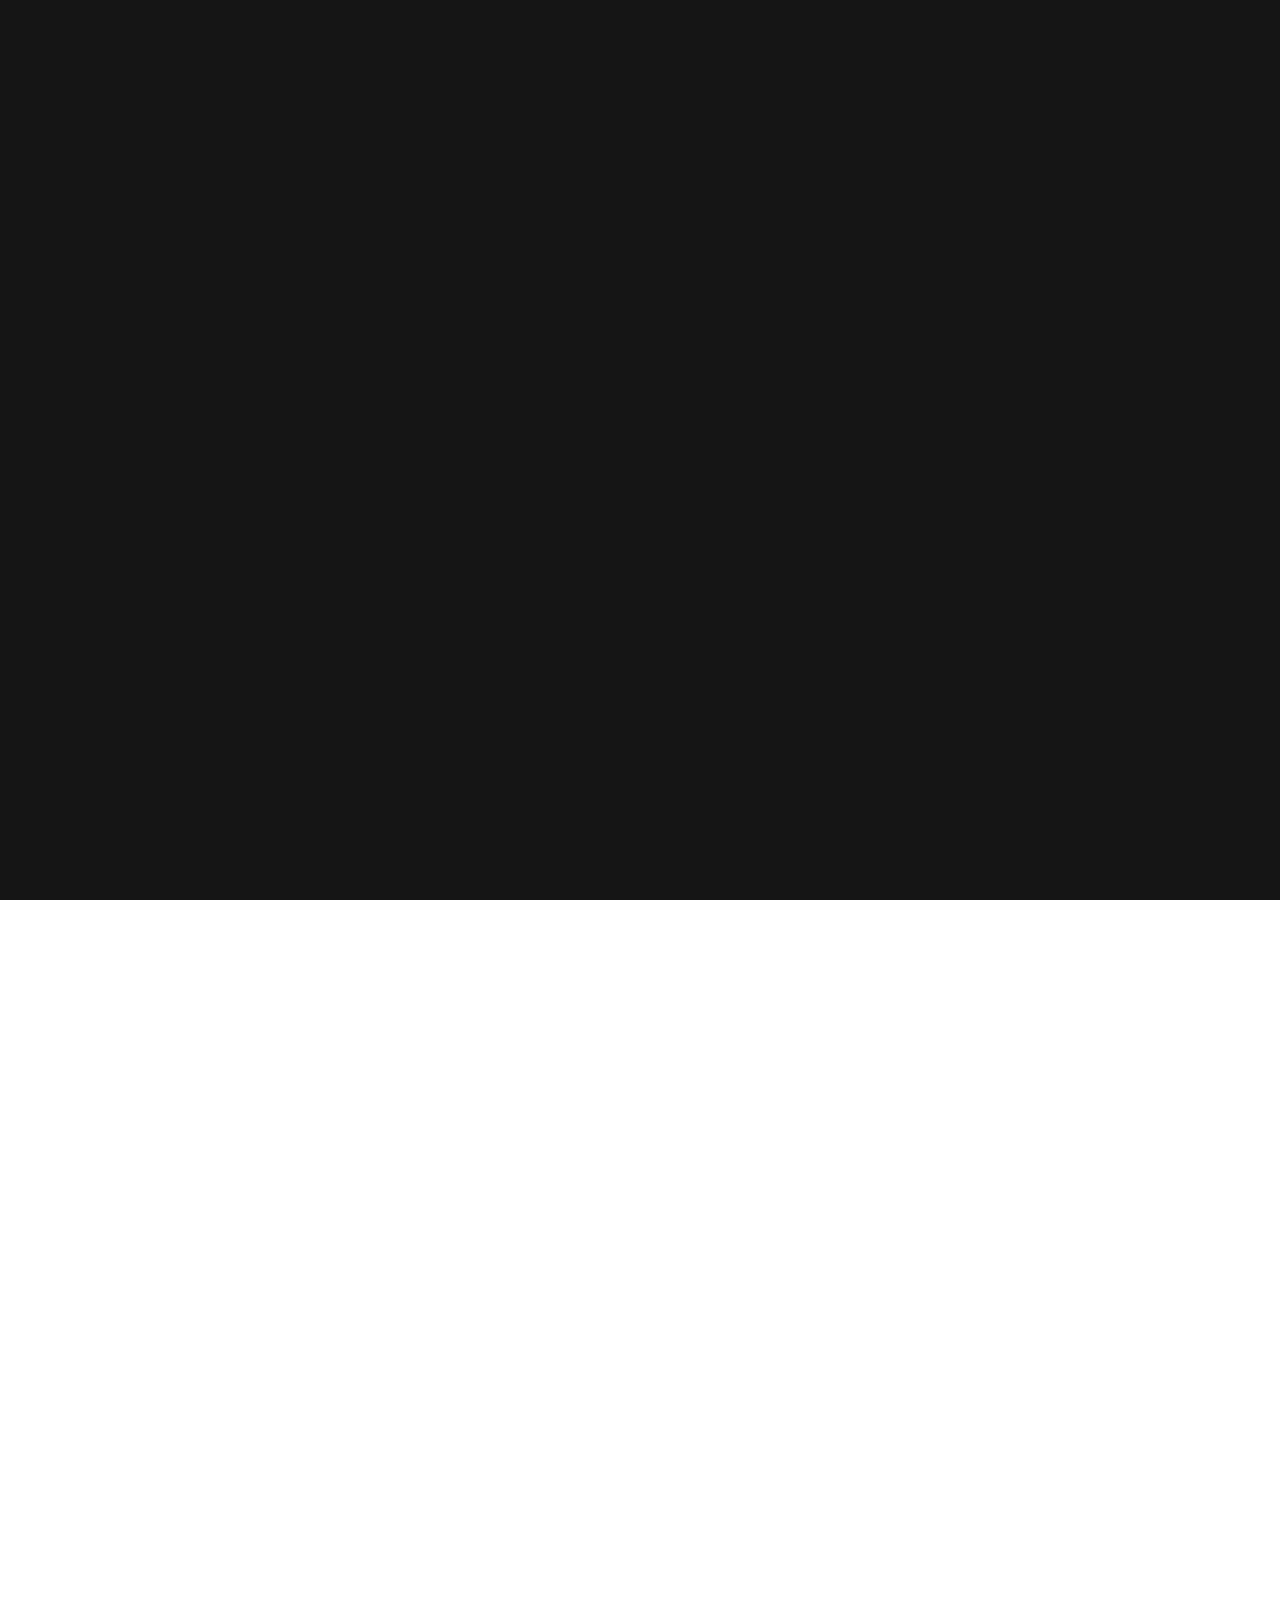
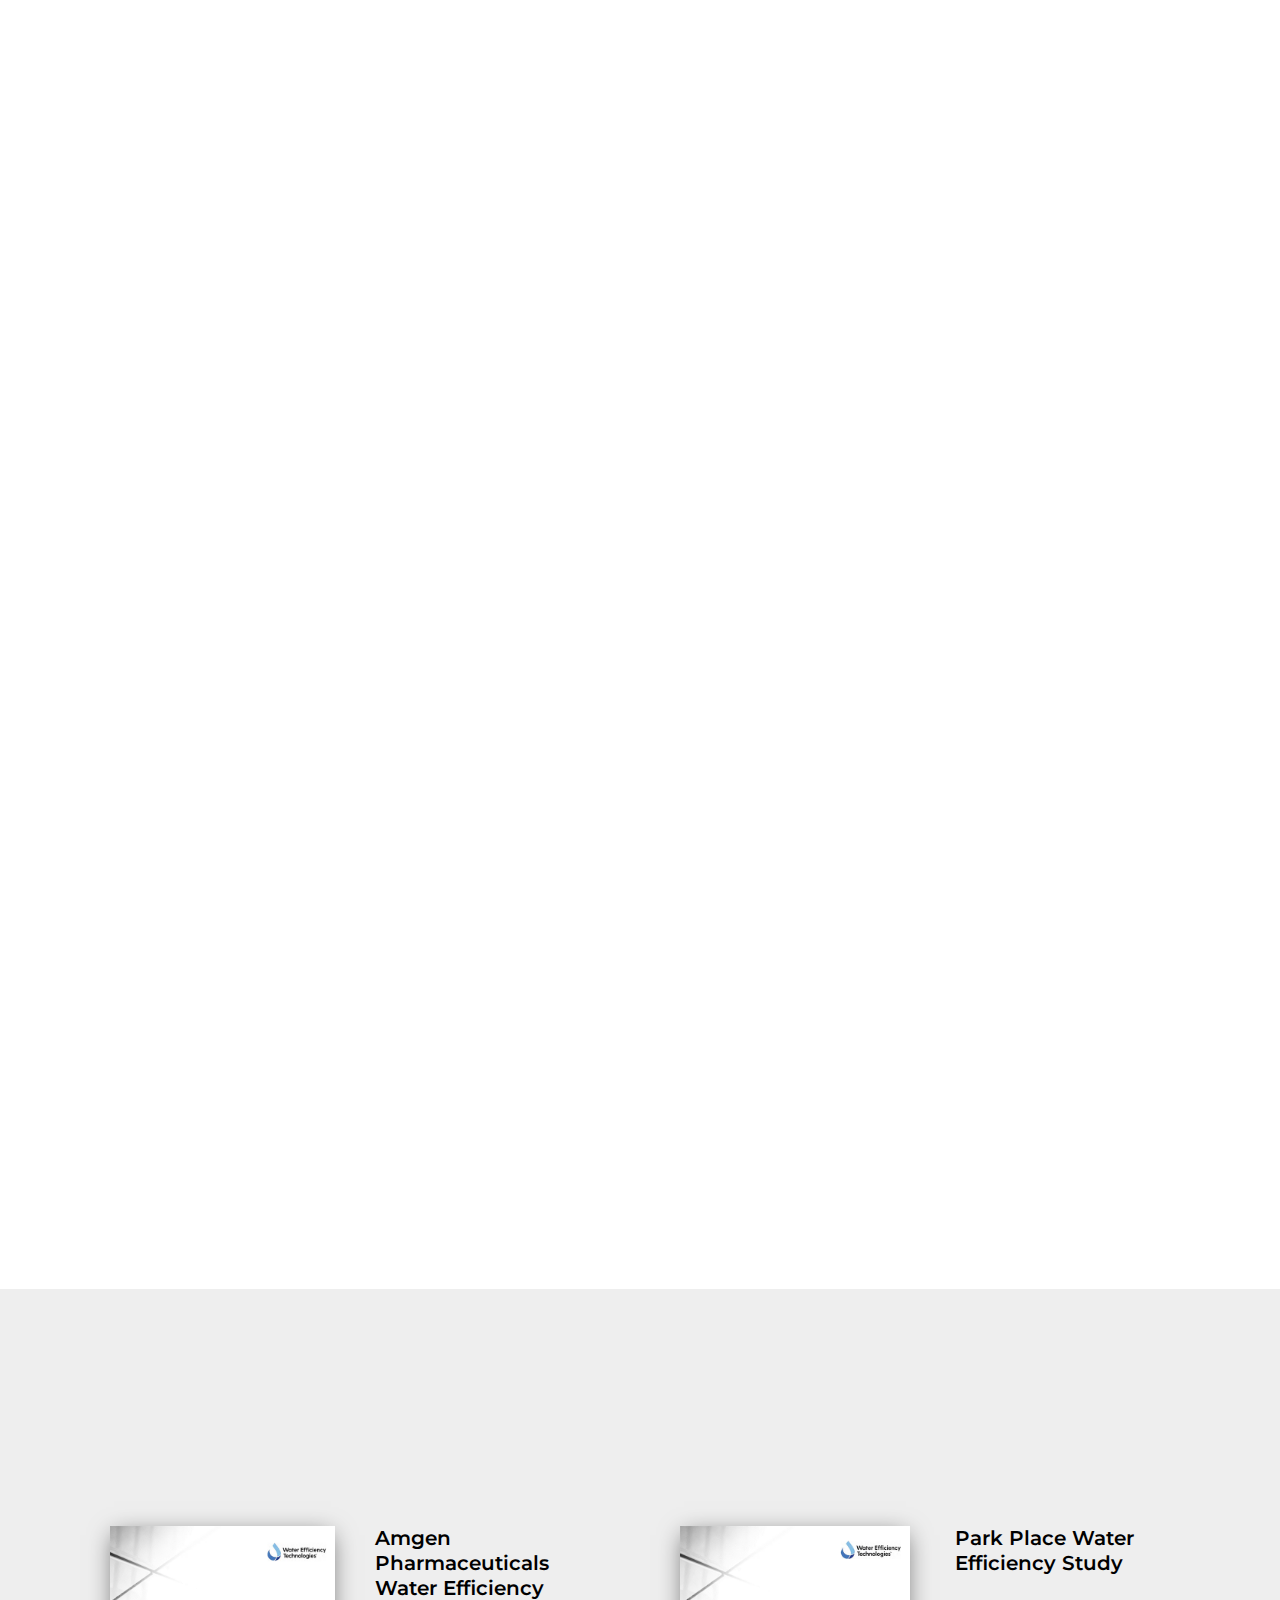
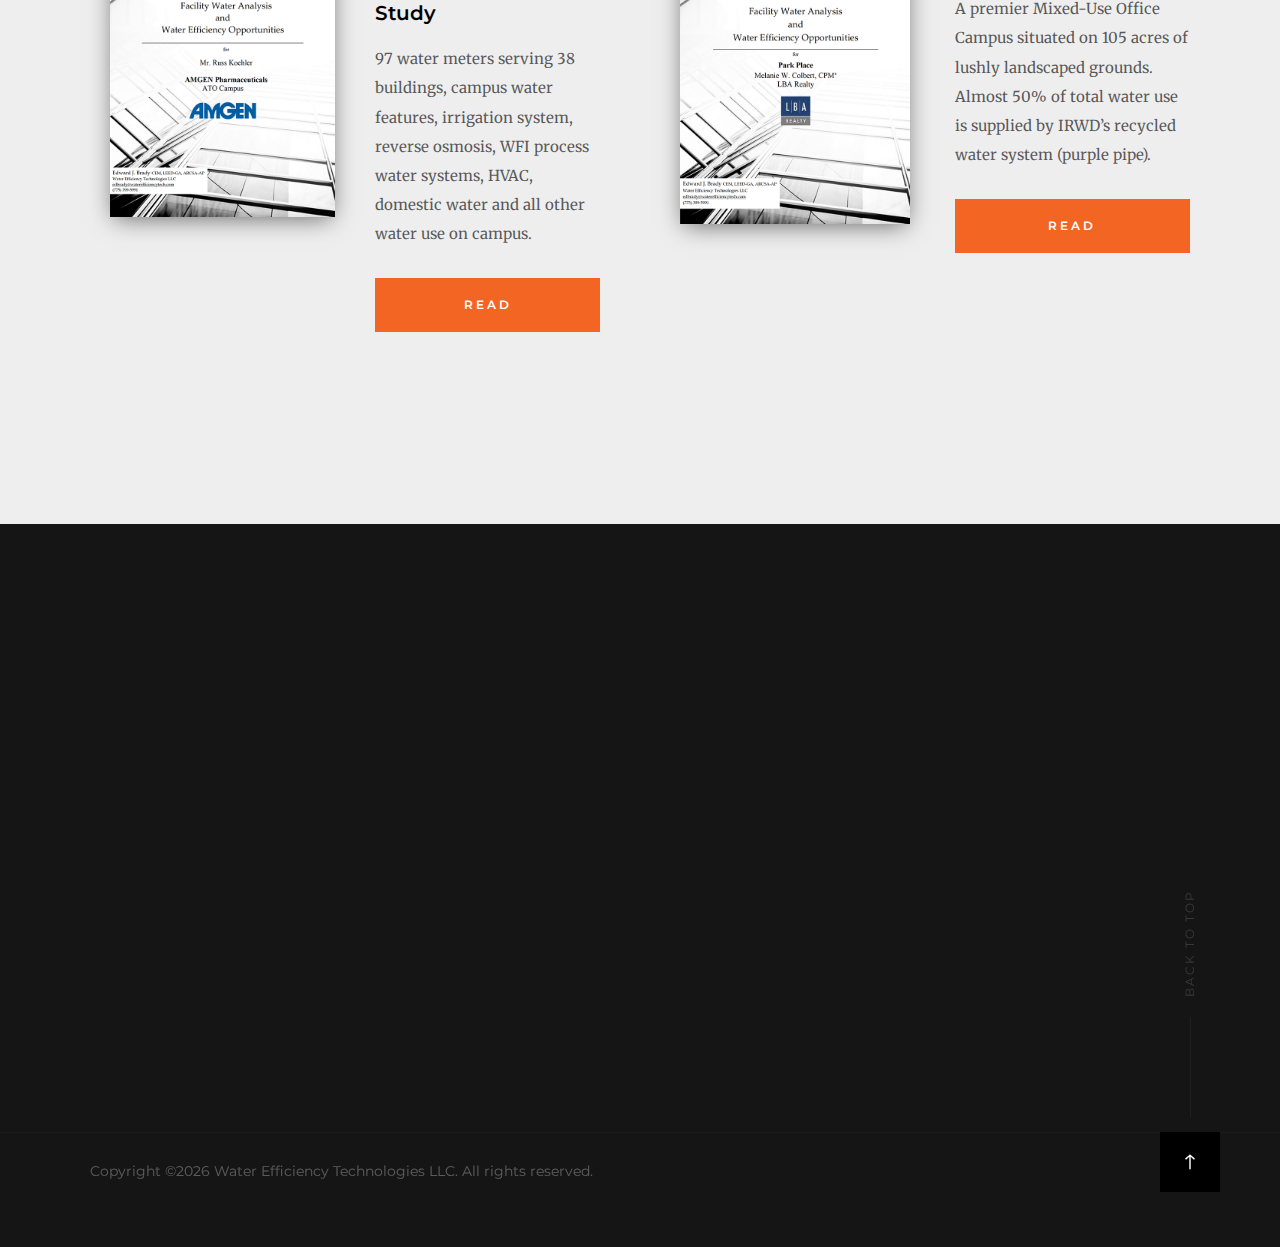
==== commit 0b711a72: "Update index.html" ====
--- a/index.html
+++ b/index.html
@@ -217,8 +217,6 @@
                 <p class="case-study-description">A premier Mixed-Use Office Campus situated on 105 acres of lushly landscaped grounds. Almost 50% of total water use is supplied by IRWD’s recycled water system (purple pipe).</p>
                 <a class="btn btn--primary full-width" href="https://waterefficiencytech.com/case-studies/Park-Place-Water-Efficiency-Analysis-and-Recommendations.pdf" target="_blank">Read</a>
               </div>
-            
-            Park-Place-Water-Efficiency-Analysis-and-Recommendations.pdf
         </div>
         
      </section>
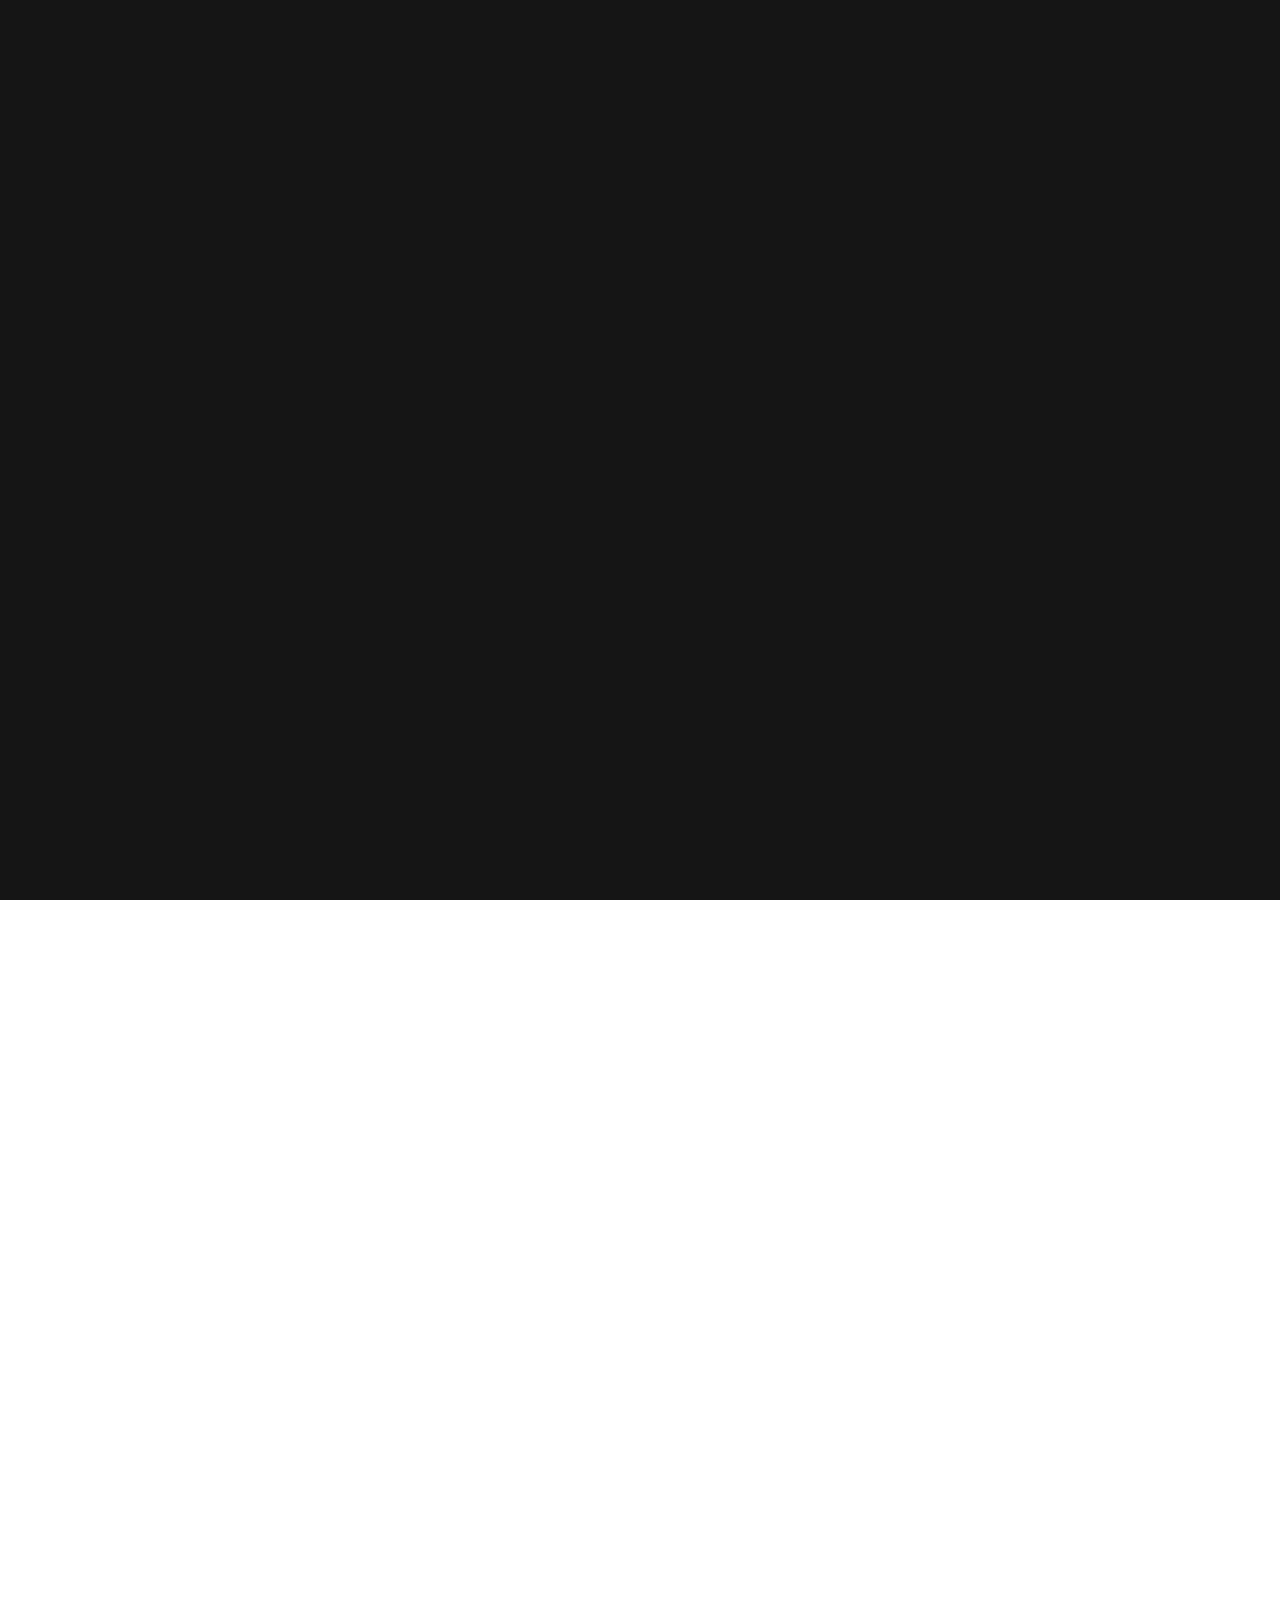
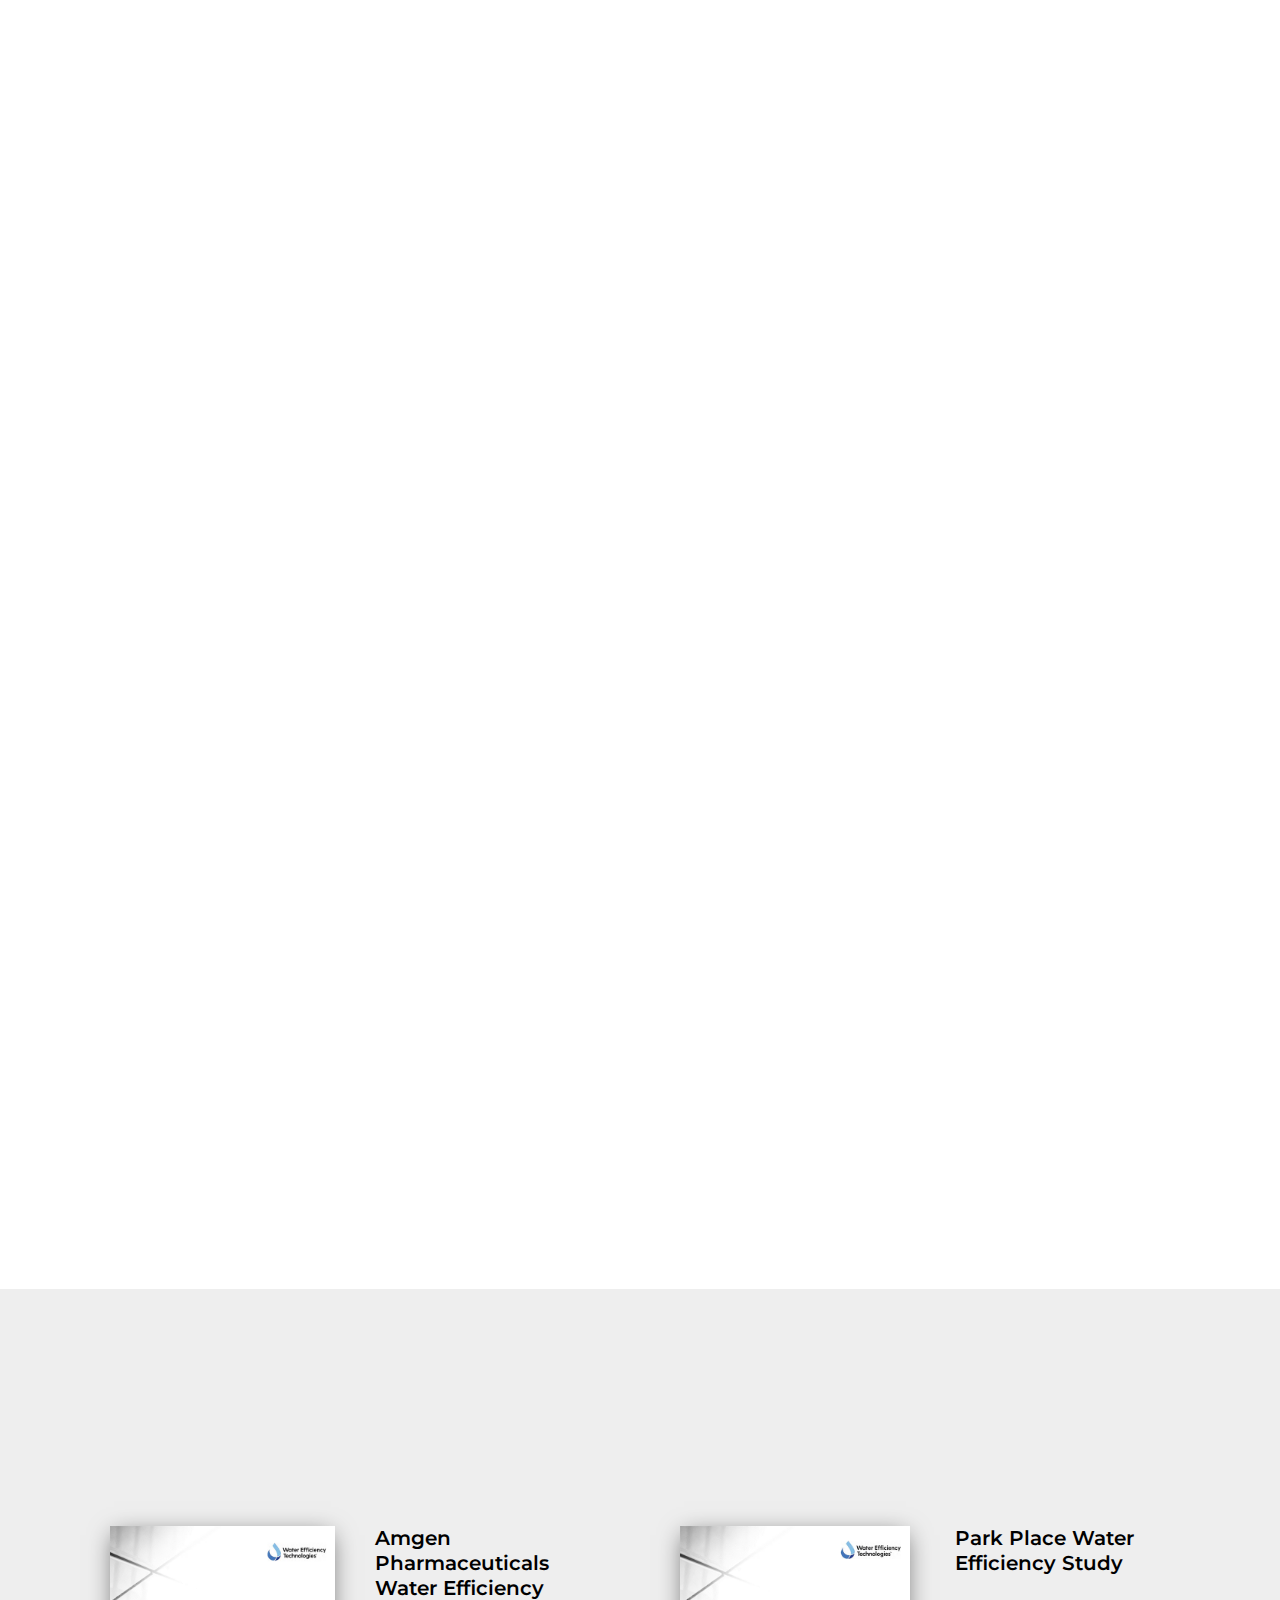
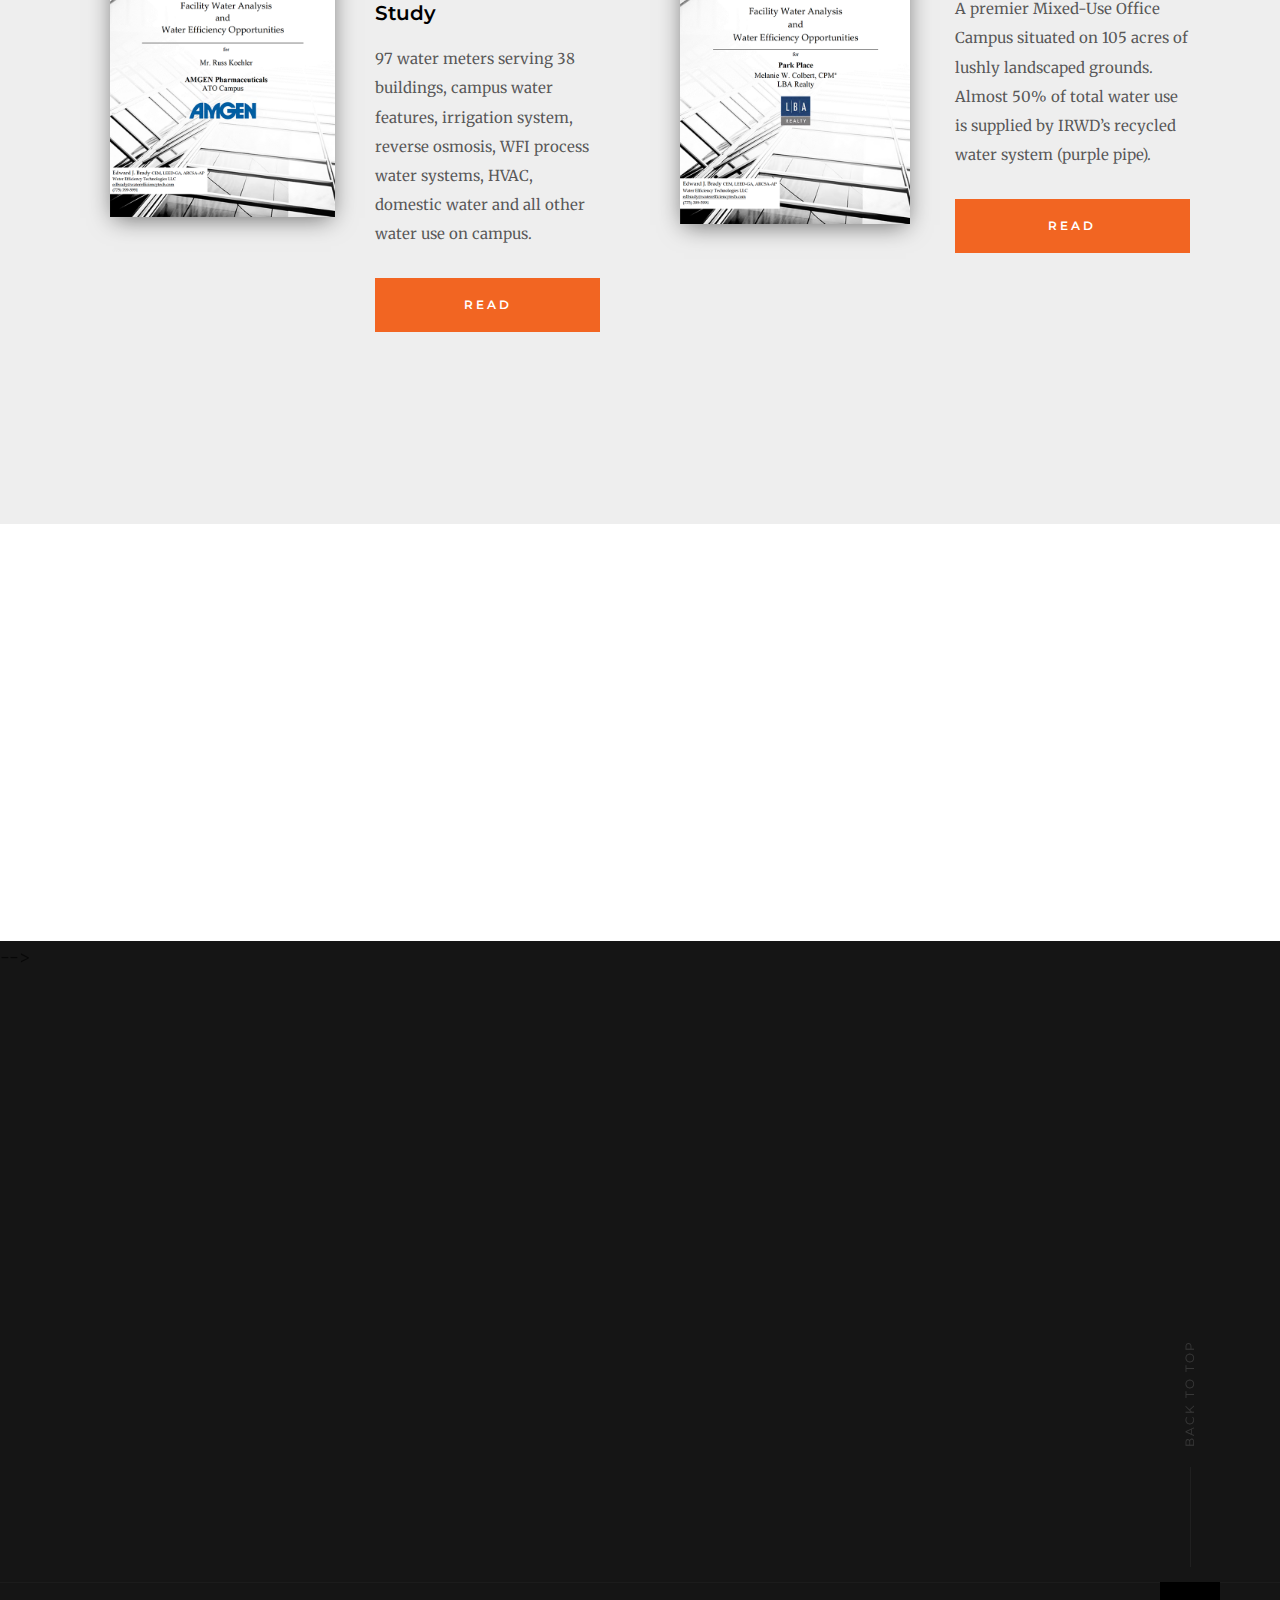
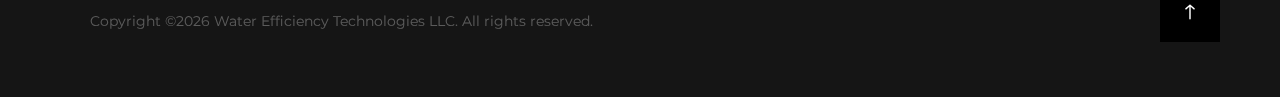
==== commit ed4c4a6a: "Update index.html" ====
--- a/index.html
+++ b/index.html
@@ -23,6 +23,18 @@
     ================================================== -->
     <script src="js/modernizr.js"></script>
     <script src="js/pace.min.js"></script>
+    <script>
+    var container = document.getElementById("retainable-rss-embed");
+    if (container) {
+    var css = document.createElement('link');
+    css.href = "https://waterefficiencytech.com/css/retainable.css";
+    css.rel = "stylesheet"
+    document.getElementsByTagName('head')[0].appendChild(css);
+    var script = document.createElement('script');
+    script.src = "https://waterefficiencytech.com/retainable.js";
+    document.getElementsByTagName('body')[0].appendChild(script);
+    }
+    </script>
 
     <!-- favicons
     ================================================== -->
@@ -71,7 +83,7 @@
                     <li class="current"><a class="smoothscroll"  href="#home" title="Home">Home</a></li>
                     <li><a class="smoothscroll"  href="#services" title="Services">Services</a></li>
                     <li><a class="smoothscroll"  href="#case-studies" title="Work Samples">Work Samples</a></li>
-               <!-- <li><a class="smoothscroll"  href="#articles" title="Articles">Articles</a></li> -->
+                    <li><a class="smoothscroll"  href="#articles" title="Articles">Articles</a></li>
                     <li><a class="smoothscroll"  href="#contact" title="Contact">Contact</a></li>
                 </ul>
             </nav> <!-- end header-nav-wrap -->
@@ -224,17 +236,26 @@
 
 
     <!-- articles
-    ==================================================
+    ================================================== -->
     <section id="articles" class="s-about target-section">
 
         <div class="row section-header" data-aos="fade-up">
             <div class="col-full">
                 <h3 data-num="03" class="subhead">Articles</h3>
-
-<div id="medium-widget"></div>
+                
+<div id="retainable-rss-embed" 
+data-rss="https://medium.com/feed/@water_efficiency_tech"
+data-maxcols="3" 
+data-layout="grid" 
+data-poststyle="inline" 
+data-readmore="Read the rest" 
+data-buttonclass="btn btn-primary" 
+data-offset="-100"></div>
+
+<!-- <div id="medium-widget"></div>
     <script src="js/widget.js"></script>
     <script>MediumWidget.Init({renderTo: '#medium-widget', params: {"resource":"https://medium.com/@mmeditations","postsPerLine":2,"limit":6,"picture":"small","fields":["description","publishAt"],"ratio":"square"}})</script>
-
+-->
             </div>
         </div>
      </section>
@@ -251,7 +272,7 @@
 
         <div class="row section-header" data-aos="fade-up">
             <div class="col-full">
-                <h3 data-num="03" class="subhead">Contact Us</h3>
+                <h3 data-num="04" class="subhead">Contact Us</h3>
                 <h1 class="display-1 display-1--light">Have an energy or water project you're working on? Tell us more about your energy needs at <a href="mailto:info@waterefficiencytech.com">info@waterefficiencytech.com</a></h1>
             </div>
         </div>
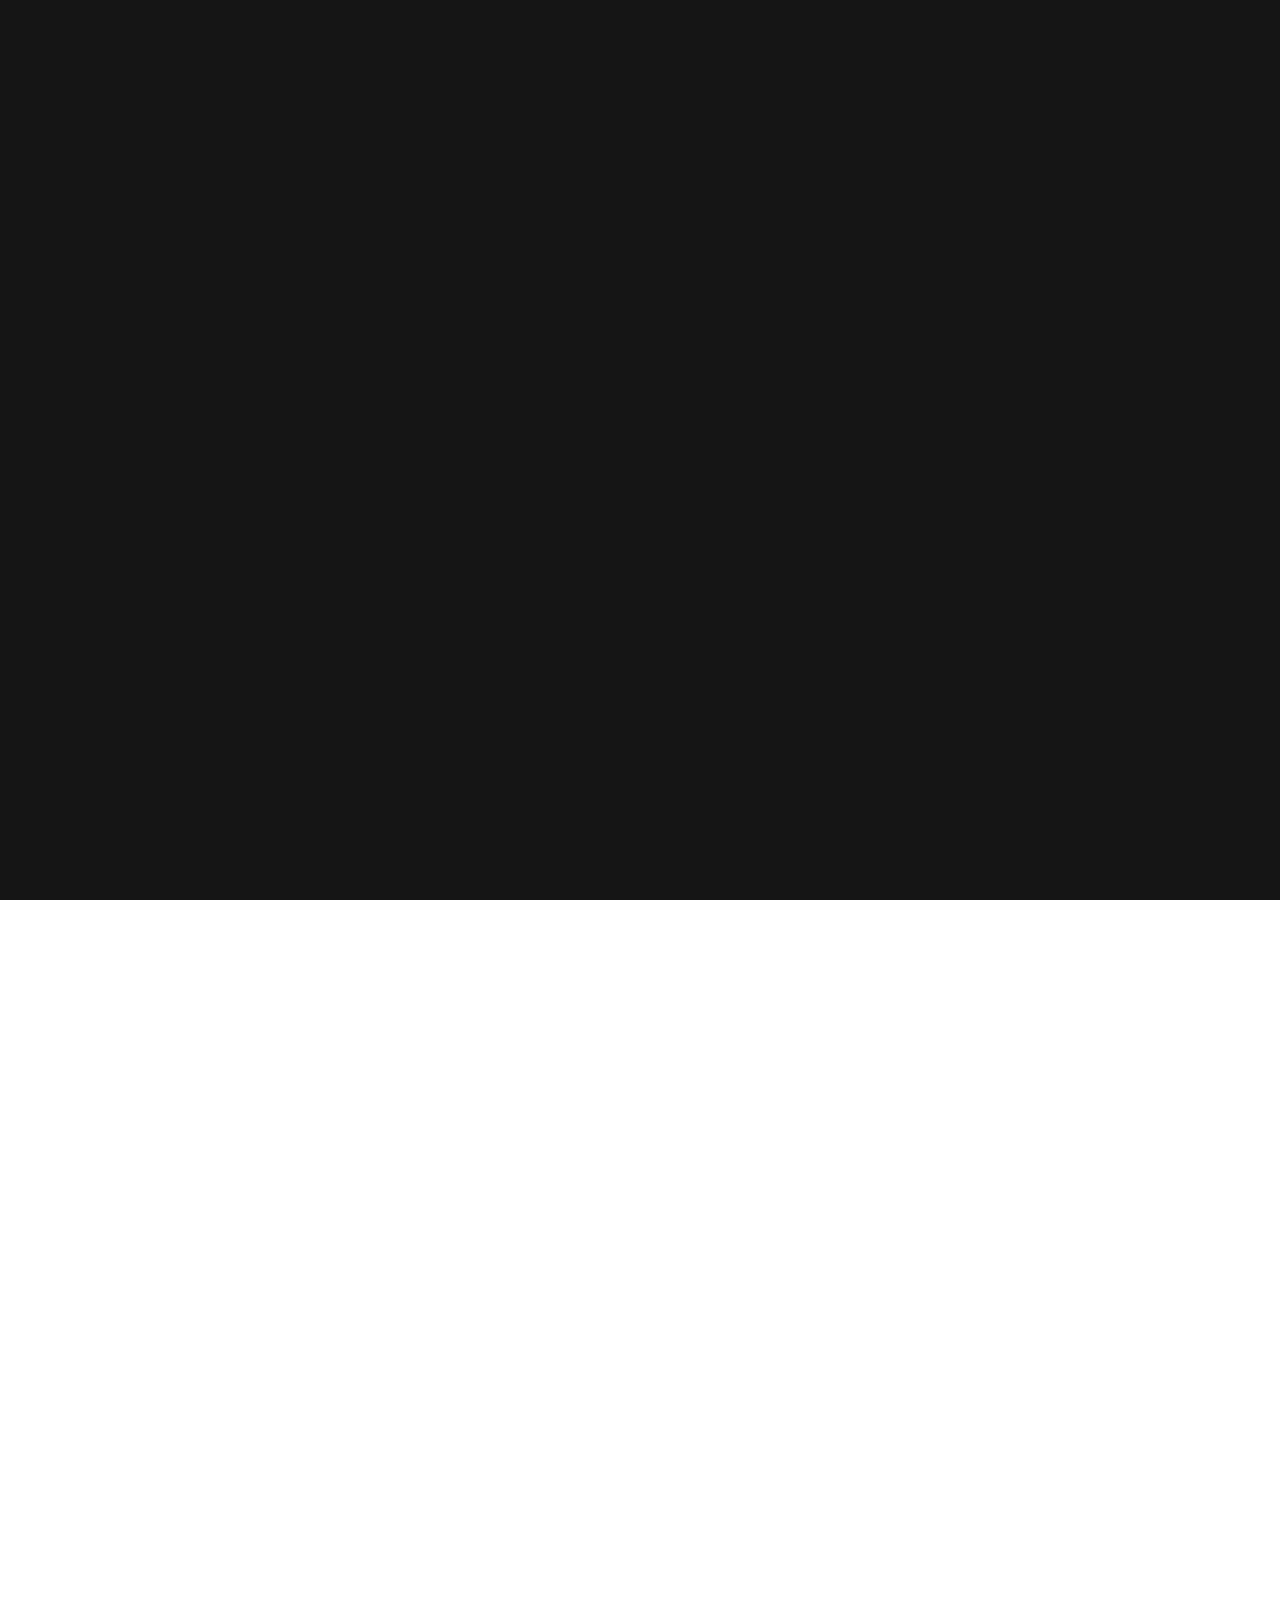
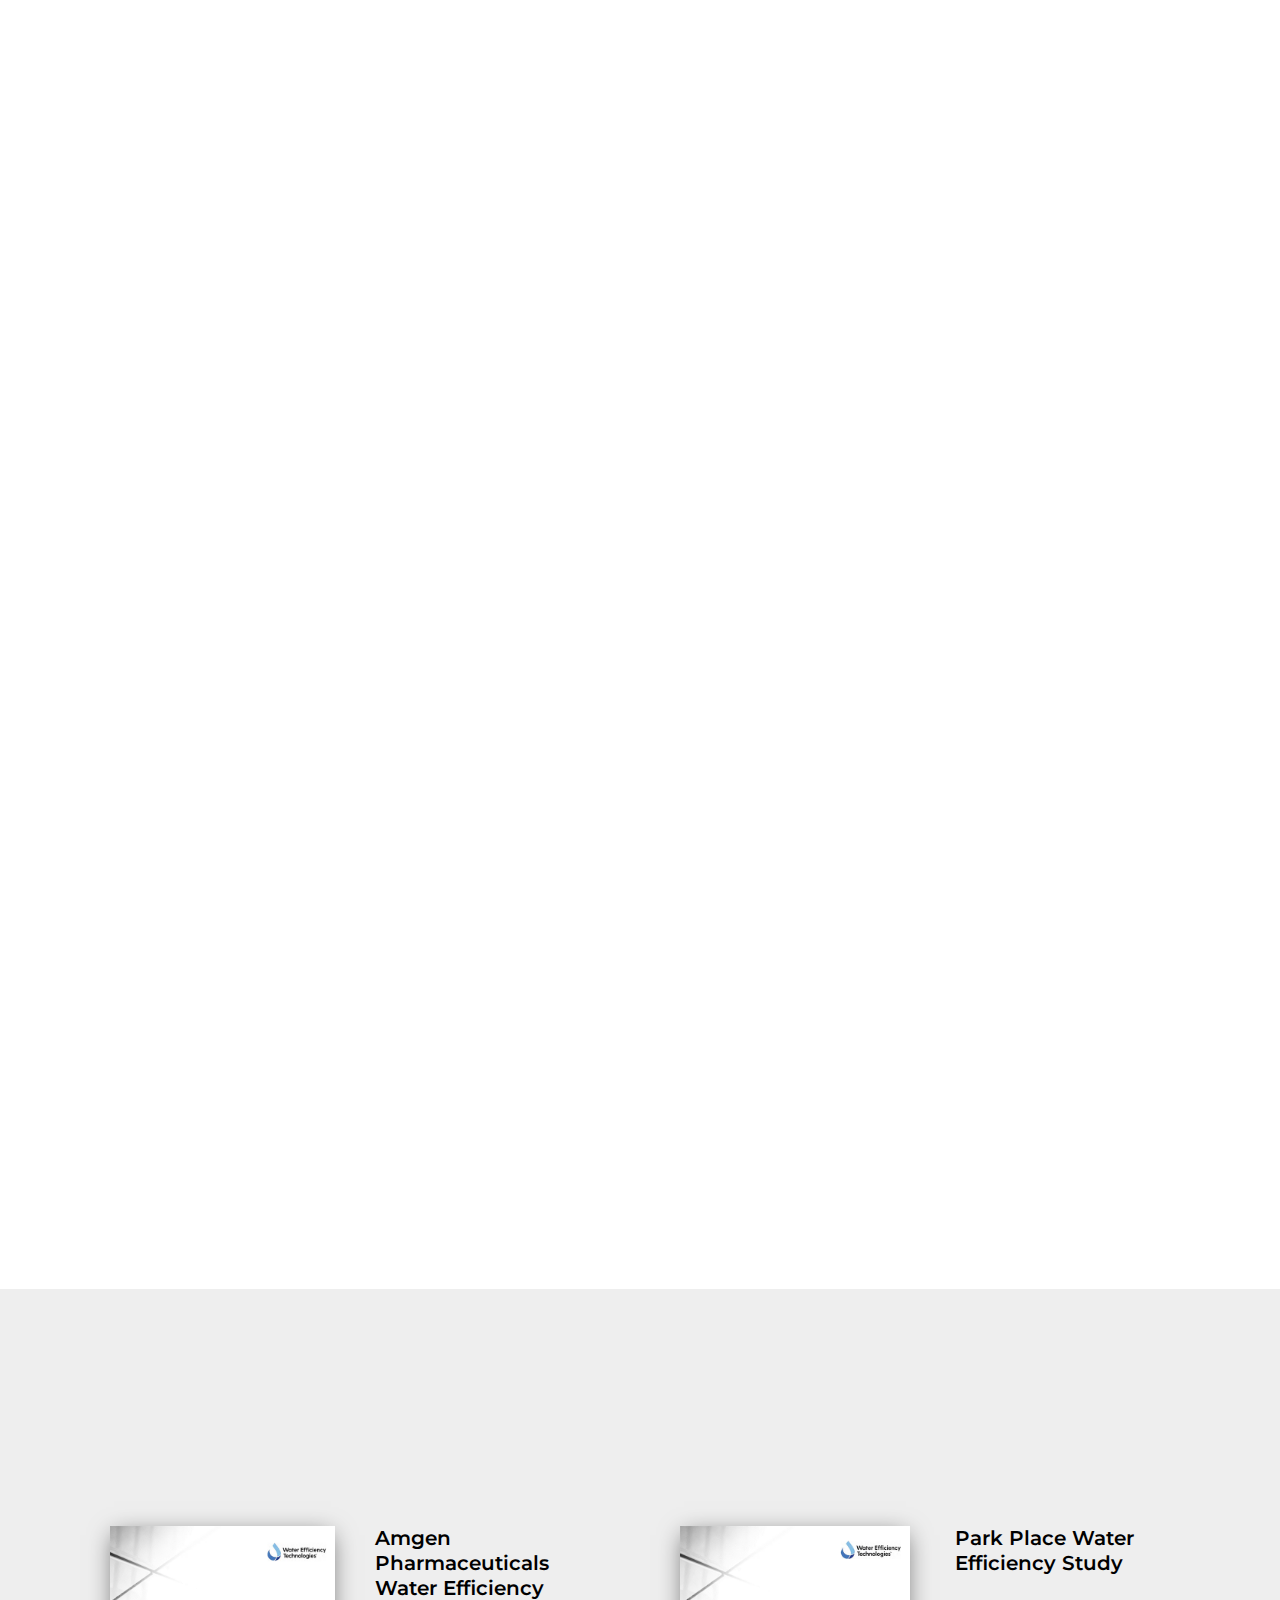
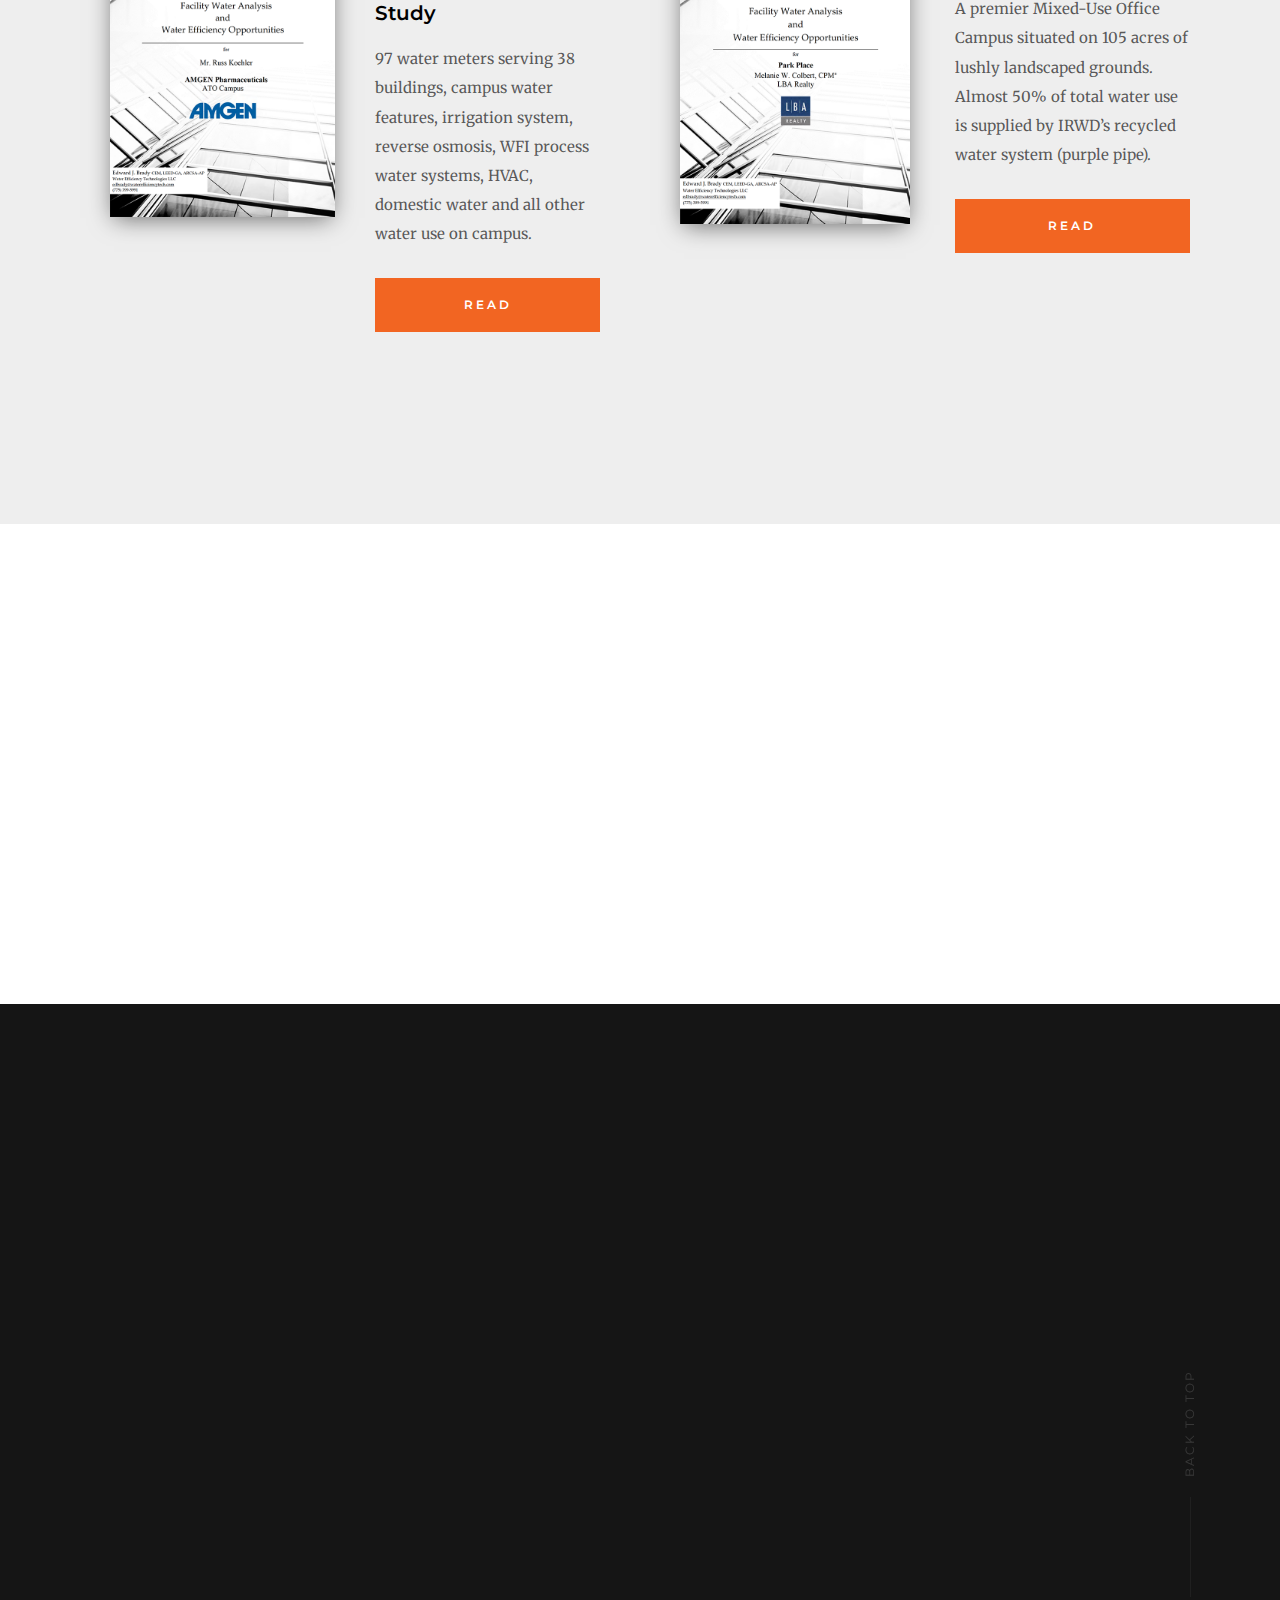
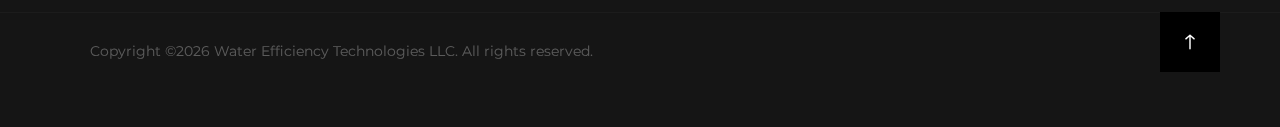
==== commit 17c73e4e: "Update index.html" ====
--- a/index.html
+++ b/index.html
@@ -23,18 +23,6 @@
     ================================================== -->
     <script src="js/modernizr.js"></script>
     <script src="js/pace.min.js"></script>
-    <script>
-    var container = document.getElementById("retainable-rss-embed");
-    if (container) {
-    var css = document.createElement('link');
-    css.href = "https://waterefficiencytech.com/css/retainable.css";
-    css.rel = "stylesheet"
-    document.getElementsByTagName('head')[0].appendChild(css);
-    var script = document.createElement('script');
-    script.src = "https://waterefficiencytech.com/retainable.js";
-    document.getElementsByTagName('body')[0].appendChild(script);
-    }
-    </script>
 
     <!-- favicons
     ================================================== -->
@@ -242,28 +230,11 @@
         <div class="row section-header" data-aos="fade-up">
             <div class="col-full">
                 <h3 data-num="03" class="subhead">Articles</h3>
-                
-<div id="retainable-rss-embed" 
-data-rss="https://medium.com/feed/@water_efficiency_tech"
-data-maxcols="3" 
-data-layout="grid" 
-data-poststyle="inline" 
-data-readmore="Read the rest" 
-data-buttonclass="btn btn-primary" 
-data-offset="-100"></div>
-
-<!-- <div id="medium-widget"></div>
-    <script src="js/widget.js"></script>
-    <script>MediumWidget.Init({renderTo: '#medium-widget', params: {"resource":"https://medium.com/@mmeditations","postsPerLine":2,"limit":6,"picture":"small","fields":["description","publishAt"],"ratio":"square"}})</script>
--->
+
+                <p>Medium articles show up here.</p>
             </div>
         </div>
      </section>
-
-    -->
-    
-<!-- https://codepen.io/jasonm4130/pen/vZYbQx -->
-<!-- https://medium-widget.pixelpoint.io/ -->
 
     
     <!-- contact
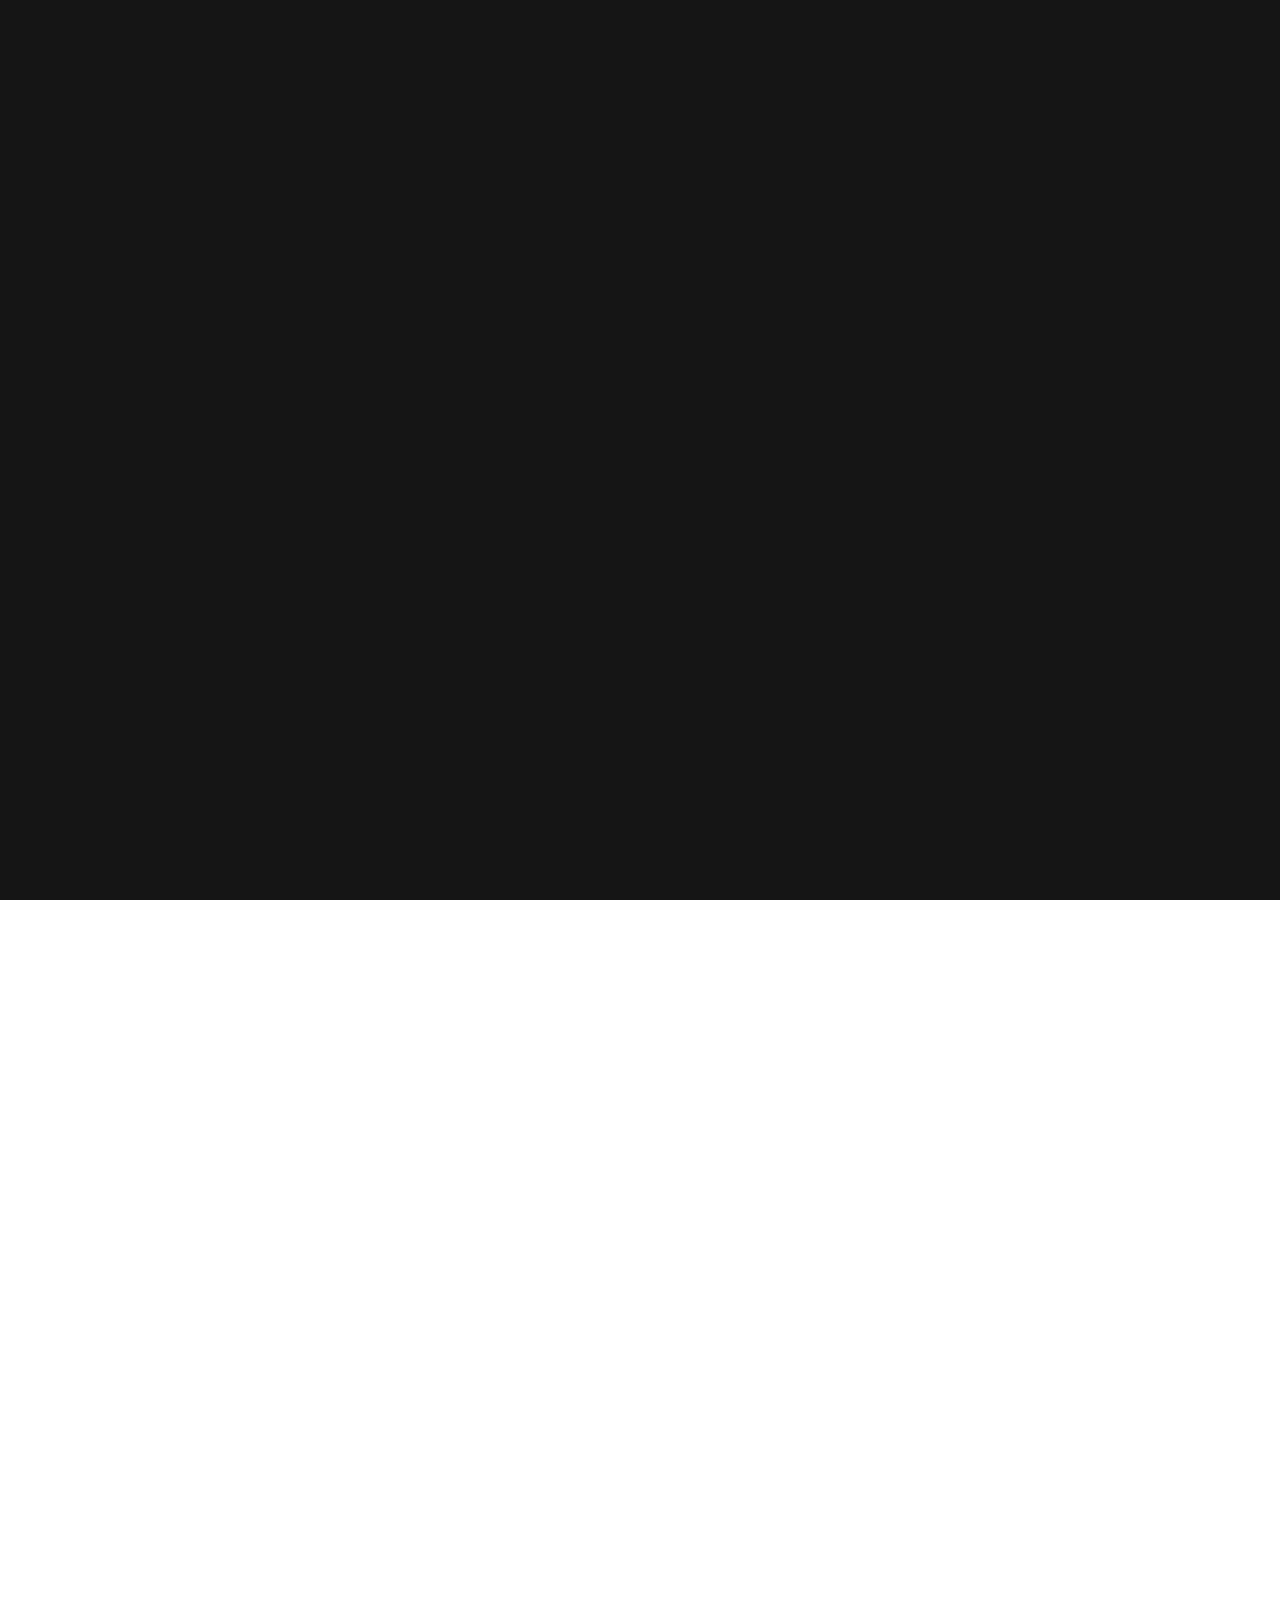
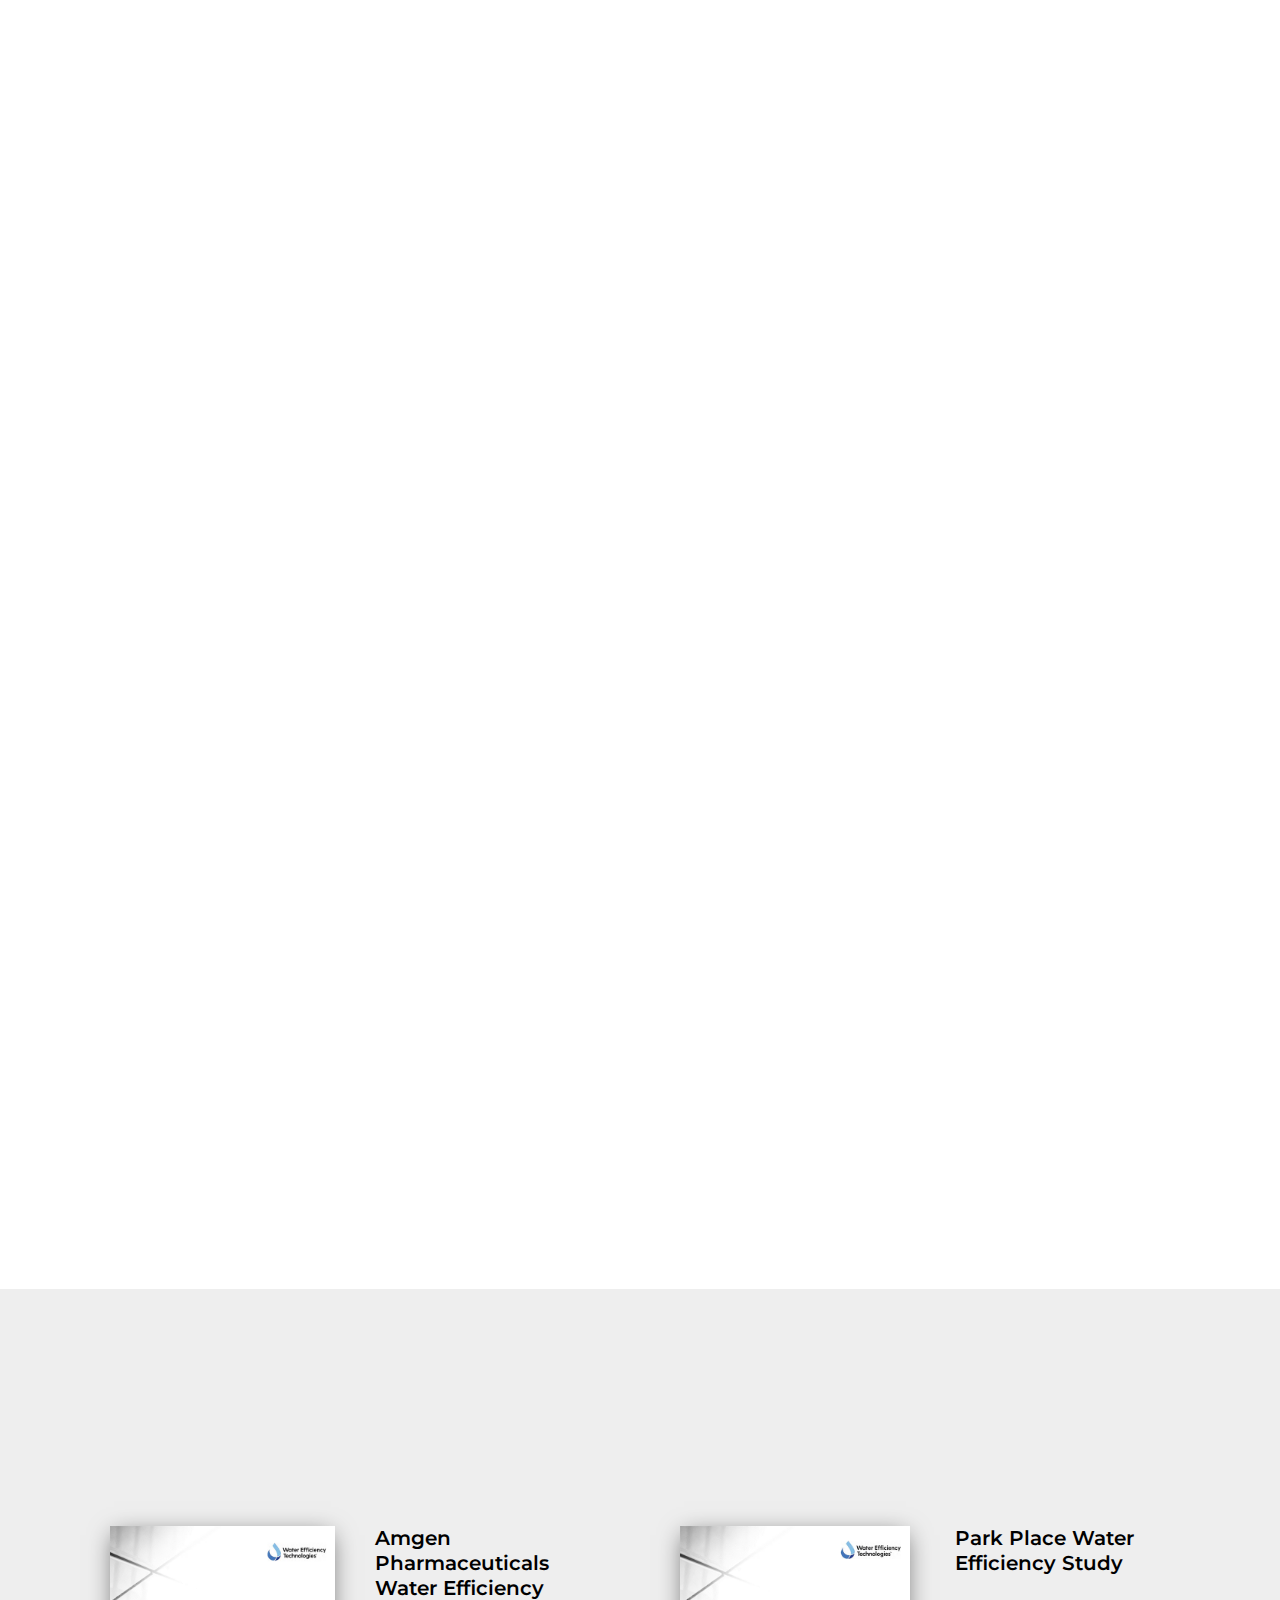
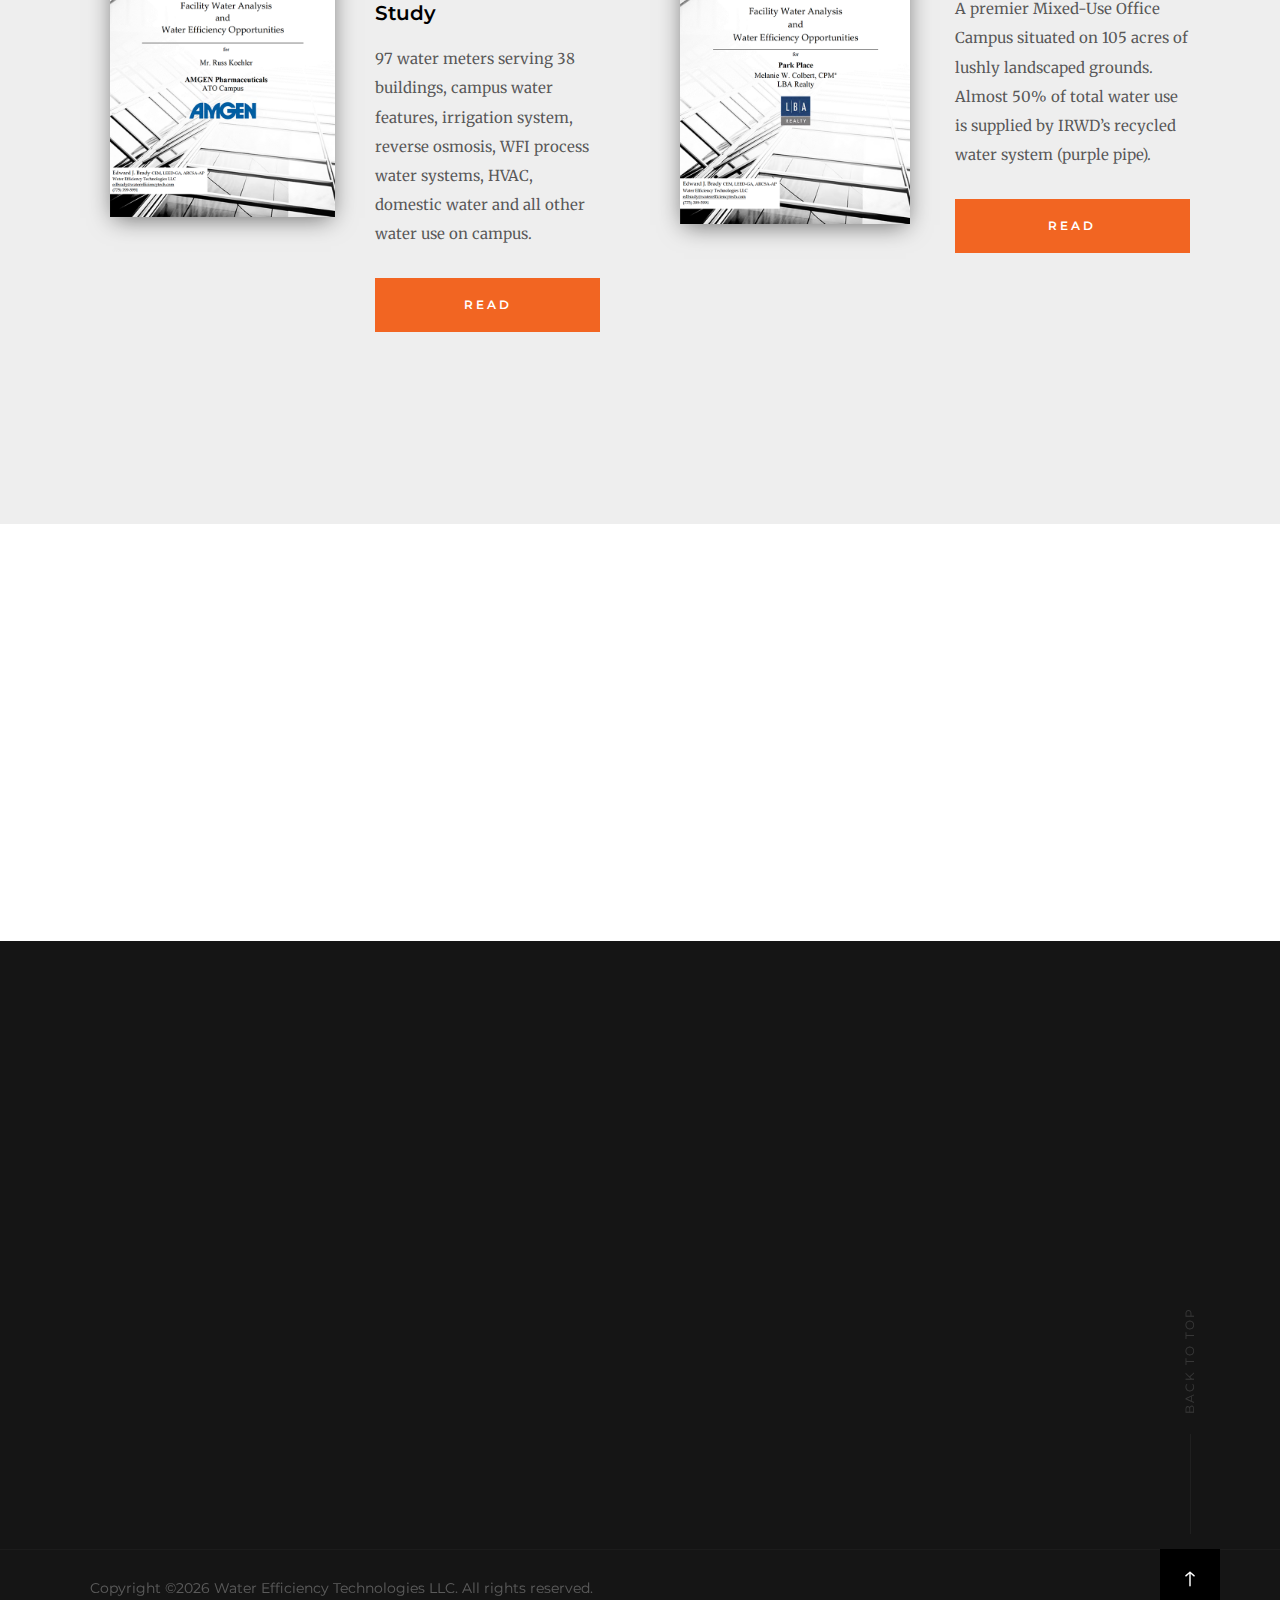
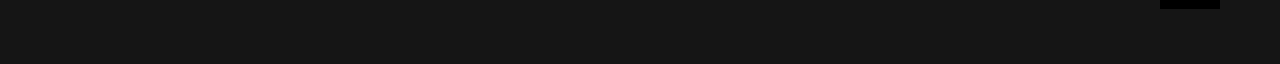
==== commit 2c41a63b: "Update index.html" ====
--- a/index.html
+++ b/index.html
@@ -230,11 +230,17 @@
         <div class="row section-header" data-aos="fade-up">
             <div class="col-full">
                 <h3 data-num="03" class="subhead">Articles</h3>
-
-                <p>Medium articles show up here.</p>
+                
+    <div id="medium-widget"></div>
+    <script src="https://medium-widget.pixelpoint.io/widget.js"></script>
+    <script>MediumWidget.Init({renderTo: '#medium-widget', params: {"resource":"https://medium.com/@water_efficiency_tech","postsPerLine":2,"limit":6,"picture":"small","fields":["description","publishAt"],"ratio":"landscape"}})</script>
+
+                
             </div>
         </div>
      </section>
+            
+            <!-- https://medium-widget.pixelpoint.io/ -->
 
     
     <!-- contact
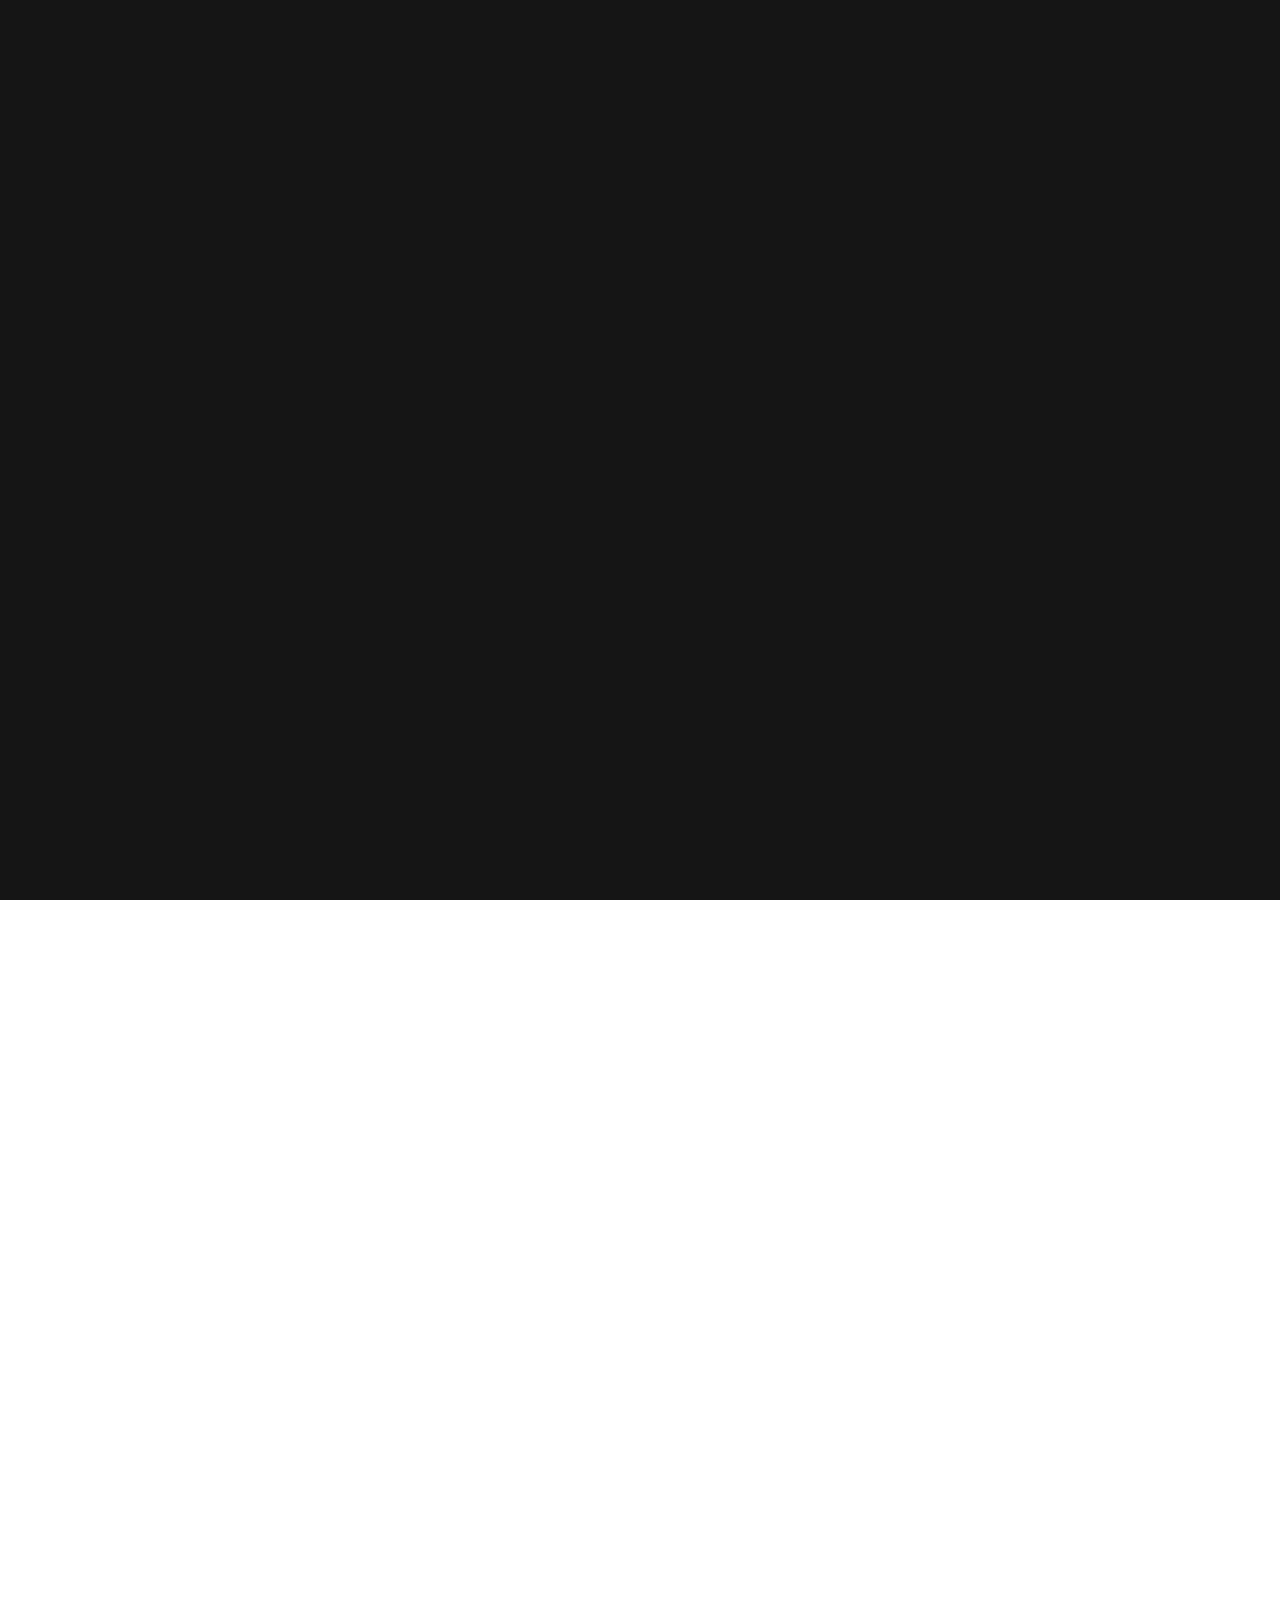
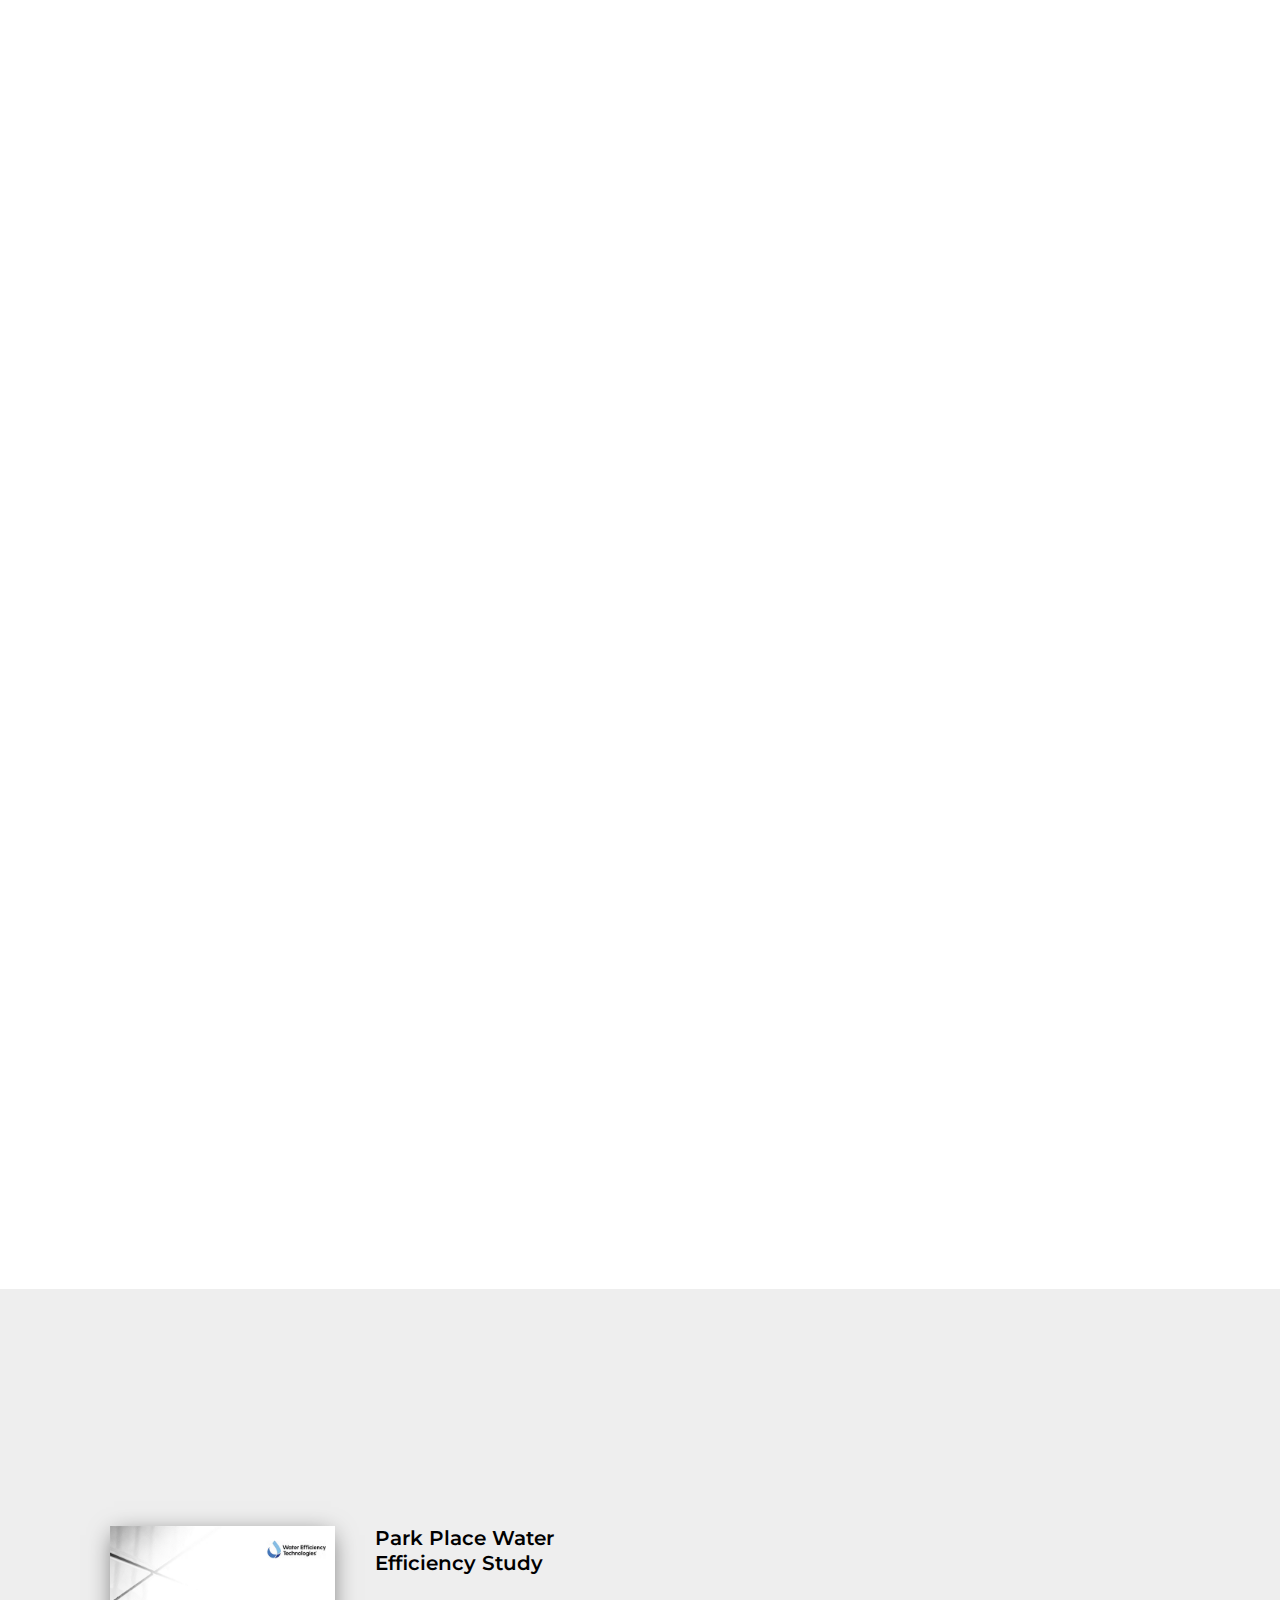
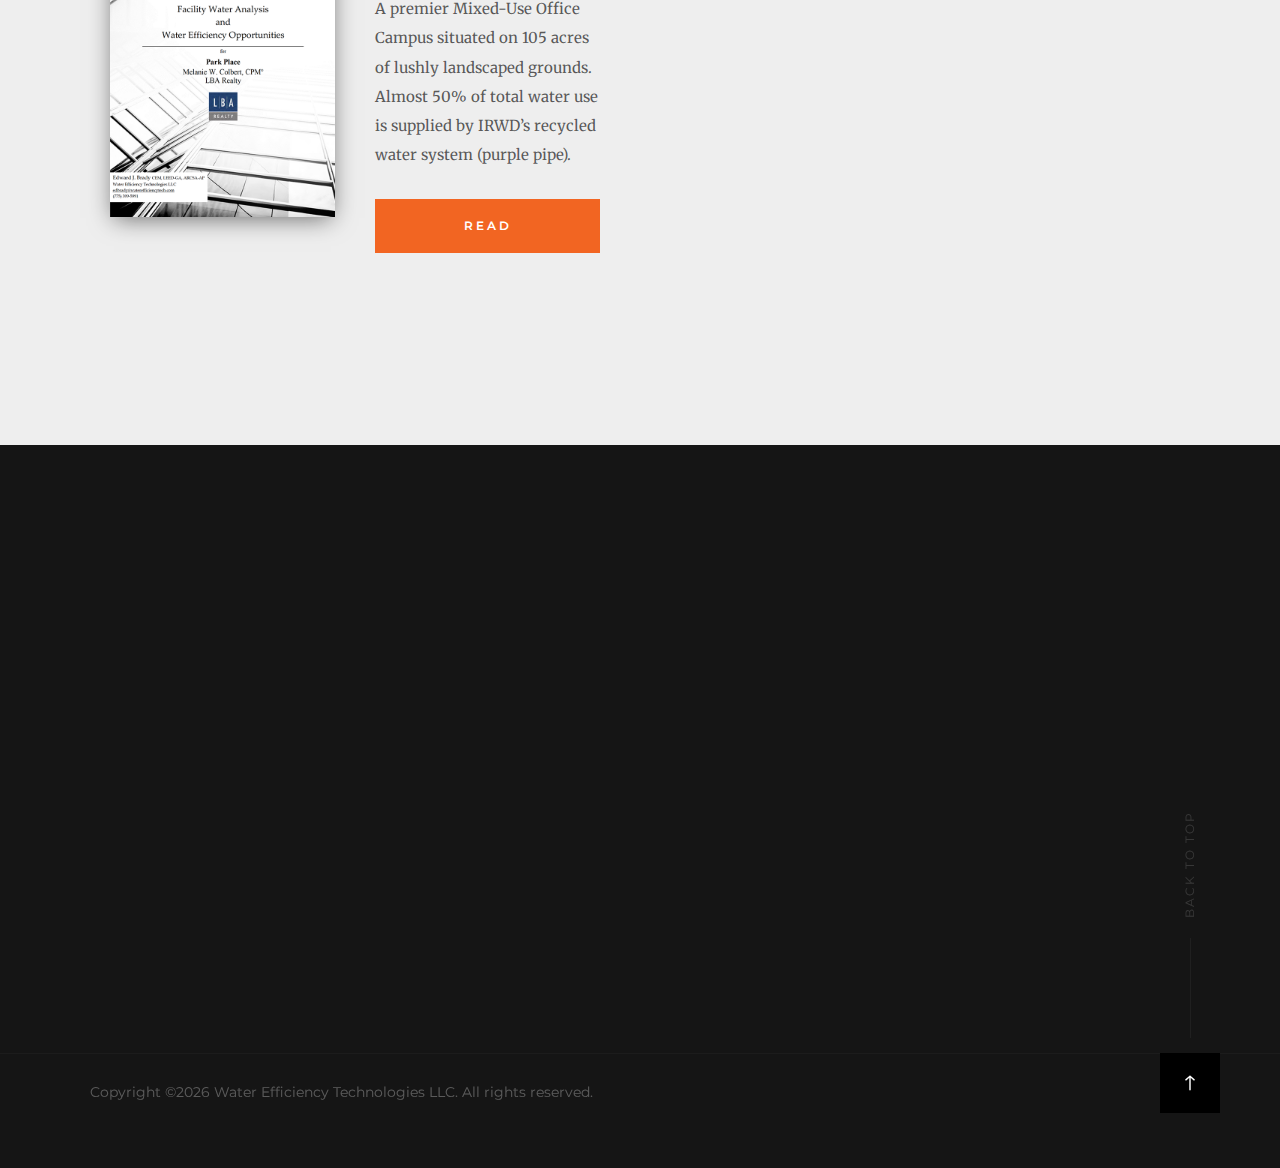
==== commit 4dc76282: "Update index.html" ====
--- a/index.html
+++ b/index.html
@@ -191,7 +191,23 @@
         
         <div class="row">
 
-            <div class="col-six tab-full">
+               <div class="col-six tab-full">
+              <div class="col-six tab-full">
+                  <a href="https://waterefficiencytech.com/case-studies/Park-Place-Water-Efficiency-Analysis-and-Recommendations.pdf" target="_blank"><img class="image-shadow" width="230" height="297" class="pull-left" alt="Park Place Case Study" src="images/case-study-park-place.png"></a>
+              </div>
+                
+              <div class="col-six tab-full">
+                <h3 class="case-study-header-h3">Park Place Water Efficiency Study</h3>
+
+                <p class="case-study-description">A premier Mixed-Use Office Campus situated on 105 acres of lushly landscaped grounds. Almost 50% of total water use is supplied by IRWD’s recycled water system (purple pipe).</p>
+                <a class="btn btn--primary full-width" href="https://waterefficiencytech.com/case-studies/Park-Place-Water-Efficiency-Analysis-and-Recommendations.pdf" target="_blank">Read</a>
+              </div>
+            
+        </div>
+            
+        <div class="row">
+
+  <!--<div class="col-six tab-full">
               <div class="col-six tab-full">
                   <a href="https://waterefficiencytech.com/case-studies/ATO-Amgen-Campus-Water-Study-and-Recommended-Efficiency-Measures.pdf" target="_blank"><img class="image-shadow" width="230" height="297" class="pull-left" alt="Amgen Case Study" src="images/case-study-amgen.png"></a>
               </div>
@@ -201,22 +217,8 @@
 
                 <p class="case-study-description">97 water meters serving 38 buildings, campus water features, irrigation system, reverse osmosis, WFI process water systems, HVAC, domestic water and all other water use on campus.</p>
                 <a class="btn btn--primary full-width" href="https://waterefficiencytech.com/case-studies/ATO-Amgen-Campus-Water-Study-and-Recommended-Efficiency-Measures.pdf" target="_blank">Read</a>
-              </div>
-        </div>
-            
-        <div class="row">
-
-            <div class="col-six tab-full">
-              <div class="col-six tab-full">
-                  <a href="https://waterefficiencytech.com/case-studies/Park-Place-Water-Efficiency-Analysis-and-Recommendations.pdf" target="_blank"><img class="image-shadow" width="230" height="297" class="pull-left" alt="Park Place Case Study" src="images/case-study-park-place.png"></a>
-              </div>
-                
-              <div class="col-six tab-full">
-                <h3 class="case-study-header-h3">Park Place Water Efficiency Study</h3>
-
-                <p class="case-study-description">A premier Mixed-Use Office Campus situated on 105 acres of lushly landscaped grounds. Almost 50% of total water use is supplied by IRWD’s recycled water system (purple pipe).</p>
-                <a class="btn btn--primary full-width" href="https://waterefficiencytech.com/case-studies/Park-Place-Water-Efficiency-Analysis-and-Recommendations.pdf" target="_blank">Read</a>
-              </div>
+              </div>-->
+
         </div>
         
      </section>
@@ -224,7 +226,7 @@
 
 
     <!-- articles
-    ================================================== -->
+    ==================================================
     <section id="articles" class="s-about target-section">
 
         <div class="row section-header" data-aos="fade-up">
@@ -238,7 +240,7 @@
                 
             </div>
         </div>
-     </section>
+     </section>-->
             
             <!-- https://medium-widget.pixelpoint.io/ -->
 
